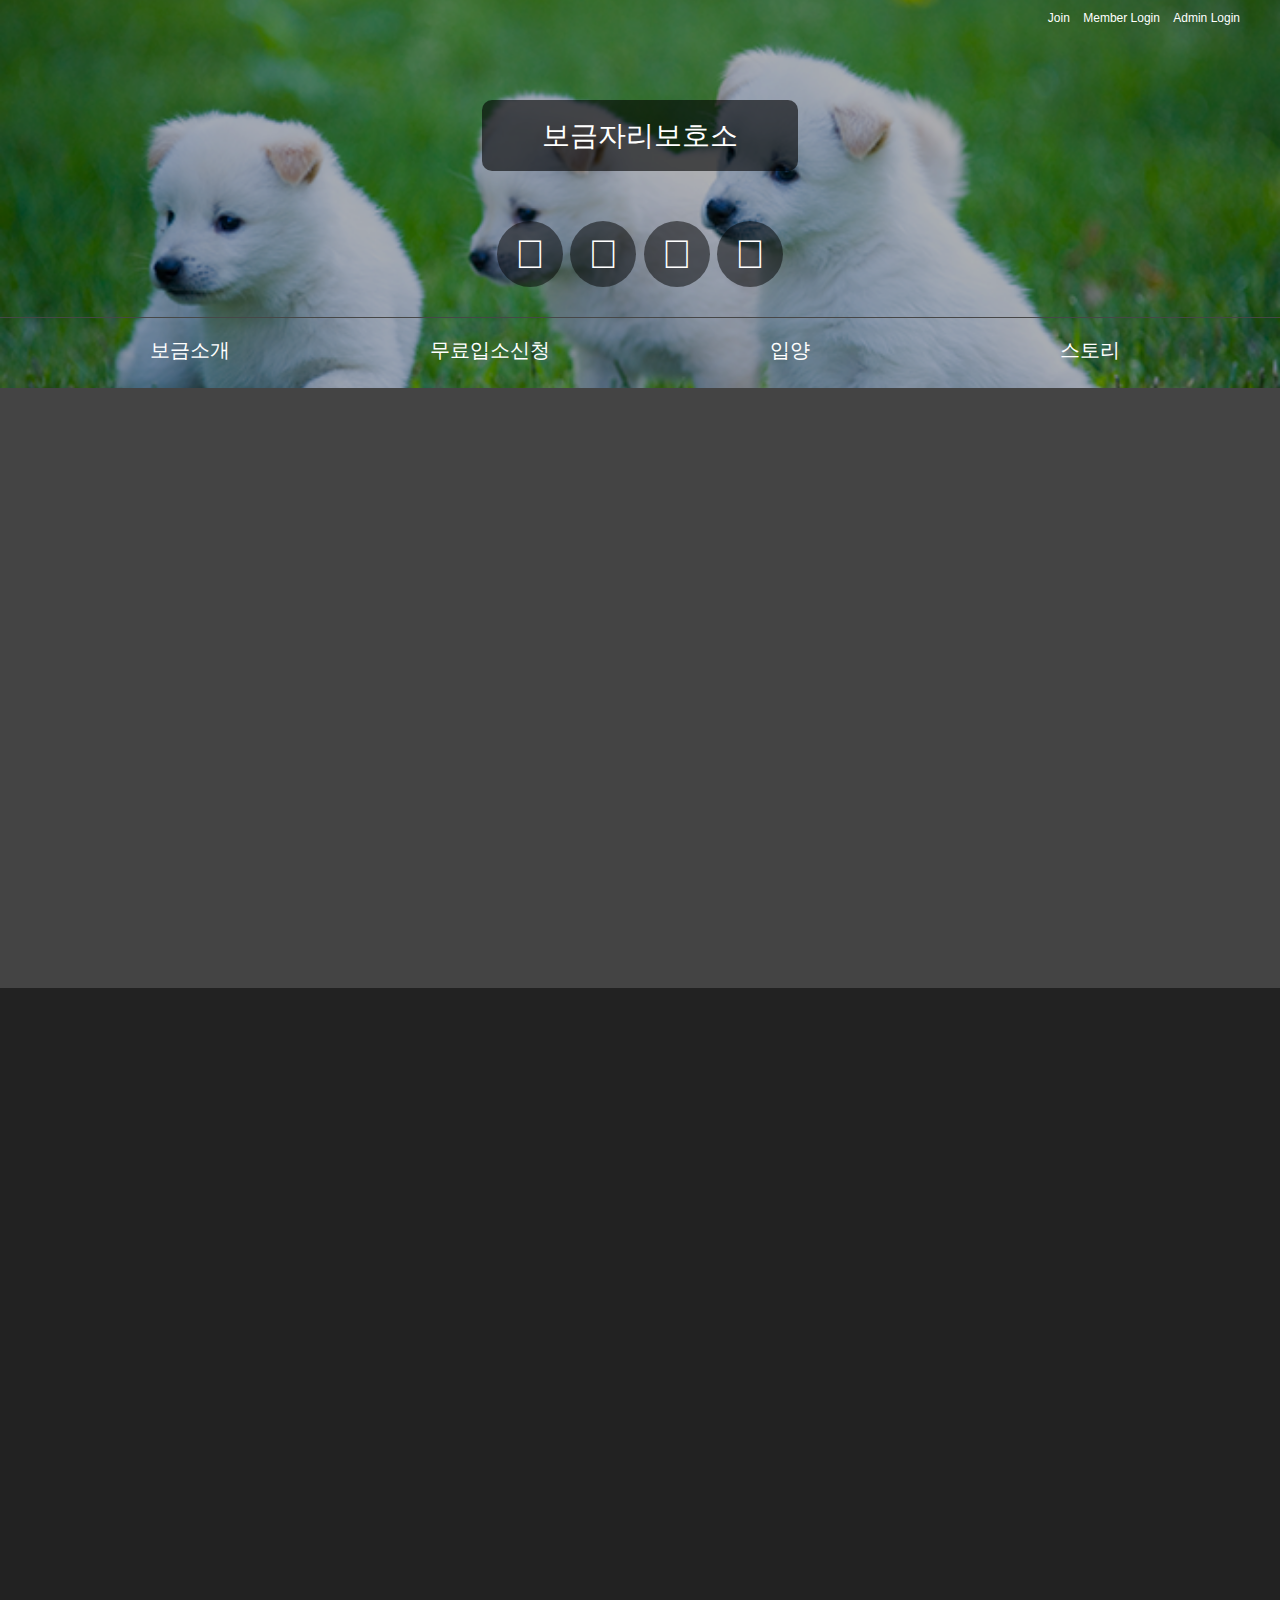
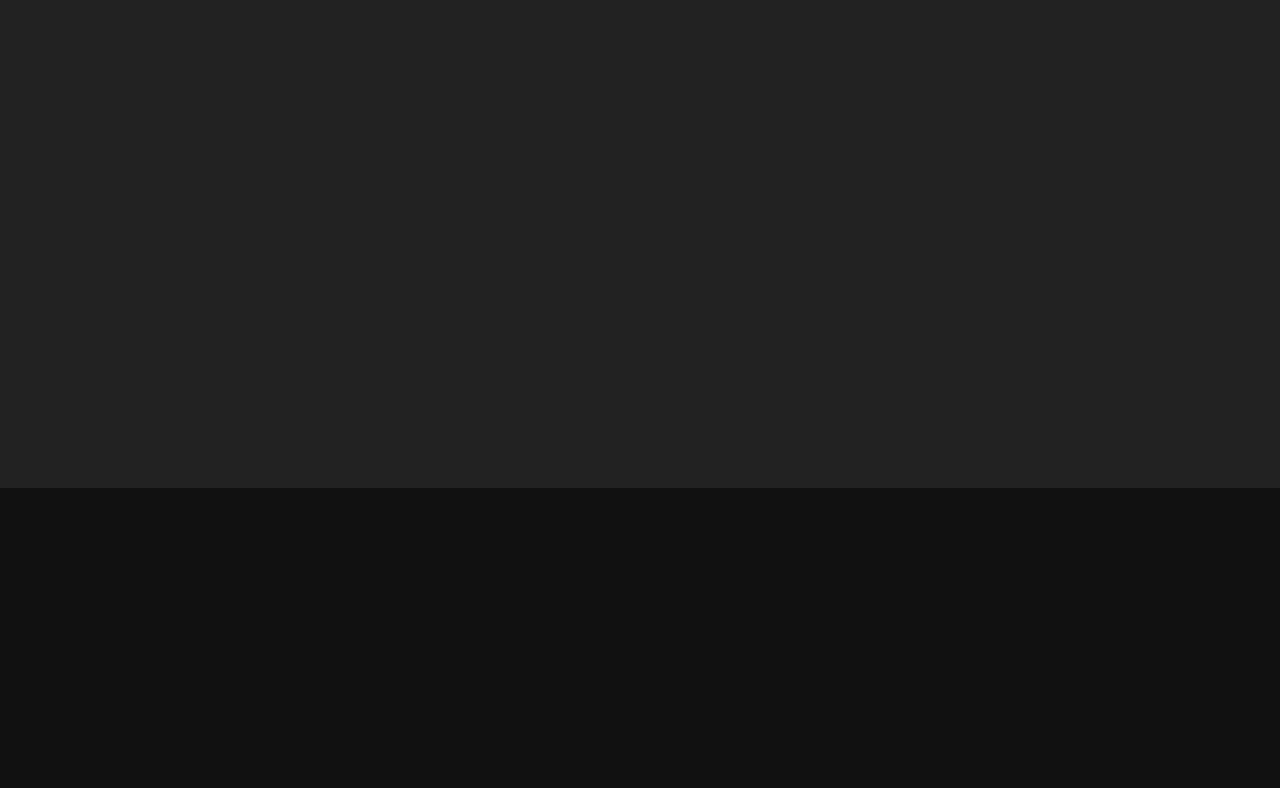
==== index.html @ 66665e10 "header complete" ====
<!DOCTYPE html>
<html lang="ko">
<head>
    <meta charset="UTF-8">
    <meta http-equiv="X-UA-Compatible" content="IE=edge">
    <meta name="viewport" content="width=device-width, initial-scale=1.0">
    <title>보금자리보호소</title>

    <!-- fonts -->
    <link rel="stylesheet" href="assets/css/fontawesome.css">
	<link rel="stylesheet" href="assets/css/font-awesome.css">
    <link rel="stylesheet" href="https://cdnjs.cloudflare.com/ajax/libs/font-awesome/5.15.2/css/all.min.css" integrity="sha512-HK5fgLBL+xu6dm/Ii3z4xhlSUyZgTT9tuc/hSrtw6uzJOvgRr2a9jyxxT1ely+B+xFAmJKVSTbpM/CuL7qxO8w==" crossorigin="anonymous" />
    <!-- //font -->

    <!-- javascript -->
    <script src="./assets/js/main.js"></script>

    <!-- css -->
    <link rel="stylesheet" href="assets/css/common.css">
    <link rel="stylesheet" href="assets/css/reset.css">
    <link rel="stylesheet" href="assets/css/main.css">

    <!-- ie checker -->
	<script src="assets/js/ie-checker.js"></script>

    <!-- html5shiv -->
	<script src="assets/js/html5shiv.js"></script>
    <!-- //html5shiv -->
    
    <!--[If IE 7]>
		<script type="text/javascript">
			alert("Please Upgrade Your BROWSER !");
		</script>
    <![endif]-->

</head>
<body>
    <header>
        <div class="container">
            <div class="quick">
                <a href="javascript:void(0)">Join</a>
				<a href="javascript:void(0)">Member Login</a>
				<a href="javascript:void(0)">Admin Login</a>
            </div>
            <div class="title">
                <a href="javascript:void(0)"><h1>보금자리보호소</h1></a>
            </div>
            <div class="icon">
                <ul>
					<li><a href="javascript:void(0)" target="_blank"><i class="fab fa-facebook-square"></i><span>Facebook</span></a></li>
					<li><a href="javascript:void(0)" target="_blank"><i class="fab fa-instagram-square"></i><span>Instagram</span></a></li>
					<li><a href="javascript:void(0)" target="_blank"><i class="fab fa-youtube-square"></i><span>YouTube</span></a></li>
					<li><a href="javascript:void(0)" target="_blank"><i class="fab fa-github-square"></i><span>Github</span></a></li>
				</ul>
            </div>
        </div>
        <nav>
            <div class="container">
                <ul class="menu">
                    <li>
                        <a href="javascript:void(0)">보금소개</a>
                        <ul class="sub-menu">
                            <li><a href="javascript:void(0)">보금소개</a></li>
                            <li><a href="javascript:void(0)">입양시스템</a></li>
                            <li><a href="javascript:void(0)">공지사항</a></li>
                        </ul>
                    </li>
                    <li>
                        <a href="javascript:void(0)">무료입소신청</a>
                        <ul class="sub-menu">
                            <li><a href="javascript:void(0)">입소안내</a></li>
                            <li><a href="javascript:void(0)">입소신청</a></li>
                            <li><a href="javascript:void(0)">생활프로그램</a></li>
                        </ul>
                    </li>
                    <li>
                        <a href="javascript:void(0)">입양</a>
                        <ul class="sub-menu">
                            <li><a href="javascript:void(0)">입양안내</a></li>
                            <li><a href="javascript:void(0)">입양신청</a></li>
                            <li><a href="javascript:void(0)">입양후기</a></li>
                        </ul>
                    </li>
                    <li>
                        <a href="javascript:void(0)">스토리</a>
                        <ul class="sub-menu">
                            <li><a href="javascript:void(0)">보금일상</a></li>
                        </ul>
                    </li>
                </ul>
            </div>
        </nav>
    </header>
    <section id="banner">
        
    </section>
    <main id="contents">
        <section class="intro"></section>
        <section class="notice"></section>
        <section class="baby"></section>
        <section class="news"></section>
        <section class="daily"></section>
        <section class="review"></section>
        <section class="story"></section>
    </main>
    <footer>

    </footer>
</body>
</html>
---- assets/css/common.css ----
@charset "UTF-8";

/* Layout */
header {
    width: 100%; position: relative;
    background: url('../img/header-bg.png') center no-repeat;
    background-size: cover;
}
header:before {
    content: ''; position: absolute; left: 0; top: 0;
    width: 100%; height: 100%;background: rgba(0,0,0,0.3);
}
nav {
    width: 100%; height: 70px; border-top: 1px solid #666;
}
#banner {
    width: 100%; height: 600px; background: #444;
}
#contents {
    width: 100%; height: 1100px; background: #222;
}
footer {
    width: 100%; height: 300px; background: #111;
}


/* container */
.container {
    width: 1200px; margin: 0 auto; position: relative;
    /* background-color: lightgrey; */
}

/* header */

/* quick */
.quick {
    text-align: right;
}
.quick a {
    position: relative; z-index: 10; padding: 8px 0 0 0; 
    margin-left: 10px; display: inline-block; color: #fff;
}
.quick a:before {
    content: ''; position: absolute; left: 0; bottom: 0;
    width: 100%; height: 1px;  background:#fff;
    transform: scaleX(0); transition: transform .25s ease-in-out;
}
.quick a:hover:before  {
    transform: scaleX(1);
}

/* title */
.title {
    position: relative; color: #fff; z-index: 10; text-align: center;
    margin-top: 70px;
}
.title h1 {
    margin-top: 0; font-size: 28px;
    display: inline-block; padding: 6px 40px 5px 40px;
}
.title a {
    color: #fff; font-size: 18px; display: inline-block;
    background: rgba(0,0,0,0.6); padding: 6px 20px; margin-top: 2px;
    transition: all 0.35s ease; border-radius: 10px;
}
.title a:hover {  
	box-shadow: 
			0 0 0 2px rgba(139,195,74,0.2) inset,
			0 0 0 4px rgba(139,195,74,0.2) inset,
			0 0 0 6px rgba(139,195,74,0.2) inset,
			0 0 0 8px rgba(139,195,74,0.2) inset,
			0 0 0 10px rgba(139,195,74,0.2) inset,
			0 0 0 12px rgba(139,195,74,0.2) inset,
			0 0 0 14px rgba(139,195,74,0.2) inset;
}

/* icon */
.icon {
    position: relative; z-index: 10; text-align: center; margin-top: 50px;
    padding-bottom: 30px;
}
.icon li {
    display: inline; margin: 0 2px;}
.icon li a {
    position: relative; color: #fff; width: 66px; height: 66px; 
	background: rgba(0,0,0,0.5); border-radius: 50%; display: inline-block; 
	transition: all 0.35s ease;
}
.icon li a i {
    font-size: 40px; line-height: 66px;
}
.icon li a span {
    opacity: 0; position: absolute; left: 50%; top: -40px; transform: translateX(-50%); 
	background: rgba(139,195,74,0.7); padding: 3px 10px;
    display: block; border-radius: 6px 0; transition: all 0.35s ease;
}
.icon li a span:before {
    content: ''; position: absolute; left: 50%; bottom: -5px; margin-left: -5px;
	border-top: 5px solid rgba(139,195,74,0.7);
	border-left: 5px solid transparent;
	border-right: 5px solid transparent;
}
.icon li a:hover span {
    opacity: 1; top: -30px;
}
.icon li a:hover {
	box-shadow: 0 0 0 3px rgba(139,195,74,0.7) inset;
	background: rgba(0,0,0,0.3);
}

/* // header  */
---- assets/css/main.css ----
@charset "UTF-8";

nav .menu {
    display: flex; font-size: 20px; text-align: center;
}

nav .menu li {
    width: 25%; padding-top: 15px; position: relative;
}

nav .menu > li > a {
    transition: all 0.3s ease; color: #fff;
}

nav .menu > li > a:hover {
    font-weight: 700; font-size: 24px;
}

nav .menu .sub-menu {
    position: absolute; width: 50%; left: 25%;
    background: rgba(0, 0, 0, 0.3);
    border-radius: 30px; font-size: 13px;
    transition: all 0.3s ease;
    opacity: 0;
}

nav .menu .sub-menu li {
    width: 100%;
    text-align: center;
}

nav .menu .sub-menu li a {
    display: inline-block; border-radius: 30px;
    padding: 6px 20px; margin-top: 2px; color: #fff;
}

nav .menu .sub-menu li a:hover {
    box-shadow: 
			0 0 0 2px rgba(139,195,74,0.2) inset,
			0 0 0 4px rgba(139,195,74,0.2) inset,
			0 0 0 6px rgba(139,195,74,0.2) inset,
			0 0 0 8px rgba(139,195,74,0.2) inset,
			0 0 0 10px rgba(139,195,74,0.2) inset,
			0 0 0 12px rgba(139,195,74,0.2) inset,
			0 0 0 14px rgba(139,195,74,0.2) inset;
}

nav .menu .sub-menu li:first-child {
    padding-top: 0;
}
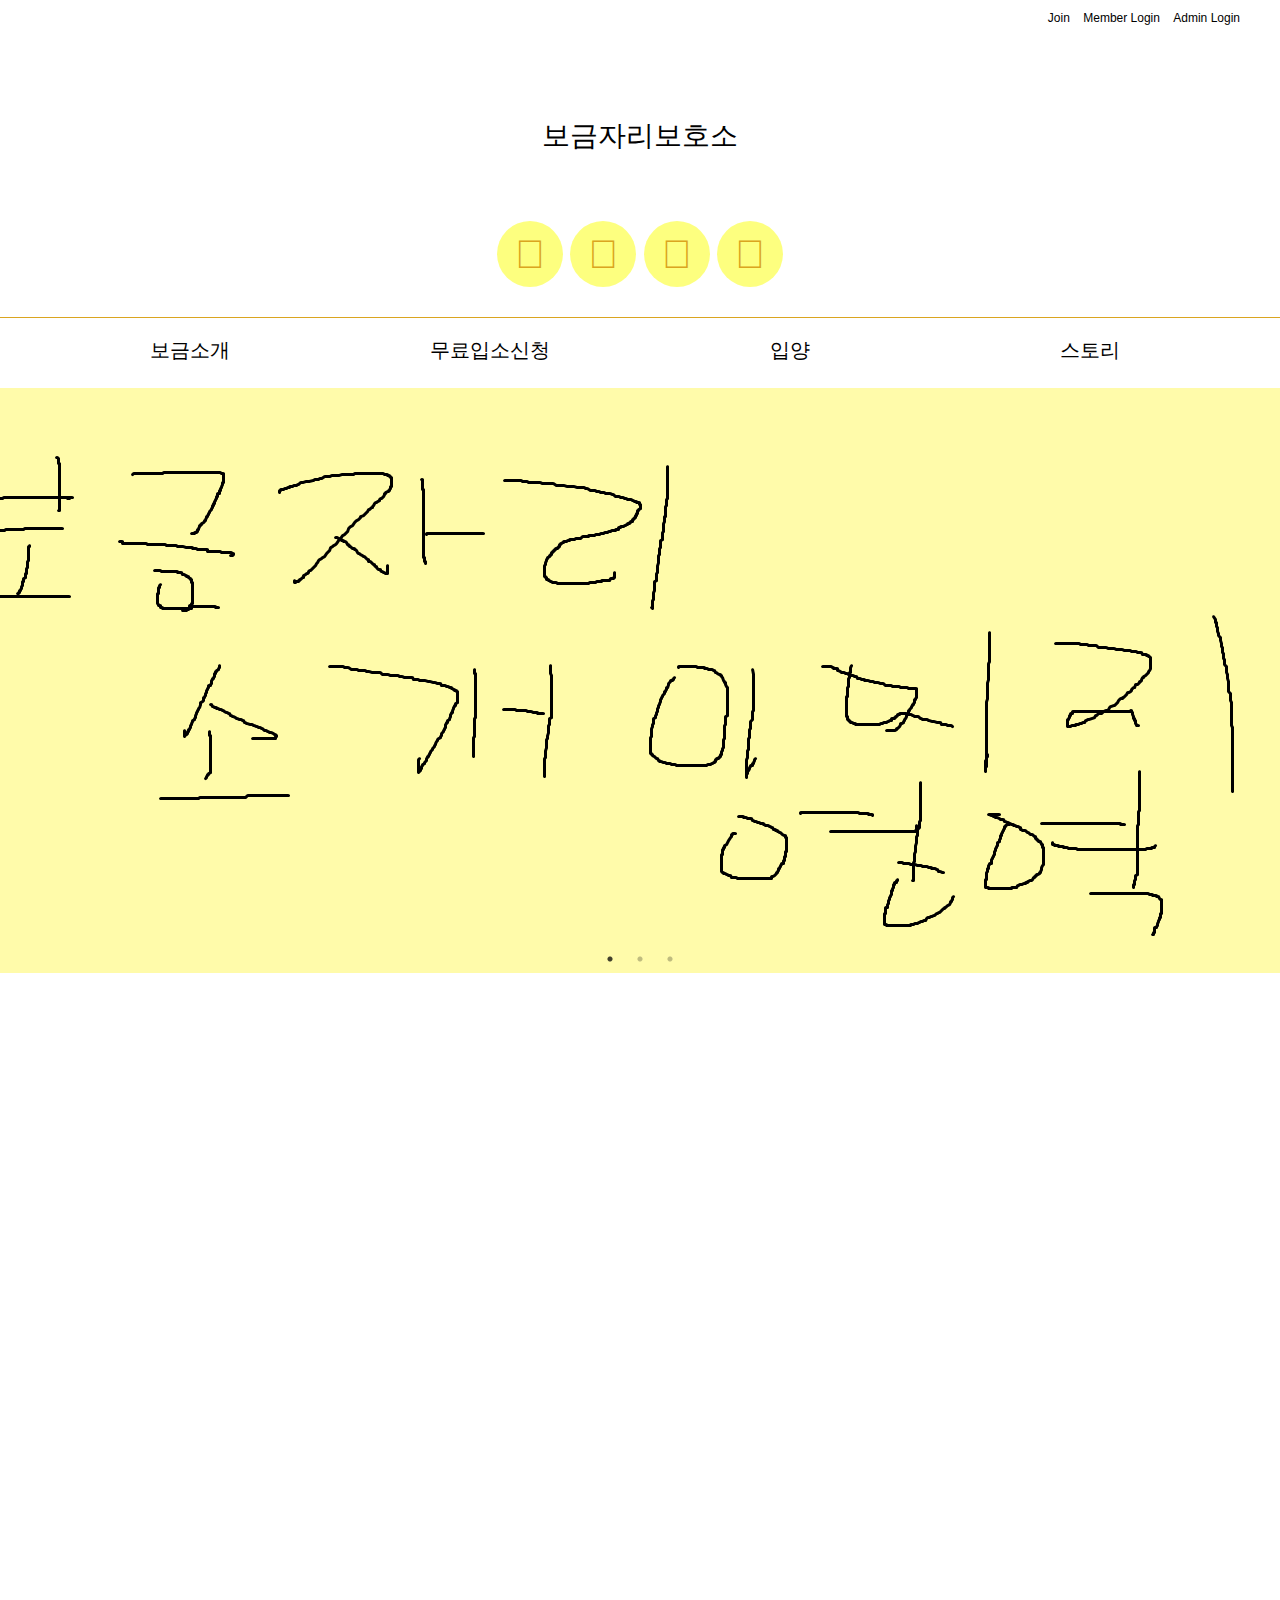
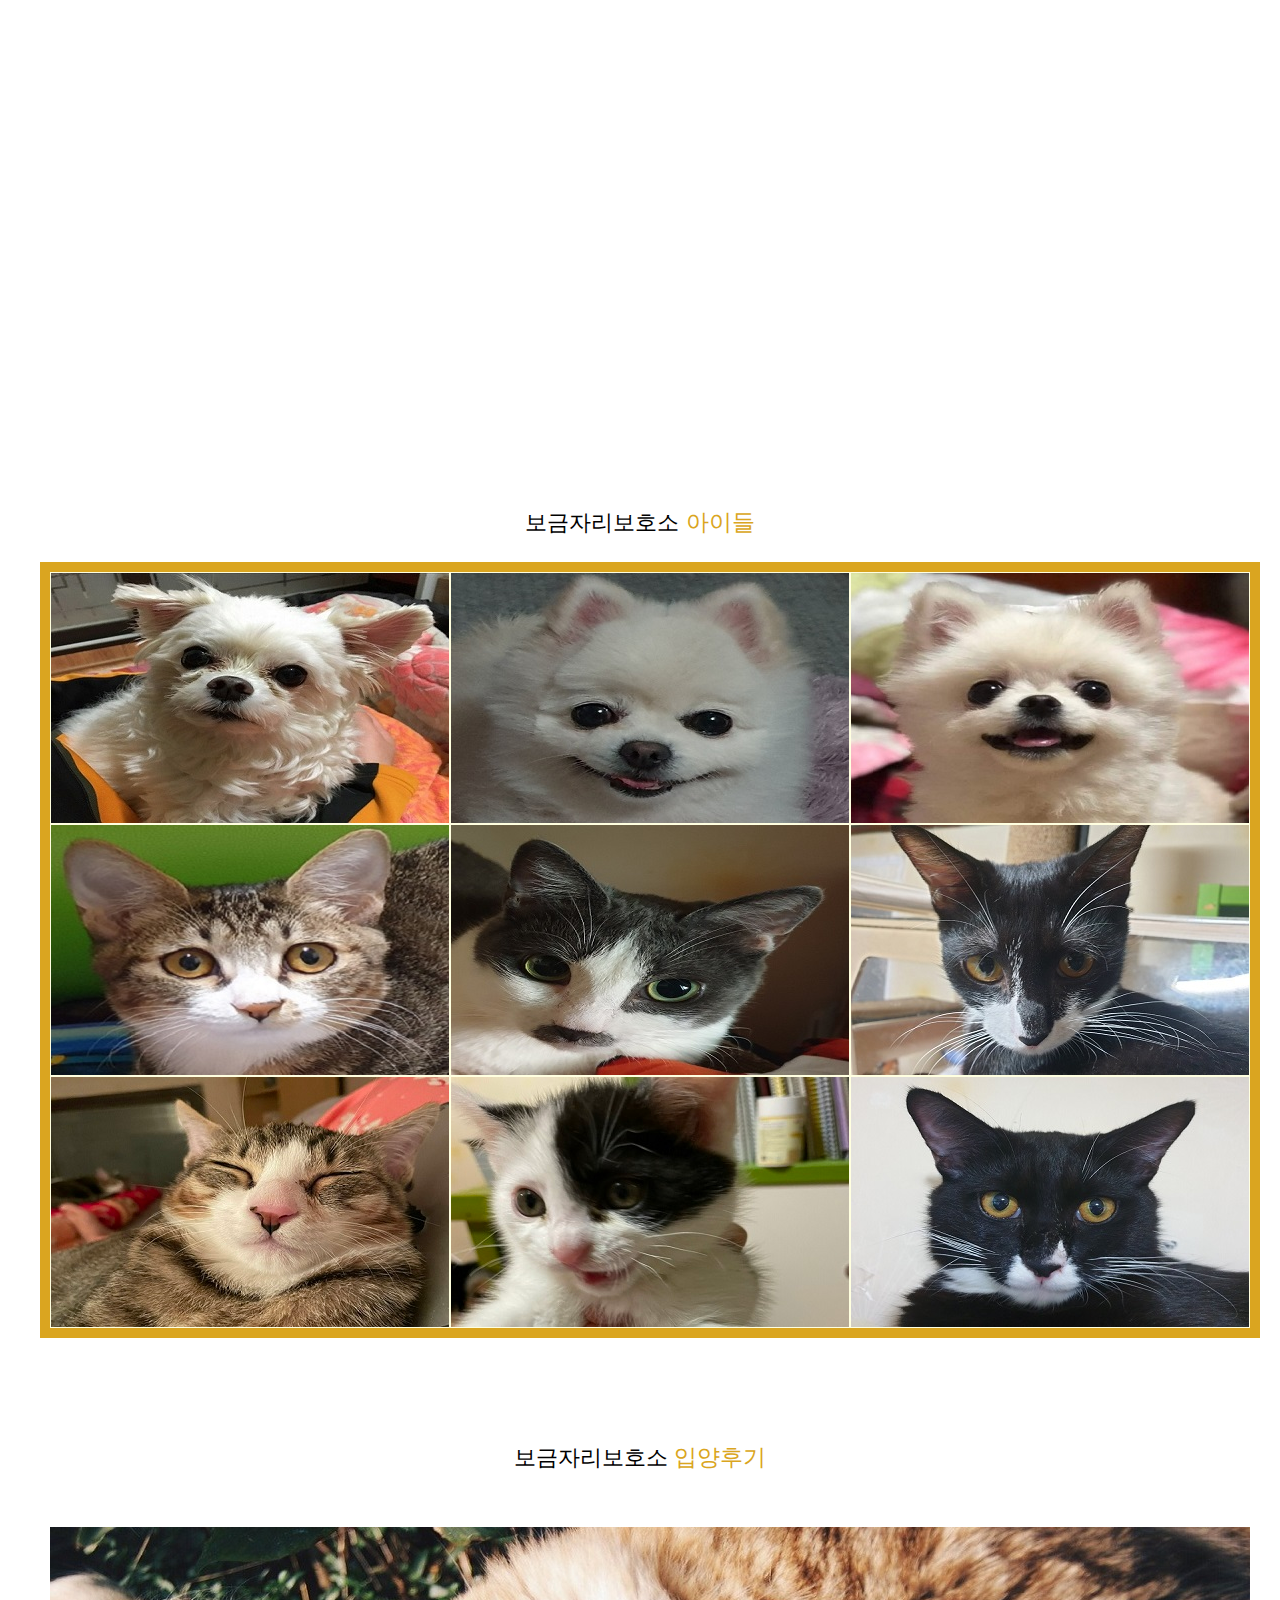
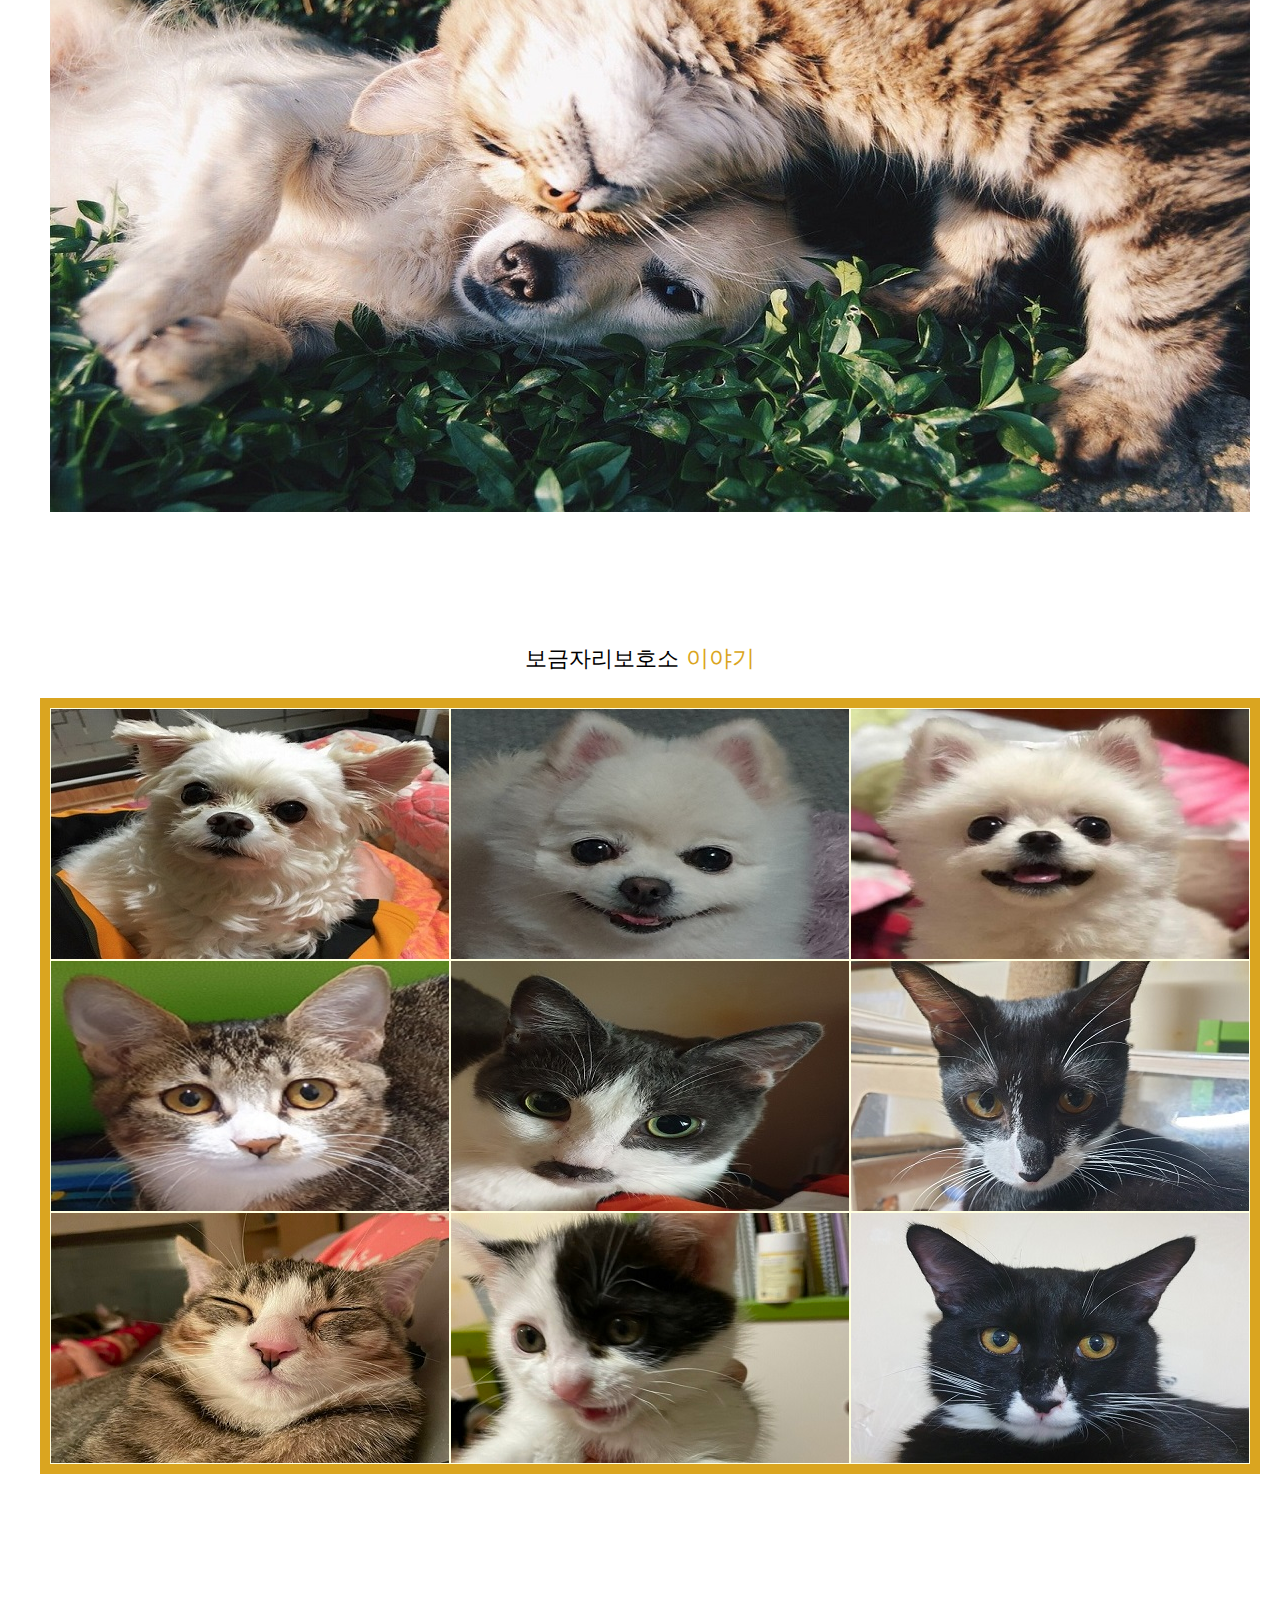
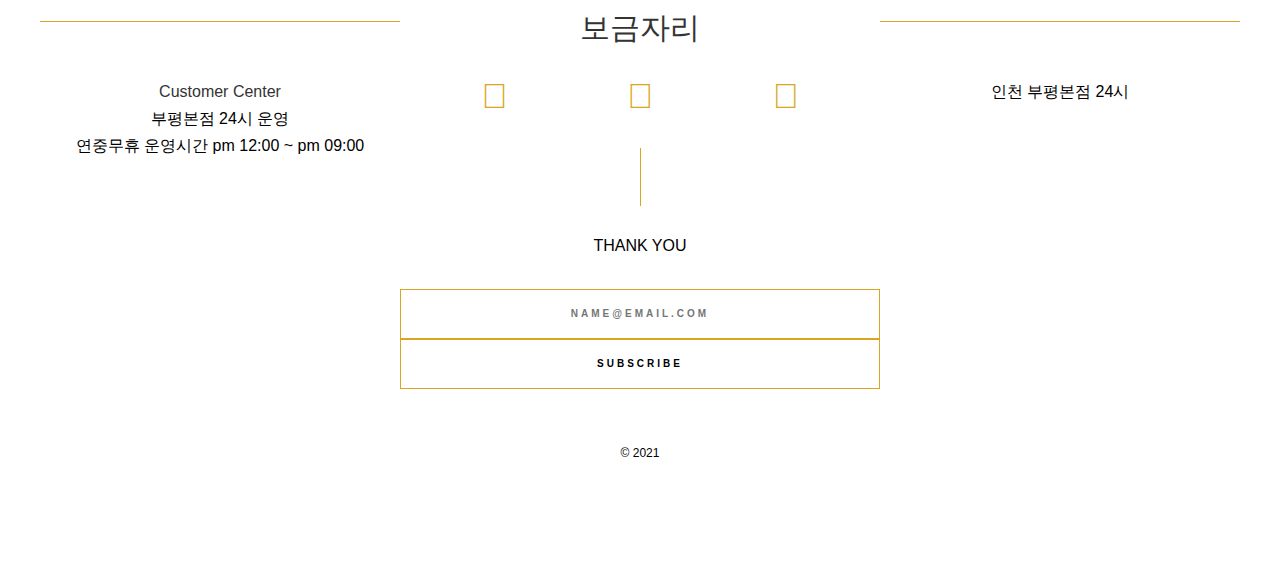
==== commit 4c028814: "index.html first complete" ====
--- a/index.html
+++ b/index.html
@@ -7,24 +7,39 @@
     <title>보금자리보호소</title>
 
     <!-- fonts -->
-    <link rel="stylesheet" href="assets/css/fontawesome.css">
-	<link rel="stylesheet" href="assets/css/font-awesome.css">
+    <link rel="stylesheet" href="./assets/css/fontawesome.css">
+	<link rel="stylesheet" href="./assets/css/font-awesome.css">
     <link rel="stylesheet" href="https://cdnjs.cloudflare.com/ajax/libs/font-awesome/5.15.2/css/all.min.css" integrity="sha512-HK5fgLBL+xu6dm/Ii3z4xhlSUyZgTT9tuc/hSrtw6uzJOvgRr2a9jyxxT1ely+B+xFAmJKVSTbpM/CuL7qxO8w==" crossorigin="anonymous" />
+    <link rel="stylesheet" href="https://fonts.googleapis.com/icon?family=Material+Icons">
     <!-- //font -->
 
+    <!-- owl -->
+	<link rel="stylesheet" href="./assets/css/owl.carousel.css">
+	<link rel="stylesheet" href="./assets/css/owl.theme.css">
+	<link rel="stylesheet" href="./assets/css/owl.transitions.css">
+
+    <!-- slick -->
+	<link rel="stylesheet" href="./assets/css/slick.css">
+	<link rel="stylesheet" href="./assets/css/slick-theme.css">
+
+    <!-- css -->
+    <link rel="stylesheet" href="./assets/css/common.css">
+    <link rel="stylesheet" href="./assets/css/reset.css">
+    <link rel="stylesheet" href="./assets/css/main.css">
+
     <!-- javascript -->
-    <script src="./assets/js/main.js"></script>
-
-    <!-- css -->
-    <link rel="stylesheet" href="assets/css/common.css">
-    <link rel="stylesheet" href="assets/css/reset.css">
-    <link rel="stylesheet" href="assets/css/main.css">
+    <script type="text/javascript" src="./assets/js/jquery.min_1.12.4.js"></script>
+	<script type="text/javascript" src="./assets/js/slick.min.js"></script>
+	<script type="text/javascript" src="./assets/js/owl.carousel.min.js"></script>
+	<script type="text/javascript" src="./assets/js/jquery.mousewheel.min.js"></script>
+    <script src="https://cdnjs.cloudflare.com/ajax/libs/gsap/3.4.2/gsap.min.js"></script>
+    <script type="text/javascript" src="./assets/js/main.js"></script>
 
     <!-- ie checker -->
-	<script src="assets/js/ie-checker.js"></script>
+	<script src="./assets/js/ie-checker.js"></script>
 
     <!-- html5shiv -->
-	<script src="assets/js/html5shiv.js"></script>
+	<script src="./assets/js/html5shiv.js"></script>
     <!-- //html5shiv -->
     
     <!--[If IE 7]>
@@ -92,19 +107,212 @@
         </nav>
     </header>
     <section id="banner">
-        
-    </section>
-    <main id="contents">
-        <section class="intro"></section>
-        <section class="notice"></section>
-        <section class="baby"></section>
-        <section class="news"></section>
-        <section class="daily"></section>
-        <section class="review"></section>
-        <section class="story"></section>
-    </main>
+		<div class="banner-img1">
+			<!-- <div class="container">
+				<div class="banner">
+					<h2><B>보금자리 보호소 소개 이미지 영역</B></h2>
+				</div>
+			</div> -->
+		</div>
+		<div class="banner-img2">
+			<!-- <div class="container">
+				<div class="banner">
+					<h2><B>보금자리 보호소 소개 이미지 영역</B></h2>
+				</div>
+			</div> -->
+		</div>
+		<div class="banner-img3">
+			<!-- <div class="container">
+				<div class="banner">
+					<h2><B>보금자리 보호소 소개 이미지 영역</B></h2>
+				</div>
+			</div> -->
+		</div>
+	</section>
+        <main>
+            <section id="wrap">
+                <div class="contents">
+                    <section id="intro" class="content-item">
+                        <span class="content-item-num">보금자리</span>
+                        <h2 class="content-item-title">시설소개</h2>
+                        <figure class="content-item-imgWrap slide-img">
+                            <div class="content-item-img"></div>
+                        </figure>
+                        <a href="javascript:void(0)">
+                            <p class="content-item-desc">
+                                <a href="javascript:void(0)">
+                                    View Facilities
+                                    <i class="fas fa-arrow-circle-right"></i>
+                                </a>
+                            </p>
+                        </a>
+                    </section>
+                    <section id="baby" class="baby">
+                        <div class="container">
+                            <div class="baby title">
+                                <h5>
+                                    <span>
+                                        보금자리보호소 <span>아이들</span>
+                                    </span>
+                                </h5>
+                            </div>
+                            <div class="baby list jb-table">
+                                <div class="card-post-row jb-table-row">
+                                    <div class="card card-img01 jb-table-cell">
+                                        <a href="javascrpit:void(0)"></a>
+                                    </div>
+                                    <div class="card card-img02 jb-table-cell">
+                                        <a href="javascrpit:void(0)"></a>
+                                    </div>
+                                    <div class="card card-img03 jb-table-cell">
+                                        <a href="javascrpit:void(0)"></a>
+                                    </div>
+                                </div>
+                                <div class="card-post-row jb-table-row">
+                                    <div class="card card-img04 jb-table-cell">
+                                        <a href="javascrpit:void(0)"></a>
+                                    </div>
+                                    <div class="card card-img05 jb-table-cell">
+                                        <a href="javascrpit:void(0)"></a>
+                                    </div>
+                                    <div class="card card-img06 jb-table-cell">
+                                        <a href="javascrpit:void(0)"></a>
+                                    </div>
+                                </div>
+                                <div class="card-post-row jb-table-row">
+                                    <div class="card card-img07 jb-table-cell">
+                                        <a href="javascrpit:void(0)"></a>
+                                    </div>
+                                    <div class="card card-img08 jb-table-cell">
+                                        <a href="javascrpit:void(0)"></a>
+                                    </div>
+                                    <div class="card card-img09 jb-table-cell">
+                                        <a href="javascrpit:void(0)"></a>
+                                    </div>
+                                </div>
+                            </div>
+                        </div>
+                    </section>
+                    <section id="adoption" class="adoption">
+                        <div class="adoption title">
+                            <h5>
+                                <span>
+                                    보금자리보호소 <span>입양후기</span>
+                                </span>
+                            </h5>
+                        </div>
+                        <div class="container">
+                            <div class="adoption-img1"></div>
+                            <div class="adoption-img2"></div>
+                            <div class="adoption-img3"></div>
+                        </div>
+                    </section>
+                    <section id="story" class="story">
+                        <div class="container">
+                            <div class="story title">
+                                <h5>
+                                    <span>
+                                        보금자리보호소 <span>이야기</span>
+                                    </span>
+                                </h5>
+                            </div>
+                            <div class="story list jb-table">
+                                <div class="card-post-row jb-table-row">
+                                    <div class="card card-img01 jb-table-cell">
+                                        <a href="javascrpit:void(0)"></a>
+                                    </div>
+                                    <div class="card card-img02 jb-table-cell">
+                                        <a href="javascrpit:void(0)"></a>
+                                    </div>
+                                    <div class="card card-img03 jb-table-cell">
+                                        <a href="javascrpit:void(0)"></a>
+                                    </div>
+                                </div>
+                                <div class="card-post-row jb-table-row">
+                                    <div class="card card-img04 jb-table-cell">
+                                        <a href="javascrpit:void(0)"></a>
+                                    </div>
+                                    <div class="card card-img05 jb-table-cell">
+                                        <a href="javascrpit:void(0)"></a>
+                                    </div>
+                                    <div class="card card-img06 jb-table-cell">
+                                        <a href="javascrpit:void(0)"></a>
+                                    </div>
+                                </div>
+                                <div class="card-post-row jb-table-row">
+                                    <div class="card card-img07 jb-table-cell">
+                                        <a href="javascrpit:void(0)"></a>
+                                    </div>
+                                    <div class="card card-img08 jb-table-cell">
+                                        <a href="javascrpit:void(0)"></a>
+                                    </div>
+                                    <div class="card card-img09 jb-table-cell">
+                                        <a href="javascrpit:void(0)"></a>
+                                    </div>
+                                </div>
+                            </div>
+                        </div>
+                    </section>
+                </div>
+            </section>
+        </main>
+    <!-- //main -->
     <footer>
-
+        <div class="container">
+                <div class="footer-logo">
+                <a href="javascript:void(0)">
+                    <h3>보금자리</h3>
+                </a>
+            </div>
+            <div class="footer-wrap">
+                <div class="sub-container">
+                    <div class="footer-menu">
+                        <ul class="customer">
+                            <li><a href="javascript:void(0)"><span>Customer Center</span></a></li>
+                            <li><span>부평본점 24시 운영</span></li>
+                            <li><span>연중무휴 운영시간 pm 12:00 ~ pm 09:00</span></li>
+                        </ul>
+                    </div>
+                    <div class="admin">
+                        <div class="footer-social">
+                            <ul class="footer-social-list">
+                                <li class="footer-social-item">
+                                    <a href="javascript:void(0)"><i class="fab fa-facebook-square"></i>
+                                    </a>
+                                </li>
+                                <li class="footer-social-item">
+                                    <a href="javascript:void(0)">
+                                        <i class="fab fa-instagram-square"></i>
+                                    </a>
+                                </li>
+                                <li class="footer-social-item">
+                                    <a href="javascript:void(0)">
+                                        <i class="fab fa-youtube-square"></i>
+                                    </a>
+                                </li>
+                            </ul>
+                        </div>
+                        <div class="footer-admin">
+                            <h4 class="footer-admin-title">
+                                Thank you
+                            </h4>
+                            <form class="subscribe">
+                                <input type="email" placeholder="NAME@EMAIL.COM">
+                                <button>
+                                    <span>Subscribe</span>
+                                </button>
+                            </form>
+                        </div>
+                    </div>
+                    <div class="footer-menu">
+                        <ul class="location">
+                            <li>인천 부평본점 24시</li>
+                        </ul>
+                    </div>
+                </div>
+            <p>&copy; 2021</p>
+            </div>
+        </div>
     </footer>
 </body>
 </html>--- a/assets/css/common.css
+++ b/assets/css/common.css
@@ -3,26 +3,74 @@
 /* Layout */
 header {
     width: 100%; position: relative;
-    background: url('../img/header-bg.png') center no-repeat;
-    background-size: cover;
-}
-header:before {
+    /* background: url(../img/header-bg01.jpg) no-repeat -3px;
+    background-size: cover; */
+}
+/* header:before {
     content: ''; position: absolute; left: 0; top: 0;
-    width: 100%; height: 100%;background: rgba(0,0,0,0.3);
-}
+    width: 100%; height: 100%;
+    background: rgba(0, 0, 0, 0.3);
+} */
 nav {
-    width: 100%; height: 70px; border-top: 1px solid #666;
+    width: 100%; height: 70px; border-top: 1px solid goldenrod;
 }
 #banner {
-    width: 100%; height: 600px; background: #444;
-}
-#contents {
-    width: 100%; height: 1100px; background: #222;
-}
-footer {
-    width: 100%; height: 300px; background: #111;
-}
-
+    margin-bottom: 0;
+}
+
+main {
+    --color-title: #000;
+    --color-sub: #000;
+    --color-link: #000;
+    --font-family: 'Noto Sans KR', sans-serif;
+    --aspect-ratio: 33/17;
+    --image-width-max: 500px;
+
+    font-family: var(--font-family);
+    color: var(--color-title);
+}
+
+.btn {
+    width: 130px; padding: 10px; border: 2px solid #333;
+    border-radius: 4px; color: #333; font-size: 16px; font-weight: 700;
+    text-align: center; cursor: pointer; box-sizing: border-box; display: block;
+    transition: 0.4s;
+}
+.btn:hover {
+    background-color: #333;
+    color: #fff;
+}
+.btn.btn--reverse {
+    background-color: #333;
+    color: #fff;
+}
+.btn.btn--reverse:hover {
+    background-color: transparent; color: #333;
+}
+.btn.btn--brown {
+    color: #592B18;
+    border-color: #592B18;
+}
+.btn.btn--brown:hover {
+    color: #fff;
+    border-color: #592B18;
+}
+.btn.btn--gold {
+    color: #d9aa8a;
+    border-color: #d9aa8a;
+}
+.btn.btn--gold {
+    color: #fff;
+    border-color: #d9aa8a;
+}
+.btn.btn--white {
+    color: #fff;
+    border-color: #fff;
+}
+.btn.btn--white:hover {
+    color: #333;
+    border-color: #fff;
+}
 
 /* container */
 .container {
@@ -38,11 +86,11 @@
 }
 .quick a {
     position: relative; z-index: 10; padding: 8px 0 0 0; 
-    margin-left: 10px; display: inline-block; color: #fff;
+    margin-left: 10px; display: inline-block; color: #000;
 }
 .quick a:before {
     content: ''; position: absolute; left: 0; bottom: 0;
-    width: 100%; height: 1px;  background:#fff;
+    width: 100%; height: 1px;  background:goldenrod;
     transform: scaleX(0); transition: transform .25s ease-in-out;
 }
 .quick a:hover:before  {
@@ -51,7 +99,7 @@
 
 /* title */
 .title {
-    position: relative; color: #fff; z-index: 10; text-align: center;
+    position: relative; color: #000; z-index: 10; text-align: center;
     margin-top: 70px;
 }
 .title h1 {
@@ -59,19 +107,19 @@
     display: inline-block; padding: 6px 40px 5px 40px;
 }
 .title a {
-    color: #fff; font-size: 18px; display: inline-block;
-    background: rgba(0,0,0,0.6); padding: 6px 20px; margin-top: 2px;
+    color: #000; font-size: 18px; display: inline-block;
+    padding: 6px 20px; margin-top: 2px;
     transition: all 0.35s ease; border-radius: 10px;
 }
 .title a:hover {  
 	box-shadow: 
-			0 0 0 2px rgba(139,195,74,0.2) inset,
-			0 0 0 4px rgba(139,195,74,0.2) inset,
-			0 0 0 6px rgba(139,195,74,0.2) inset,
-			0 0 0 8px rgba(139,195,74,0.2) inset,
-			0 0 0 10px rgba(139,195,74,0.2) inset,
-			0 0 0 12px rgba(139,195,74,0.2) inset,
-			0 0 0 14px rgba(139,195,74,0.2) inset;
+			0 0 0 2px lightyellow inset,
+			0 0 0 4px goldenrod inset,
+			0 0 0 6px lightyellow inset,
+			0 0 0 8px goldenrod inset,
+			0 0 0 10px lightyellow inset,
+			0 0 0 12px goldenrod inset,
+			0 0 0 14px lightyellow inset;
 }
 
 /* icon */
@@ -82,8 +130,8 @@
 .icon li {
     display: inline; margin: 0 2px;}
 .icon li a {
-    position: relative; color: #fff; width: 66px; height: 66px; 
-	background: rgba(0,0,0,0.5); border-radius: 50%; display: inline-block; 
+    position: relative; color: goldenrod; width: 66px; height: 66px; 
+	background: rgba(251, 255, 0, 0.5); border-radius: 50%; display: inline-block; 
 	transition: all 0.35s ease;
 }
 .icon li a i {
@@ -91,12 +139,12 @@
 }
 .icon li a span {
     opacity: 0; position: absolute; left: 50%; top: -40px; transform: translateX(-50%); 
-	background: rgba(139,195,74,0.7); padding: 3px 10px;
+	background: gold; padding: 3px 10px;
     display: block; border-radius: 6px 0; transition: all 0.35s ease;
 }
 .icon li a span:before {
     content: ''; position: absolute; left: 50%; bottom: -5px; margin-left: -5px;
-	border-top: 5px solid rgba(139,195,74,0.7);
+	border-top: 5px solid gold;
 	border-left: 5px solid transparent;
 	border-right: 5px solid transparent;
 }
@@ -104,8 +152,160 @@
     opacity: 1; top: -30px;
 }
 .icon li a:hover {
-	box-shadow: 0 0 0 3px rgba(139,195,74,0.7) inset;
-	background: rgba(0,0,0,0.3);
-}
-
-/* // header  */+	box-shadow: goldenrod inset;
+	background: gold;
+}
+
+/* // header  */
+
+/* footer */
+footer {
+    padding: 0 40px 100px; display: block;
+}
+
+footer .footer-wrap{
+    align-items: center; text-align: center;
+}
+
+footer .footer-logo {
+    margin-bottom: 30px; position: relative; text-align: center;
+}
+
+footer .footer-logo:before,
+footer .footer-logo:after {
+    content: "";
+    width: calc(33.333333% - 40px);
+    height: 1px;
+    background: goldenrod;
+    position: absolute;
+    display: block;
+    top: 70%;
+    margin-top: -.8125rem;
+}
+
+footer .footer-logo:before {
+    left: 0;
+    transform-origin: right center;
+}
+
+footer .footer-logo:after {
+    right: 0;
+    transform-origin: left center;
+}
+
+footer .footer-logo a {
+    width: 200px; height: 46px; display: inline-block;
+}
+
+footer .footer-logo a h3 {
+    font-size: 30px;
+}
+
+footer .sub-container {
+    position: relative; letter-spacing: normal;
+    font-size: 0; width: 100%; display: flex;
+}
+
+footer .sub-container .footer-menu {
+    width: 30%;
+    vertical-align: top;
+    font-size: 1rem;
+    display: inline-block;
+    text-align: center;
+}
+
+footer .customer , footer .location {
+    padding: 0;
+    list-style: none;
+    margin: 0;
+}
+
+footer .sub-container .admin {
+    width: 40%;
+}
+
+.admin .footer-social {
+    text-align: center;
+}
+.admin .footer-social .footer-social-list {
+    margin-bottom: 20px;
+    display: block;
+    margin: 0;
+    padding: 0;
+    list-style: none;
+    margin-bottom: 1.875rem;
+}
+
+.admin .footer-social .footer-social-list .footer-social-item {
+    display: inline-block;
+    margin: 0 11%;
+}
+.admin .footer-social .footer-social-list .footer-social-item a i {
+    width: 2.5rem; height: 2.5rem; font-size: 35px; color: goldenrod;
+}
+
+.admin .footer-admin {
+    margin-bottom: 3.375rem;
+}
+
+.admin .footer-admin .footer-admin-title {
+    font-family: Roboto,sans-serif; text-align: center;
+    font-weight: 500; font-size: 16px;
+    position: relative; display: block;
+    text-transform: uppercase;
+    padding-top: 5.25rem;
+    margin-bottom: 1.875rem;
+}
+
+.admin .footer-admin .footer-admin-title:before {
+    position: absolute;
+    width: 1px;
+    top: 0;
+    left: 50%;
+    background: goldenrod;
+    content: "";
+    height: 3.625rem;
+}
+
+.admin .footer-admin .subscribe {
+    width: 100%;
+    position: relative;
+}
+
+.subscribe input {
+    text-align: center; height: 3.125rem;
+    border-bottom: 0; box-sizing: border-box;
+    font-size: .625rem;
+    padding-left: 1.25rem;
+    padding-right: 1.25rem;
+    border: 1px solid goldenrod;
+    color: #000; width: 100%;
+    background: #fff;
+    letter-spacing: 3px;
+    font-weight: 700;
+}
+
+.subscribe button {
+    width: 100%; height: 3.125rem;
+    padding: 1.125rem 1.75rem; font-size: .625rem;
+    display: inline-block;
+    border: 1px solid goldenrod;
+    background: 0 0;
+    font-weight: 700;
+    text-transform: uppercase;
+    letter-spacing: 3px;
+    min-height: 50px;
+    color: #000;
+    padding: 0;
+    position: relative;
+    text-align: center;
+    cursor: pointer;
+    background: #fff;
+    transition: color .7s ease;
+}
+
+.subscribe button:hover {
+    background: lightyellow;
+    color: #000;
+}
+
--- a/assets/css/main.css
+++ b/assets/css/main.css
@@ -9,19 +9,23 @@
 }
 
 nav .menu > li > a {
-    transition: all 0.3s ease; color: #fff;
+    transition: all 0.3s ease; color: #000;
 }
 
 nav .menu > li > a:hover {
-    font-weight: 700; font-size: 24px;
+    font-weight: 700; font-size: 24px; color: gold;
+}
+
+nav .menu li:hover .sub-menu {
+    opacity: 1; visibility: visible;
 }
 
 nav .menu .sub-menu {
     position: absolute; width: 50%; left: 25%;
-    background: rgba(0, 0, 0, 0.3);
+    background: lightyellow;
     border-radius: 30px; font-size: 13px;
     transition: all 0.3s ease;
-    opacity: 0;
+    z-index: 1; opacity: 0; visibility: hidden;
 }
 
 nav .menu .sub-menu li {
@@ -31,20 +35,291 @@
 
 nav .menu .sub-menu li a {
     display: inline-block; border-radius: 30px;
-    padding: 6px 20px; margin-top: 2px; color: #fff;
-}
-
-nav .menu .sub-menu li a:hover {
-    box-shadow: 
-			0 0 0 2px rgba(139,195,74,0.2) inset,
-			0 0 0 4px rgba(139,195,74,0.2) inset,
-			0 0 0 6px rgba(139,195,74,0.2) inset,
-			0 0 0 8px rgba(139,195,74,0.2) inset,
-			0 0 0 10px rgba(139,195,74,0.2) inset,
-			0 0 0 12px rgba(139,195,74,0.2) inset,
-			0 0 0 14px rgba(139,195,74,0.2) inset;
+    padding: 6px 20px; margin-top: 2px; color: #000;
+    position: relative;
+}
+
+nav .menu .sub-menu li a:before {
+    content: ''; position: absolute; left: 0; bottom: 0;
+    width: 100%; height: 1px;  background:goldenrod;
+    transform: scaleX(0); transition: transform .25s ease-in-out;
+}
+
+nav .menu .sub-menu li a:hover:before {
+    transform: scaleX(1);
 }
 
 nav .menu .sub-menu li:first-child {
     padding-top: 0;
 }
+
+/* banner */
+.banner {
+    padding: 115px 50px;
+}
+
+.banner-img1 {
+    background: url(../img/banner01.jpg) no-repeat center top;
+    /* background: lightgrey; */
+    left:10%; height: 585px; margin-bottom:0px;
+}
+
+.banner-img2 {
+    background: url(../img/banner02.jpg) no-repeat center top;
+    /* background: lightgrey; */
+    left:10%; height:585px;
+}
+
+.banner-img3 {
+    background: url(../img/banner03.jpg) no-repeat center top;
+    /* background: lightgrey; */
+    left:10%; height:585px;
+}
+
+/* contents */
+
+.contents {
+    margin: 0;
+    width: 100%;
+    overflow: hidden;
+}
+
+.content-item {
+    position: relative;
+    /* --image-width: calc(var(--image-width-max) * var(--aspect-ratio));
+    width: var(--image-width); */
+    width: 1000px;
+    max-width: 90vw;
+    margin: 25vh 35vh 30vh;
+}
+
+.content-item:nth-child(even) {
+    margin-left: auto;
+}
+
+.content-item-num {
+    font-size: 7vw;
+    font-weight: 400;
+    position: absolute;
+    left: 35%;
+    top: -10vw;
+    color: var(--color-title);
+}
+
+.content-item:nth-child(even) .content-item-num {
+    right: auto;
+    left: -5vw;
+}
+
+.content-item-title {
+    text-align: right;
+    font-weight: 300;
+    text-transform: capitalize;
+    color: var(--color-sub);
+    padding-bottom: 0.8vw;
+    font-size: 1.5rem;
+}
+
+.content-item:nth-child(even) .content-item-title {
+    text-align: left;
+}
+
+.content-item-imgWrap {
+    position: relative;
+    --width: 100%;
+    width: var(--width);
+    padding-bottom: calc(var(--width) / (var(--aspect-ratio)));
+    overflow: hidden;
+    background: #ccc;
+    border-radius: 50%;
+    left: 5%;
+}
+
+.content-item-img {
+    width: var(--width);
+    --overflow: 60px;
+    position: absolute;
+    top: calc(-2 * var(--overflow));
+    height: calc(100% + (2 * var(--overflow)));
+    background-size: cover;
+}
+
+.content-item-desc {
+    font-size: 5vw;
+    line-height: 1.4;
+    color: var(--color-title);
+    text-align: right;
+    word-break: keep-all;
+    margin-top: -4vw;
+    margin-left: -4vw;
+    position: relative;
+    z-index: 20;
+    font-weight: 100;
+}
+
+.content-item-desc a {
+    background: radial-gradient(lightyellow, gold);
+    border-radius: 50%;
+}
+
+.content-item-desc i {
+    color: goldenrod;
+}
+
+.content-item:nth-child(even) .content-item-desc {
+    text-align: left;
+    margin-right: 0;
+    margin-left: -4vw;
+}
+
+#intro .content-item-img {
+    background-image: url("../img/section-img01.jpg");
+}
+
+#adoption .content-item-img {
+    background-image: url("../img/section-img03.jpg");
+}
+
+/* 개별적으로 나타나기 */
+.contents > section .content-item-num {
+    opacity: 0; transform: translateY(200px);
+    /* transition: all 1s 0.1s ease; */
+    transition: all 1s 0.1s cubic-bezier(0, 0.51, 0.16, 1.1);
+}   
+.contents > section .content-item-title {
+    opacity: 0; transform: translateX(200px);
+    /* transition: all 1s 0.3s ease; */
+    transition: all 1s 0.3s cubic-bezier(0, 0.51, 0.16, 1.1);
+}
+.contents > section .content-item-imgWrap {
+    opacity: 0; transform: translateY(200px) rotate(30deg) skew(20deg);
+    /* transition: all 1s 0.6s ease; */
+    transition: all 1s 0.6s cubic-bezier(0, 0.51, 0.16, 1.1);
+}
+.contents > section .content-item-desc {
+    opacity: 0; transform: translateX(200px);
+    /* transition: all 1s 0.9s ease; */
+    transition: all 1s 0.9s cubic-bezier(0, 0.51, 0.16, 1.1);
+}
+
+.contents > section.show .content-item-num {
+    opacity: 0.7; transform: translateY(0);
+}
+.contents > section.show .content-item-title {
+    opacity: 1; transform: translateX(0);
+}
+.contents > section.show .content-item-imgWrap {
+    opacity: 1; transform: translateY(0) rotate(0) skew(0);
+}
+.contents > section.show .content-item-desc {
+    opacity: 1; transform: translateX(0);
+}
+
+#baby,
+#story {
+    width: 100%;
+}
+
+#story {
+    margin-bottom: 10%;
+}
+
+.title {
+    padding: 0 10px; text-align: center; margin-bottom: 20px;
+}
+
+.title h5 {
+    font-size: 22px;
+}
+
+.title h5 span > span {
+    font-size: 23px; color: goldenrod;
+}
+
+.list {
+    padding: 10px 10px; background: goldenrod;
+    overflow: hidden;
+    display: table; width: 100%;
+}
+
+.list .card-post-row {
+    background: #555;
+    display: table-row;
+}
+
+.card-img01 {
+    background-image: url(../img/대박.jpg);
+}
+.card-img02 {
+    background-image: url(../img/하루.jpg);
+}
+.card-img03 {
+    background-image: url(../img/통키.jpg);
+}
+.card-img04 {
+    background-image: url(../img/사랑.jpg);
+}
+.card-img05 {
+    background-image: url(../img/루팡.jpg);
+}
+.card-img06 {
+    background-image: url(../img/온화.jpg);
+}
+.card-img07 {
+    background-image: url(../img/기쁨.jpg) ; 
+}
+.card-img08 {
+    background-image: url(../img/믿음.jpg); 
+}
+.card-img09 {
+    background-image: url(../img/평화.jpg);
+}
+
+.jb-table {
+    display: table;
+    width: 100%;
+}
+.jb-table-row {
+    display: table-row;
+}
+.jb-table-cell {
+    display: table-cell;
+    background-repeat: no-repeat;
+    height: 250px; 
+    background-size: cover;
+    background-position: 0 70%;
+    border: 1px solid lightyellow;
+}
+
+.card a {
+    width: 100%; height: 100%; display: block; text-align: center;
+}
+
+.card a:hover {
+    background: #000;
+    opacity: 0.5;
+}
+
+#adoption {
+    margin-bottom: 0;
+}
+
+.adoption {
+    padding: 50px 50px; margin: 0 auto;
+}
+
+.adoption-img1 {
+    background: url(../img/adoption-img01.jpg) no-repeat center top;
+    /* background: lightgrey; */
+    left:10%; height: 585px; margin-bottom:0px;
+}
+.adoption-img2 {
+    background: url(../img/adoption-img02.jpg) no-repeat center top;
+    /* background: lightgrey; */
+    left:10%; height: 585px; margin-bottom:0px;
+}
+.adoption-img3 {
+    background: url(../img/adoption-img03.jpg) no-repeat center top;
+    /* background: lightgrey; */
+    left:10%; height: 585px; margin-bottom:0px;
+}
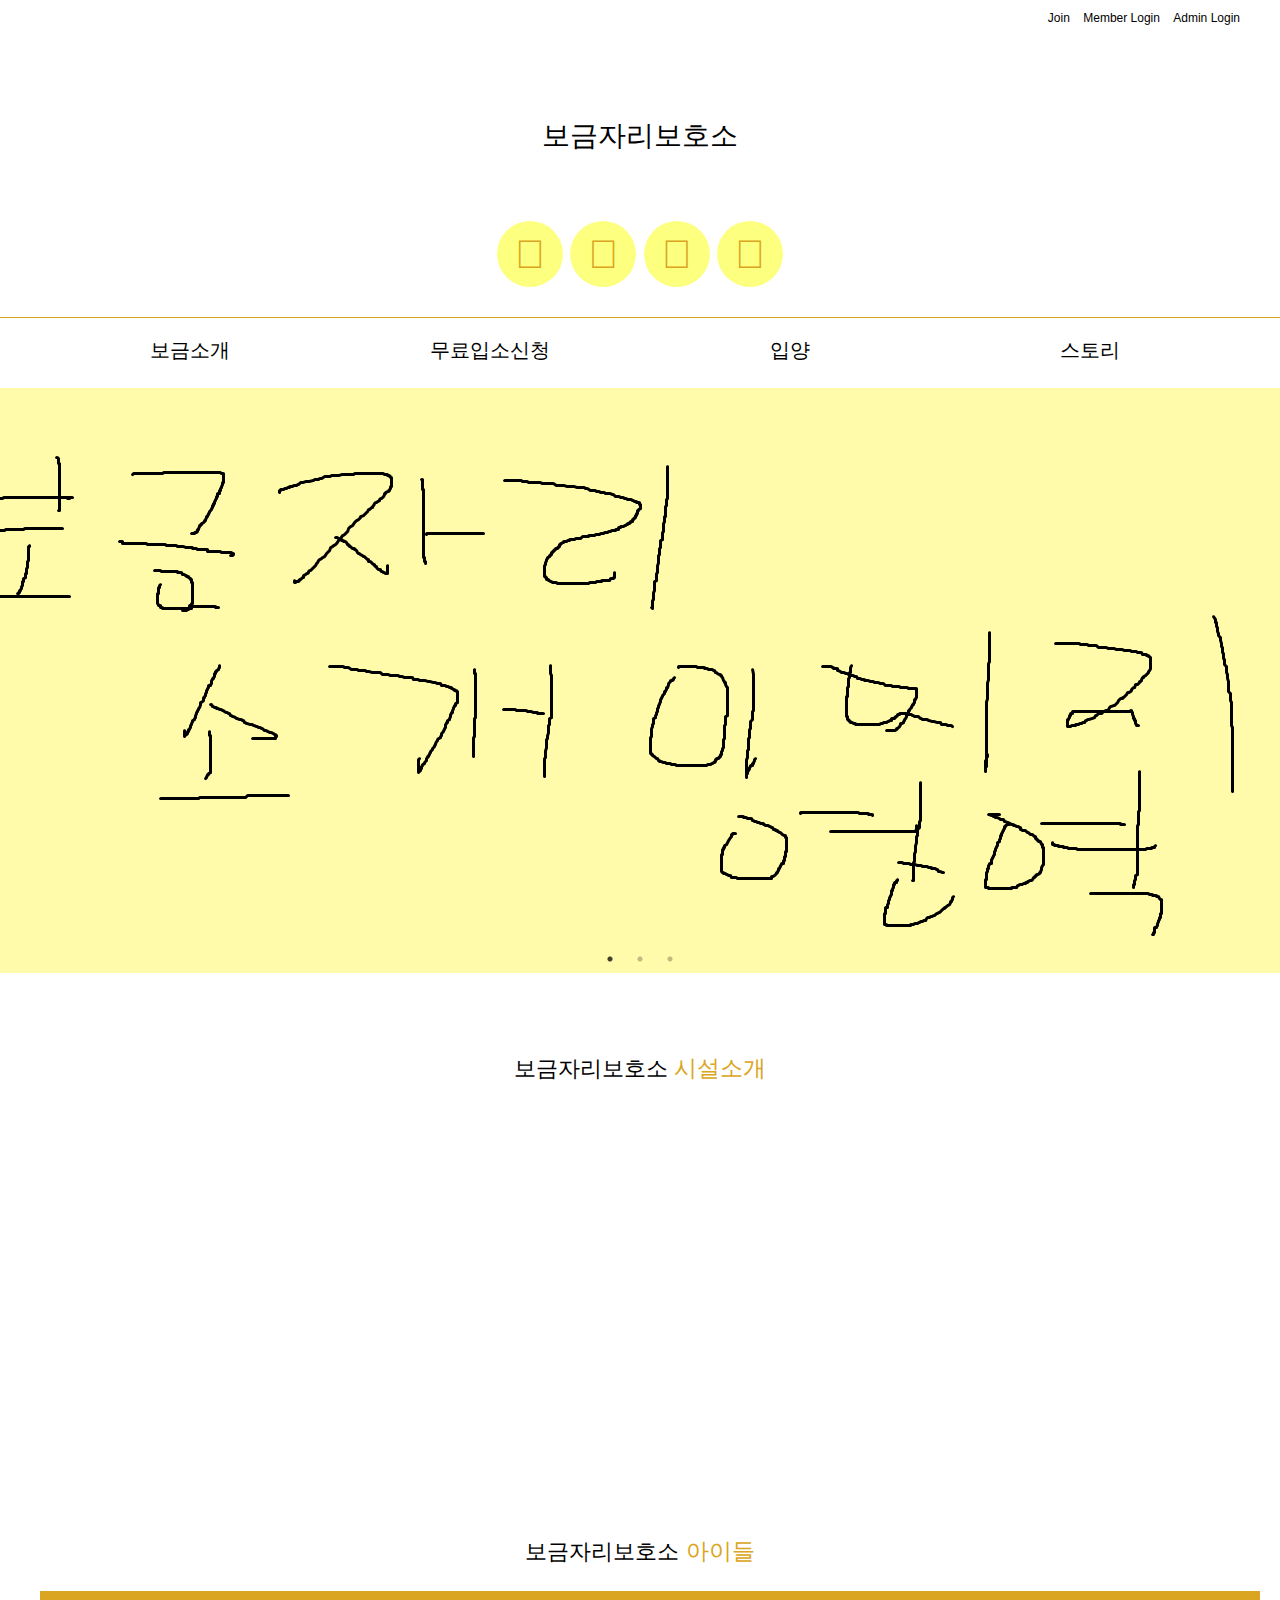
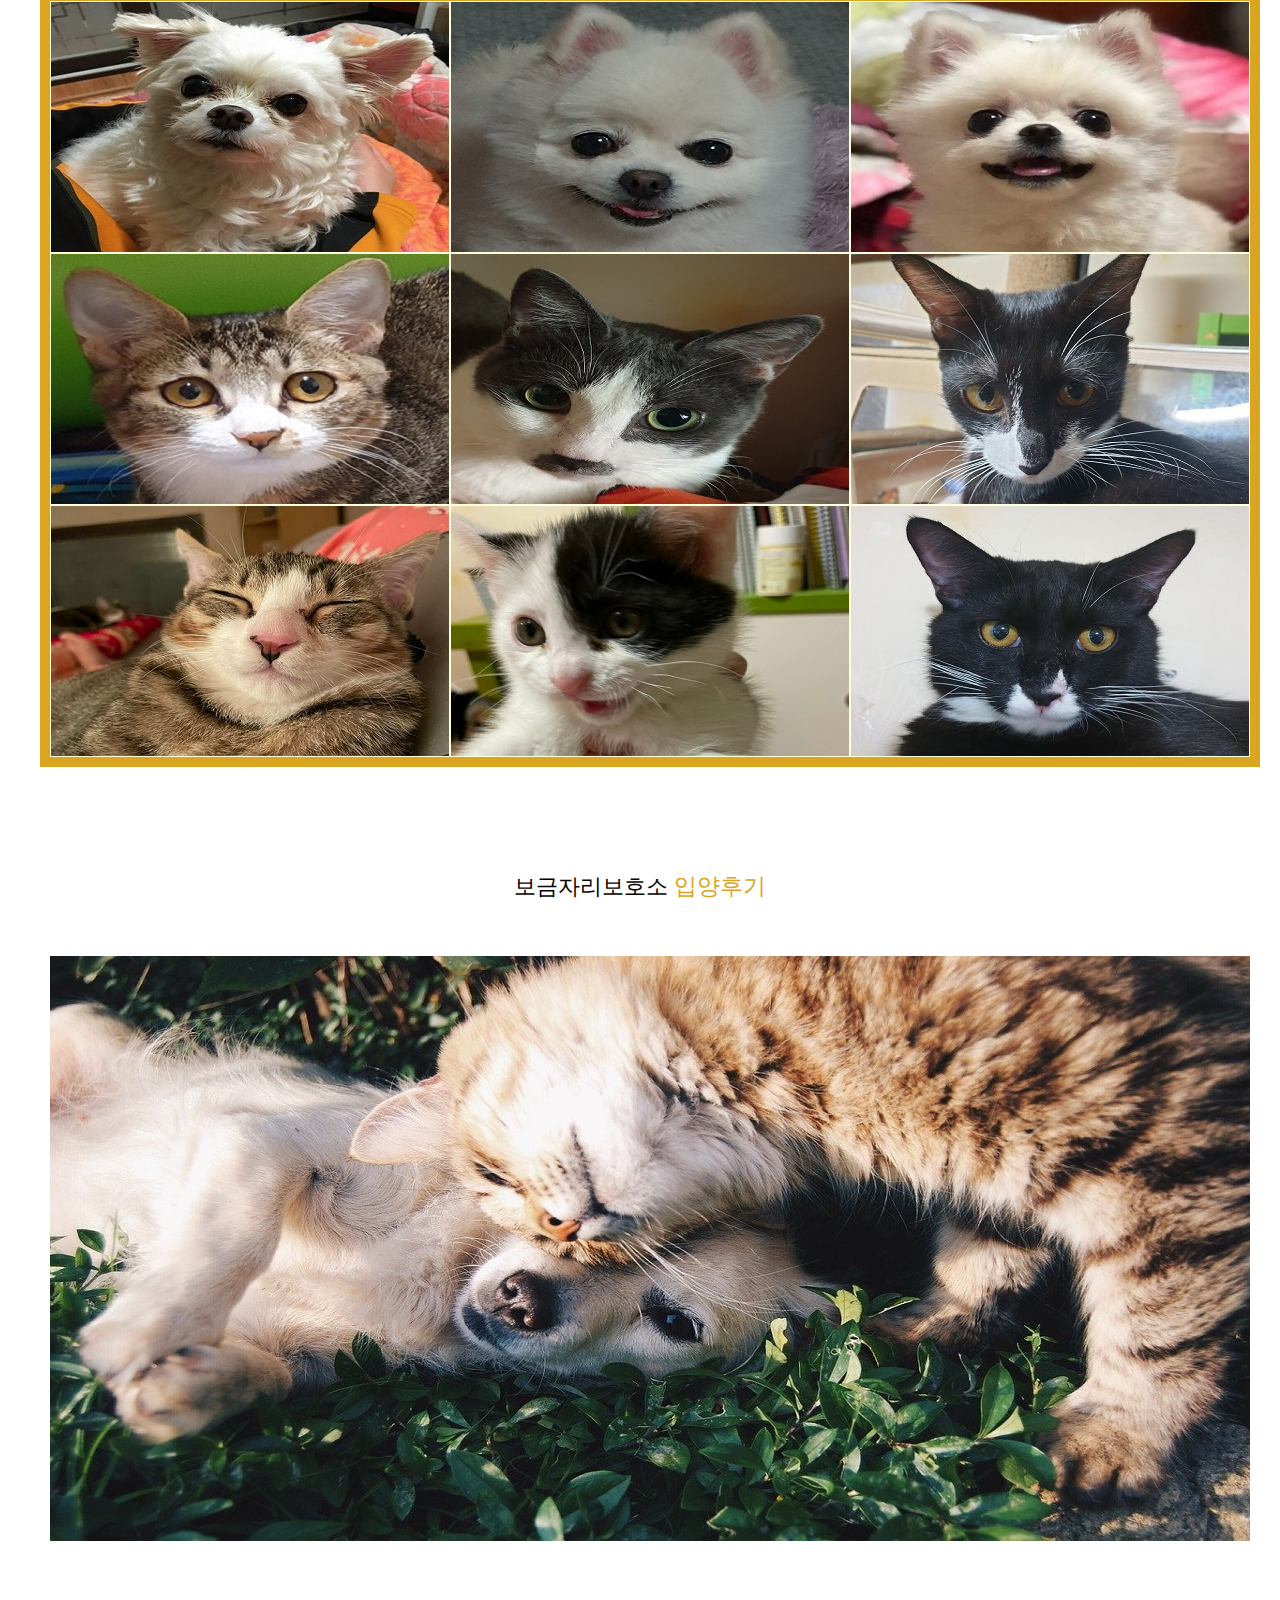
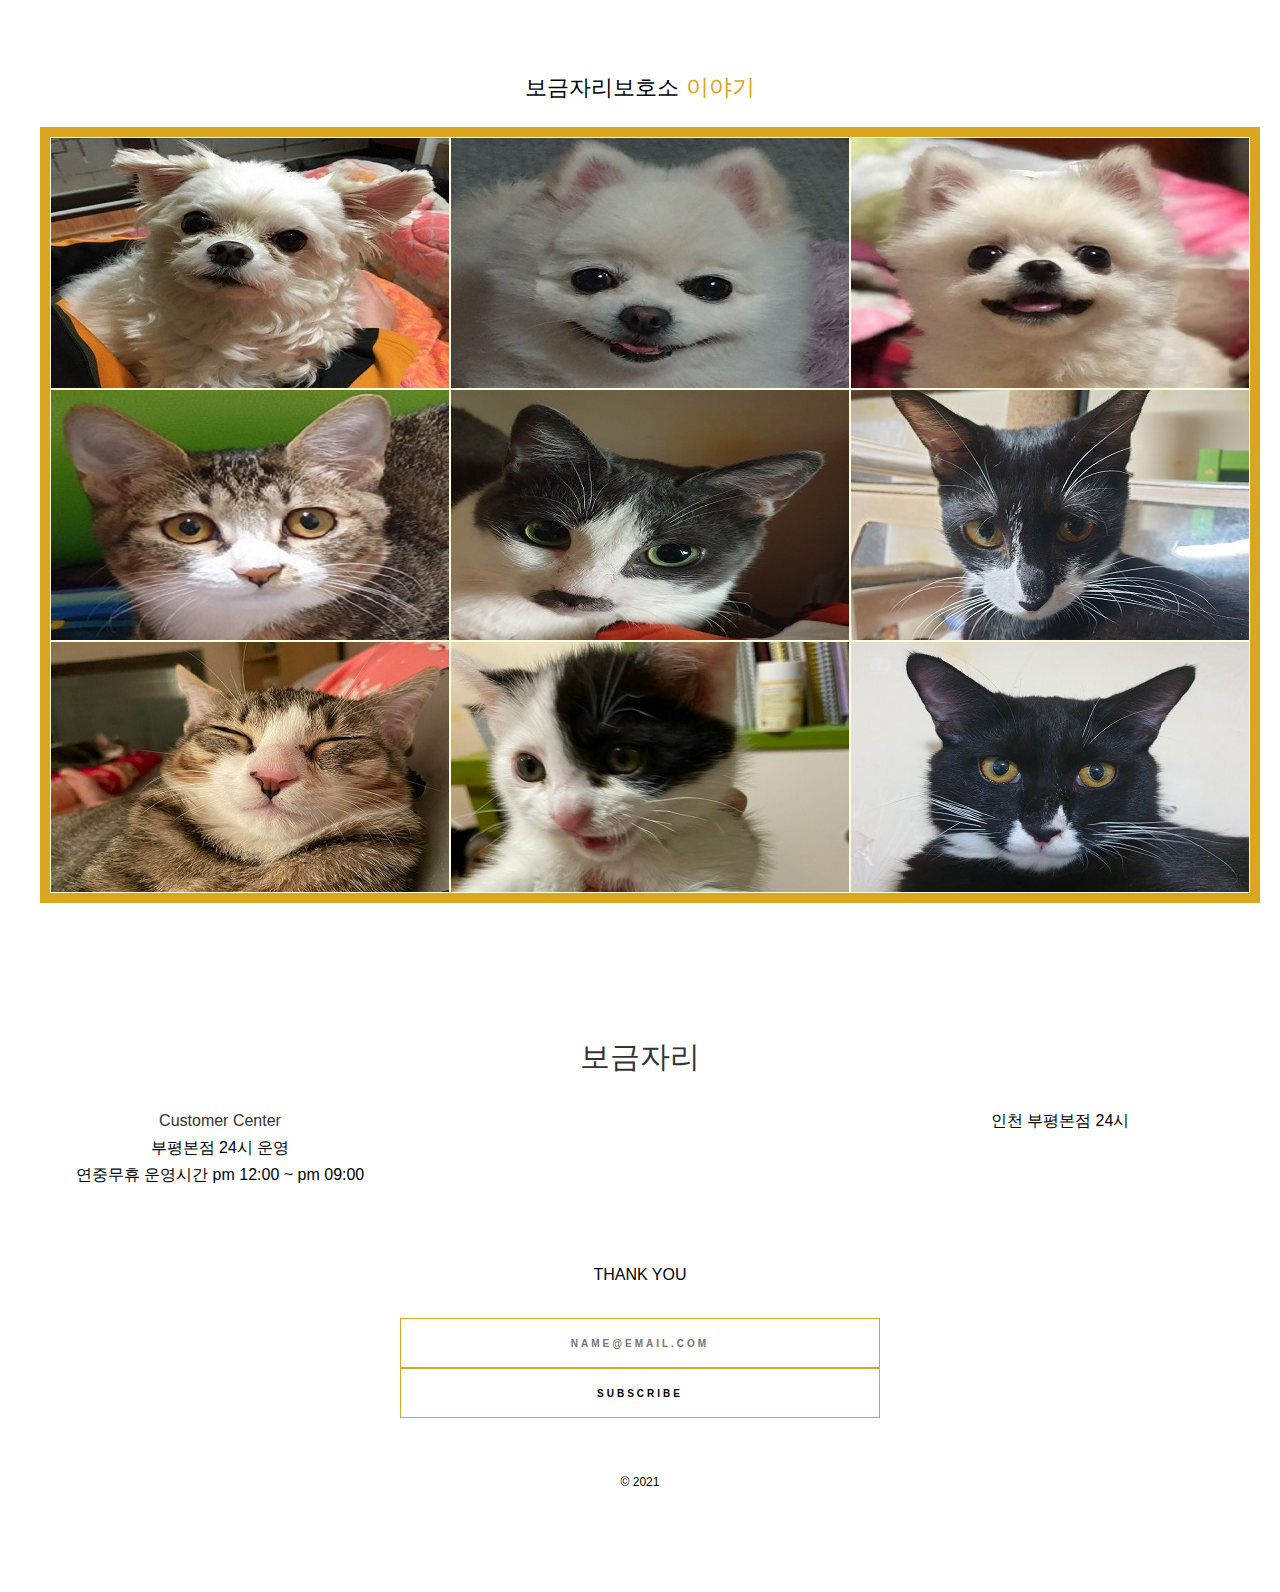
==== commit c05040f0: "main부분 & footer 수정" ====
--- a/index.html
+++ b/index.html
@@ -133,19 +133,26 @@
             <section id="wrap">
                 <div class="contents">
                     <section id="intro" class="content-item">
-                        <span class="content-item-num">보금자리</span>
-                        <h2 class="content-item-title">시설소개</h2>
-                        <figure class="content-item-imgWrap slide-img">
-                            <div class="content-item-img"></div>
-                        </figure>
-                        <a href="javascript:void(0)">
-                            <p class="content-item-desc">
+                        <div class="container">
+                            <div class="intro title">
+                                <h5>
+                                    <span>
+                                        보금자리보호소 <span>시설소개</span>
+                                    </span>
+                                </h5>
+                            </div>
+                            <div class="content-item-imgWrap slide-img">
+                                <div class="content-item-img img01"></div>
+                                <div class="content-item-img img02"></div>
+                                <div class="content-item-img img03"></div>
+                            </div>
+                            <div class="content-item-desc">
                                 <a href="javascript:void(0)">
                                     View Facilities
                                     <i class="fas fa-arrow-circle-right"></i>
                                 </a>
-                            </p>
-                        </a>
+                            </div>
+                        </div>
                     </section>
                     <section id="baby" class="baby">
                         <div class="container">
@@ -260,13 +267,13 @@
     <footer>
         <div class="container">
                 <div class="footer-logo">
-                <a href="javascript:void(0)">
+                    <a href="javascript:void(0)">
                     <h3>보금자리</h3>
                 </a>
             </div>
             <div class="footer-wrap">
                 <div class="sub-container">
-                    <div class="footer-menu">
+                    <div class="footer-menu menu01">
                         <ul class="customer">
                             <li><a href="javascript:void(0)"><span>Customer Center</span></a></li>
                             <li><span>부평본점 24시 운영</span></li>
@@ -304,7 +311,7 @@
                             </form>
                         </div>
                     </div>
-                    <div class="footer-menu">
+                    <div class="footer-menu menu02">
                         <ul class="location">
                             <li>인천 부평본점 24시</li>
                         </ul>
--- a/assets/css/common.css
+++ b/assets/css/common.css
@@ -163,7 +163,7 @@
     padding: 0 40px 100px; display: block;
 }
 
-footer .footer-wrap{
+footer .footer-wrap {
     align-items: center; text-align: center;
 }
 
@@ -179,8 +179,10 @@
     background: goldenrod;
     position: absolute;
     display: block;
-    top: 70%;
-    margin-top: -.8125rem;
+
+    transform: scale(0,1);
+
+    transition: transform .4s .2s cubic-bezier(.4, 0, .2, 1);
 }
 
 footer .footer-logo:before {
@@ -191,6 +193,13 @@
 footer .footer-logo:after {
     right: 0;
     transform-origin: left center;
+}
+
+footer.show .footer-logo:before,
+footer.show .footer-logo:after {
+    transform: scale(1,1);
+    top: 50%;
+    margin-top: -.8125rem;
 }
 
 footer .footer-logo a {
@@ -234,6 +243,18 @@
     padding: 0;
     list-style: none;
     margin-bottom: 1.875rem;
+    transition: transform .6s .2s cubic-bezier(.4, 0, .2, 1),
+    -webkit-transform .6s .2s cubic-bezier(.4, 0, .2, 1);
+    -webkit-transform: scale(1,0);
+    -ms-transform: scale(1,0);
+    transform: scale(1,0);
+    transform-origin: top center;
+}
+
+footer.show .admin .footer-social .footer-social-list {
+    -webkit-transform: scale(1,1);
+    -ms-transform: scale(1,1);
+    transform: scale(1,1);
 }
 
 .admin .footer-social .footer-social-list .footer-social-item {
@@ -265,6 +286,18 @@
     background: goldenrod;
     content: "";
     height: 3.625rem;
+    transition: transform .6s .2s cubic-bezier(.4, 0, .2, 1),
+    -webkit-transform .6s .2s cubic-bezier(.4, 0, .2, 1);
+    -webkit-transform: scale(1,0);
+    -ms-transform: scale(1,0);
+    transform: scale(1,0);
+    transform-origin: top center;
+}
+
+footer.show .admin .footer-admin .footer-admin-title:before {
+    -webkit-transform: scale(1,1);
+    -ms-transform: scale(1,1);
+    transform: scale(1,1);
 }
 
 .admin .footer-admin .subscribe {
@@ -307,5 +340,4 @@
 .subscribe button:hover {
     background: lightyellow;
     color: #000;
-}
-
+}--- a/assets/css/main.css
+++ b/assets/css/main.css
@@ -86,33 +86,25 @@
 
 .content-item {
     position: relative;
-    /* --image-width: calc(var(--image-width-max) * var(--aspect-ratio));
-    width: var(--image-width); */
-    width: 1000px;
-    max-width: 90vw;
-    margin: 25vh 35vh 30vh;
-}
-
-.content-item:nth-child(even) {
-    margin-left: auto;
+}
+
+.intro-header {
+    position: absolute;
+    width: 100%;
+    top: -10vw;
+    display: flex; align-items: center; justify-content: center;
 }
 
 .content-item-num {
-    font-size: 7vw;
+    font-size: 4vw;
     font-weight: 400;
-    position: absolute;
-    left: 35%;
+    left: 47%;
     top: -10vw;
     color: var(--color-title);
 }
 
-.content-item:nth-child(even) .content-item-num {
-    right: auto;
-    left: -5vw;
-}
-
 .content-item-title {
-    text-align: right;
+    right: 10%;
     font-weight: 300;
     text-transform: capitalize;
     color: var(--color-sub);
@@ -120,45 +112,48 @@
     font-size: 1.5rem;
 }
 
-.content-item:nth-child(even) .content-item-title {
-    text-align: left;
-}
-
 .content-item-imgWrap {
-    position: relative;
-    --width: 100%;
-    width: var(--width);
-    padding-bottom: calc(var(--width) / (var(--aspect-ratio)));
-    overflow: hidden;
-    background: #ccc;
-    border-radius: 50%;
-    left: 5%;
+    width: 100%;
+    height: 300px;
+    display: flex;
 }
 
 .content-item-img {
-    width: var(--width);
-    --overflow: 60px;
-    position: absolute;
-    top: calc(-2 * var(--overflow));
-    height: calc(100% + (2 * var(--overflow)));
-    background-size: cover;
+    width: 33.333%; height: 100%;
+    border-radius: 40%;
+    margin-left: 10px;
+}
+.content-item-img:first-child {
+    margin-left: 0;
+}
+
+#intro .img01 {
+    background: url("../img/intro-img01.jpg") no-repeat;
+    /* background: #000; */
+}
+#intro .img02 {
+    background: url("../img/intro-img02.jpg") no-repeat;
+    /* background: #000; */
+}
+#intro .img03 {
+    background: url("../img/intro-img03.jpg") no-repeat;
+    /* background: #000; */
 }
 
 .content-item-desc {
-    font-size: 5vw;
+    font-size: 3vw;
     line-height: 1.4;
     color: var(--color-title);
-    text-align: right;
-    word-break: keep-all;
-    margin-top: -4vw;
-    margin-left: -4vw;
+    text-align: center;
     position: relative;
     z-index: 20;
     font-weight: 100;
+    top: 20px;
+    bottom: 0;
 }
 
 .content-item-desc a {
-    background: radial-gradient(lightyellow, gold);
+    background: radial-gradient(lightyellow, rgb(247, 247, 204));
     border-radius: 50%;
 }
 
@@ -166,33 +161,19 @@
     color: goldenrod;
 }
 
-.content-item:nth-child(even) .content-item-desc {
-    text-align: left;
-    margin-right: 0;
-    margin-left: -4vw;
-}
-
-#intro .content-item-img {
-    background-image: url("../img/section-img01.jpg");
-}
-
-#adoption .content-item-img {
-    background-image: url("../img/section-img03.jpg");
-}
-
 /* 개별적으로 나타나기 */
-.contents > section .content-item-num {
-    opacity: 0; transform: translateY(200px);
-    /* transition: all 1s 0.1s ease; */
-    transition: all 1s 0.1s cubic-bezier(0, 0.51, 0.16, 1.1);
-}   
-.contents > section .content-item-title {
-    opacity: 0; transform: translateX(200px);
-    /* transition: all 1s 0.3s ease; */
-    transition: all 1s 0.3s cubic-bezier(0, 0.51, 0.16, 1.1);
-}
-.contents > section .content-item-imgWrap {
-    opacity: 0; transform: translateY(200px) rotate(30deg) skew(20deg);
+.contents > section .content-item-img.img01 {
+    opacity: 0; transform: translateY(-200px) rotate(30deg) skew(20deg);
+    /* transition: all 1s 0.6s ease; */
+    transition: all 1s 0.6s cubic-bezier(0, 0.51, 0.16, 1.1);
+}
+.contents > section .content-item-img.img02 {
+    opacity: 0; transform: translateY(200px) skew(20deg);
+    /* transition: all 1s 0.6s ease; */
+    transition: all 1s 0.6s cubic-bezier(0, 0.51, 0.16, 1.1);
+}
+.contents > section .content-item-img.img03 {
+    opacity: 0; transform: translateY(-200px) rotate(30deg) skew(20deg);
     /* transition: all 1s 0.6s ease; */
     transition: all 1s 0.6s cubic-bezier(0, 0.51, 0.16, 1.1);
 }
@@ -202,13 +183,14 @@
     transition: all 1s 0.9s cubic-bezier(0, 0.51, 0.16, 1.1);
 }
 
-.contents > section.show .content-item-num {
-    opacity: 0.7; transform: translateY(0);
-}
-.contents > section.show .content-item-title {
-    opacity: 1; transform: translateX(0);
-}
-.contents > section.show .content-item-imgWrap {
+
+.contents > section.show .content-item-img.img01 {
+    opacity: 1; transform: translateY(0) rotate(0) skew(0);
+}
+.contents > section.show .content-item-img.img02 {
+    opacity: 1; transform: translateY(0) rotate(0) skew(0);
+}
+.contents > section.show .content-item-img.img03 {
     opacity: 1; transform: translateY(0) rotate(0) skew(0);
 }
 .contents > section.show .content-item-desc {
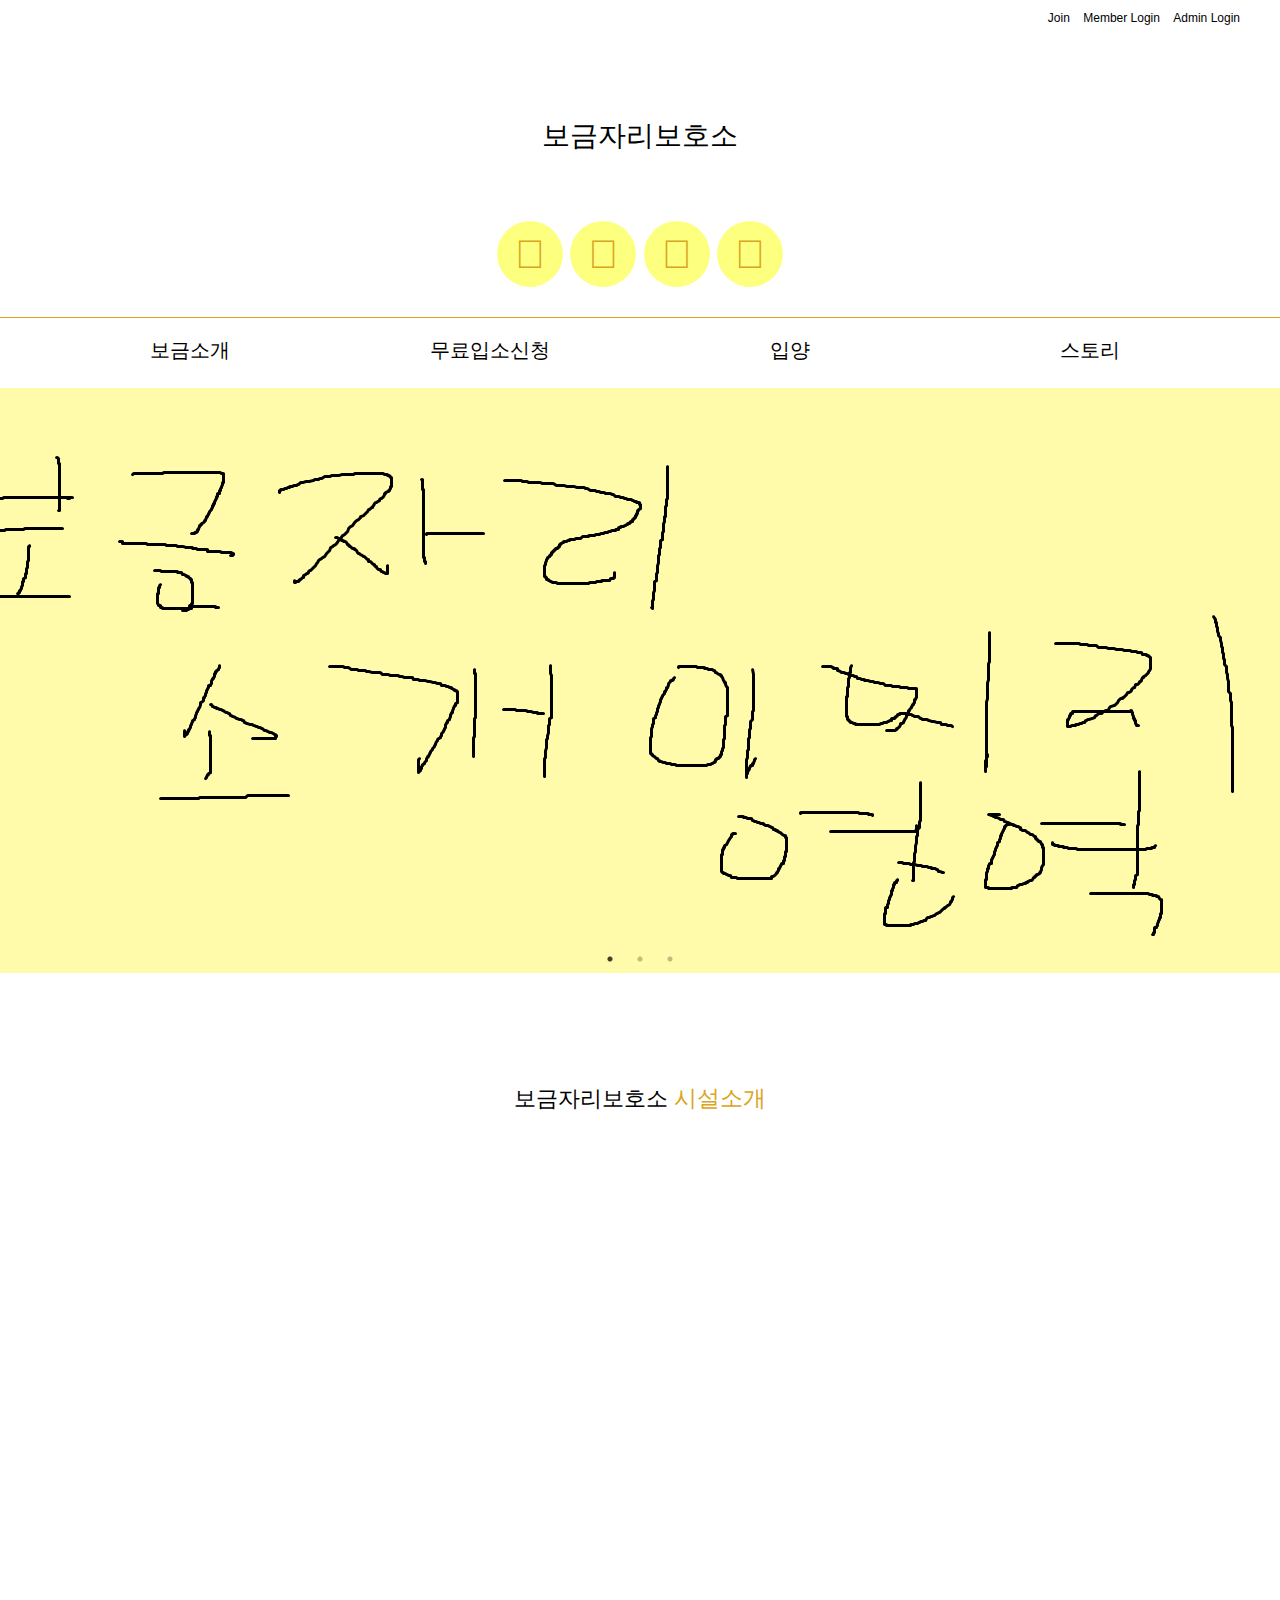
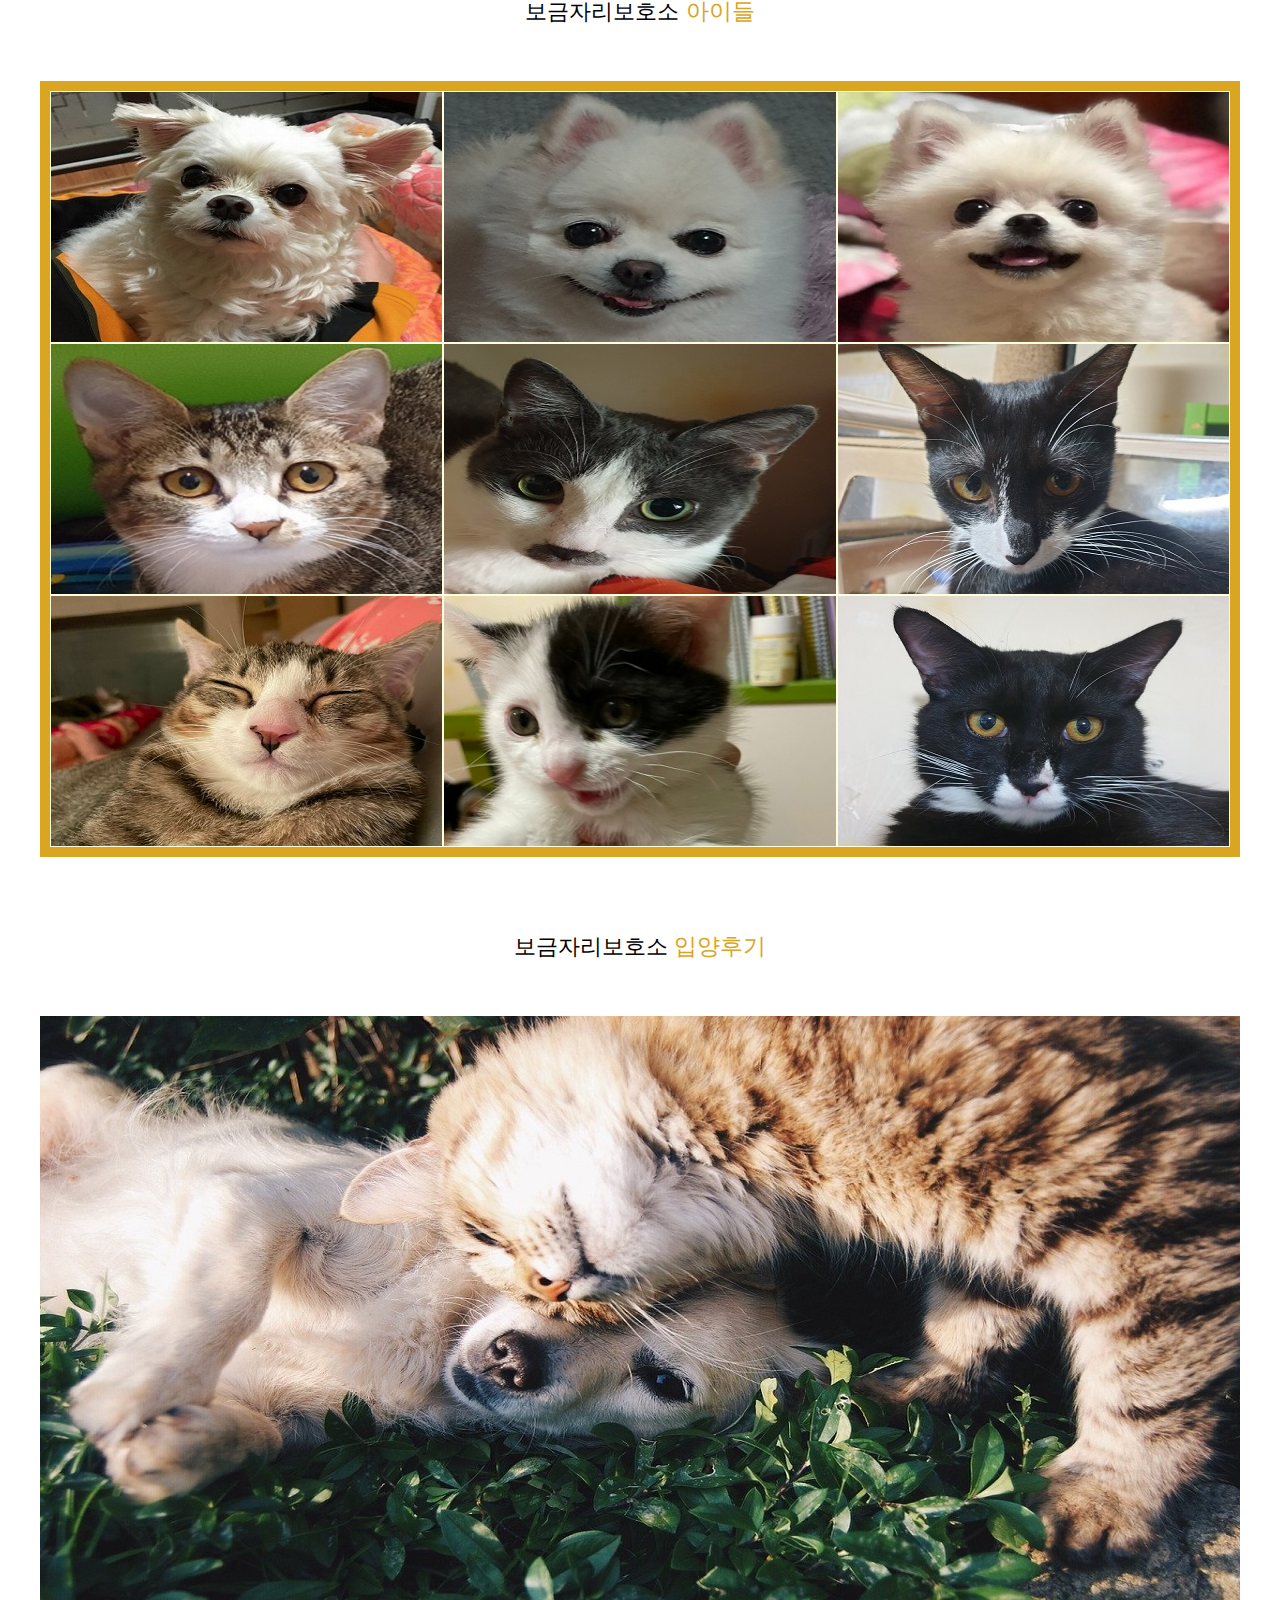
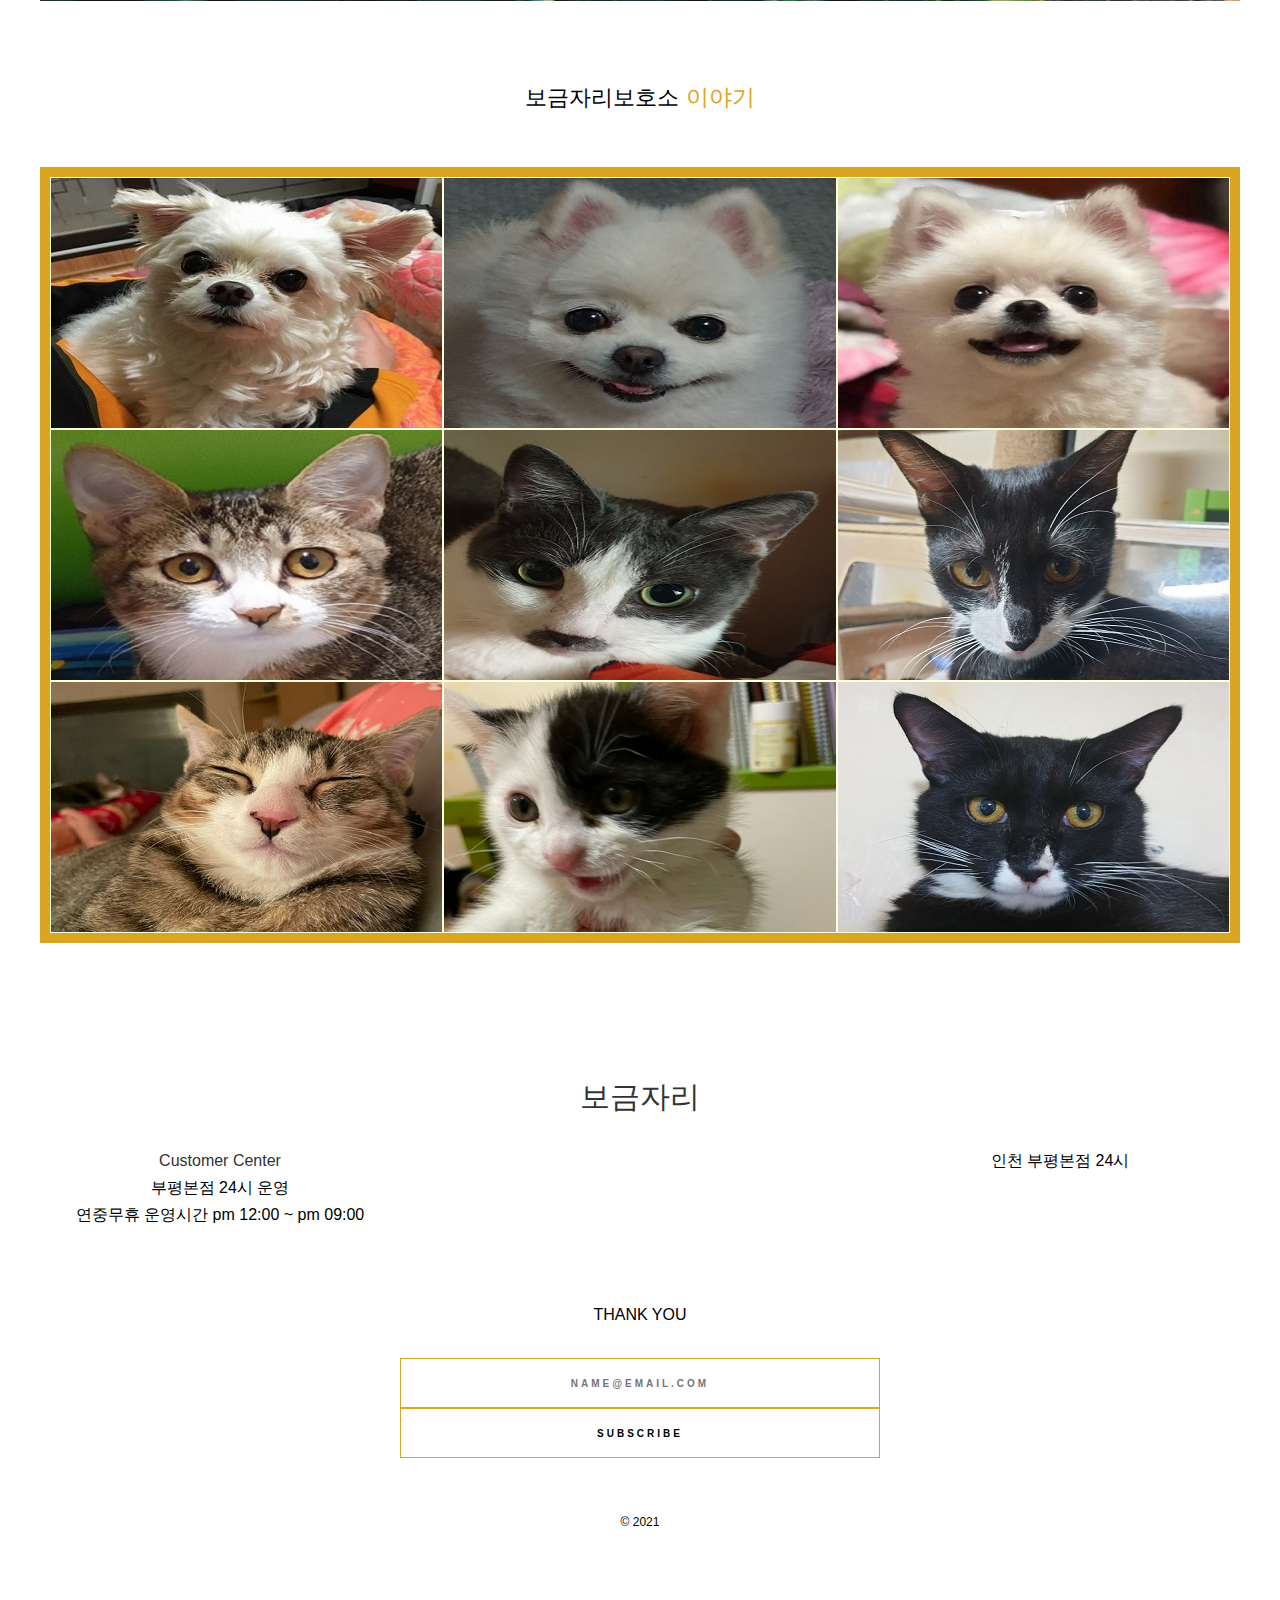
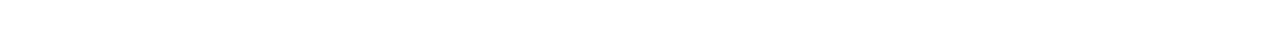
==== commit d42b7dd1: "반응형 작업 1차 완료" ====
--- a/index.html
+++ b/index.html
@@ -57,7 +57,7 @@
 				<a href="javascript:void(0)">Member Login</a>
 				<a href="javascript:void(0)">Admin Login</a>
             </div>
-            <div class="title">
+            <div class="header-title">
                 <a href="javascript:void(0)"><h1>보금자리보호소</h1></a>
             </div>
             <div class="icon">
@@ -134,7 +134,7 @@
                 <div class="contents">
                     <section id="intro" class="content-item">
                         <div class="container">
-                            <div class="intro title">
+                            <div class="intro content-title">
                                 <h5>
                                     <span>
                                         보금자리보호소 <span>시설소개</span>
@@ -156,7 +156,7 @@
                     </section>
                     <section id="baby" class="baby">
                         <div class="container">
-                            <div class="baby title">
+                            <div class="baby content-title">
                                 <h5>
                                     <span>
                                         보금자리보호소 <span>아이들</span>
@@ -201,22 +201,24 @@
                         </div>
                     </section>
                     <section id="adoption" class="adoption">
-                        <div class="adoption title">
-                            <h5>
-                                <span>
-                                    보금자리보호소 <span>입양후기</span>
-                                </span>
-                            </h5>
-                        </div>
                         <div class="container">
-                            <div class="adoption-img1"></div>
-                            <div class="adoption-img2"></div>
-                            <div class="adoption-img3"></div>
+                            <div class="adoption content-title">
+                                <h5>
+                                    <span>
+                                        보금자리보호소 <span>입양후기</span>
+                                    </span>
+                                </h5>
+                            </div>
+                            <div class="adoption-slide">
+                                <div class="adoption-img1"></div>
+                                <div class="adoption-img2"></div>
+                                <div class="adoption-img3"></div>
+                            </div>
                         </div>
                     </section>
                     <section id="story" class="story">
                         <div class="container">
-                            <div class="story title">
+                            <div class="story content-title">
                                 <h5>
                                     <span>
                                         보금자리보호소 <span>이야기</span>
--- a/assets/css/common.css
+++ b/assets/css/common.css
@@ -14,9 +14,6 @@
 nav {
     width: 100%; height: 70px; border-top: 1px solid goldenrod;
 }
-#banner {
-    margin-bottom: 0;
-}
 
 main {
     --color-title: #000;
@@ -30,47 +27,6 @@
     color: var(--color-title);
 }
 
-.btn {
-    width: 130px; padding: 10px; border: 2px solid #333;
-    border-radius: 4px; color: #333; font-size: 16px; font-weight: 700;
-    text-align: center; cursor: pointer; box-sizing: border-box; display: block;
-    transition: 0.4s;
-}
-.btn:hover {
-    background-color: #333;
-    color: #fff;
-}
-.btn.btn--reverse {
-    background-color: #333;
-    color: #fff;
-}
-.btn.btn--reverse:hover {
-    background-color: transparent; color: #333;
-}
-.btn.btn--brown {
-    color: #592B18;
-    border-color: #592B18;
-}
-.btn.btn--brown:hover {
-    color: #fff;
-    border-color: #592B18;
-}
-.btn.btn--gold {
-    color: #d9aa8a;
-    border-color: #d9aa8a;
-}
-.btn.btn--gold {
-    color: #fff;
-    border-color: #d9aa8a;
-}
-.btn.btn--white {
-    color: #fff;
-    border-color: #fff;
-}
-.btn.btn--white:hover {
-    color: #333;
-    border-color: #fff;
-}
 
 /* container */
 .container {
@@ -97,21 +53,21 @@
     transform: scaleX(1);
 }
 
-/* title */
-.title {
+/* header-title */
+.header-title {
     position: relative; color: #000; z-index: 10; text-align: center;
     margin-top: 70px;
 }
-.title h1 {
+.header-title h1 {
     margin-top: 0; font-size: 28px;
     display: inline-block; padding: 6px 40px 5px 40px;
 }
-.title a {
-    color: #000; font-size: 18px; display: inline-block;
+.header-title a {
+    color: #000; display: inline-block;
     padding: 6px 20px; margin-top: 2px;
     transition: all 0.35s ease; border-radius: 10px;
 }
-.title a:hover {  
+.header-title a:hover {  
 	box-shadow: 
 			0 0 0 2px lightyellow inset,
 			0 0 0 4px goldenrod inset,
@@ -128,7 +84,8 @@
     padding-bottom: 30px;
 }
 .icon li {
-    display: inline; margin: 0 2px;}
+    display: inline; margin: 0 2px;
+}
 .icon li a {
     position: relative; color: goldenrod; width: 66px; height: 66px; 
 	background: rgba(251, 255, 0, 0.5); border-radius: 50%; display: inline-block; 
@@ -185,21 +142,21 @@
     transition: transform .4s .2s cubic-bezier(.4, 0, .2, 1);
 }
 
-footer .footer-logo:before {
-    left: 0;
-    transform-origin: right center;
-}
-
-footer .footer-logo:after {
-    right: 0;
-    transform-origin: left center;
-}
-
 footer.show .footer-logo:before,
 footer.show .footer-logo:after {
     transform: scale(1,1);
     top: 50%;
     margin-top: -.8125rem;
+}
+
+footer .footer-logo:before {
+    left: 0;
+    transform-origin: right center;
+}
+
+footer .footer-logo:after {
+    right: 0;
+    transform-origin: left center;
 }
 
 footer .footer-logo a {
--- a/assets/css/main.css
+++ b/assets/css/main.css
@@ -34,7 +34,7 @@
 }
 
 nav .menu .sub-menu li a {
-    display: inline-block; border-radius: 30px;
+    display: inline-block;
     padding: 6px 20px; margin-top: 2px; color: #000;
     position: relative;
 }
@@ -61,23 +61,22 @@
 .banner-img1 {
     background: url(../img/banner01.jpg) no-repeat center top;
     /* background: lightgrey; */
-    left:10%; height: 585px; margin-bottom:0px;
+    height: 585px;
 }
 
 .banner-img2 {
     background: url(../img/banner02.jpg) no-repeat center top;
     /* background: lightgrey; */
-    left:10%; height:585px;
+    height:585px;
 }
 
 .banner-img3 {
     background: url(../img/banner03.jpg) no-repeat center top;
     /* background: lightgrey; */
-    left:10%; height:585px;
+    height:585px;
 }
 
 /* contents */
-
 .contents {
     margin: 0;
     width: 100%;
@@ -86,30 +85,6 @@
 
 .content-item {
     position: relative;
-}
-
-.intro-header {
-    position: absolute;
-    width: 100%;
-    top: -10vw;
-    display: flex; align-items: center; justify-content: center;
-}
-
-.content-item-num {
-    font-size: 4vw;
-    font-weight: 400;
-    left: 47%;
-    top: -10vw;
-    color: var(--color-title);
-}
-
-.content-item-title {
-    right: 10%;
-    font-weight: 300;
-    text-transform: capitalize;
-    color: var(--color-sub);
-    padding-bottom: 0.8vw;
-    font-size: 1.5rem;
 }
 
 .content-item-imgWrap {
@@ -206,15 +181,15 @@
     margin-bottom: 10%;
 }
 
-.title {
-    padding: 0 10px; text-align: center; margin-bottom: 20px;
-}
-
-.title h5 {
+.content-title {
+    padding: 50px 10px; text-align: center; margin-top: 20px;
+}
+
+.content-title h5 {
     font-size: 22px;
 }
 
-.title h5 span > span {
+.content-title h5 span > span {
     font-size: 23px; color: goldenrod;
 }
 
@@ -259,7 +234,7 @@
 
 .jb-table {
     display: table;
-    width: 100%;
+    width: 100%; box-sizing: border-box;
 }
 .jb-table-row {
     display: table-row;
@@ -286,10 +261,6 @@
     margin-bottom: 0;
 }
 
-.adoption {
-    padding: 50px 50px; margin: 0 auto;
-}
-
 .adoption-img1 {
     background: url(../img/adoption-img01.jpg) no-repeat center top;
     /* background: lightgrey; */
@@ -305,3 +276,583 @@
     /* background: lightgrey; */
     left:10%; height: 585px; margin-bottom:0px;
 }
+
+
+/* MediaQuery */
+@media (max-width: 1240px){
+	.container {
+        width: 1000px;
+    }
+
+    .header-title {
+        margin-top: 55px;
+    }
+
+    .header-title h1 {
+        font-size: 25px;
+    }
+
+    .icon {
+        margin-top: 40px;
+    }
+
+    .icon li a {
+        width: 55px; height: 55px;
+    }
+
+    .icon li a i {
+        font-size: 35px; line-height: 60px;
+    }
+
+    nav .menu {
+        font-size: 17px;
+    }
+
+    nav .menu li {
+        padding-top: 20px;
+    }
+
+    nav .menu > li > a:hover {
+        font-weight: 500; font-size: 22px;
+    }
+
+    nav .menu .sub-menu {
+        font-size: 12px; border-radius: 27px;
+    }
+
+    nav .menu .sub-menu li a {
+        padding: 3px 10px;
+    }
+
+    .banner-img1 {
+        background: url(../img/banner01.jpg) no-repeat center top;
+        /* background: lightgrey; */
+        height: 485px;
+        background-position: 40%;
+    }
+
+    .banner-img2 {
+        background: url(../img/banner02.jpg) no-repeat center top;
+        /* background: lightgrey; */
+        height: 485px;
+        background-position: 40%;
+        
+    }
+
+    .banner-img3 {
+        background: url(../img/banner03.jpg) no-repeat center top;
+        /* background: lightgrey; */
+        height: 485px;
+        background-position: 40% 20%;
+    }
+
+    .content-title {
+        padding: 50px 10px; margin-top: 0;
+    }
+
+    .content-title h5 {
+        font-size: 20px;
+    }
+
+    .content-title h5 span > span {
+        font-size: 21px;
+    }
+
+    #intro .img01 {
+        background-position: 70%;
+    }
+    #intro .img03 {
+        background-position: 50%;
+    }
+
+    .adoption-img1 {
+        background: url(../img/adoption-img01.jpg) no-repeat center;
+        /* background: lightgrey; */
+        height: 385px;
+    }
+    .adoption-img2 {
+        background: url(../img/adoption-img02.jpg) no-repeat center;
+        /* background: lightgrey; */
+        height: 385px;
+    }
+    .adoption-img3 {
+        background: url(../img/adoption-img03.jpg) no-repeat center;
+        /* background: lightgrey; */
+        height: 385px;
+    }
+
+    footer {
+        padding: 0 40px 80px;
+    }
+
+    footer .footer-logo a h3 {
+        font-size: 25px;
+    }
+
+}
+@media (max-width: 1024px){
+	.container {
+        width: 800px;
+    }
+
+    .header-title {
+        margin-top: 40px;
+    }
+
+    .header-title h1 {
+        font-size: 20px;
+    }
+
+    .icon {
+        margin-top: 30px;
+    }
+
+    .icon li a {
+        width: 44px; height: 44px;
+    }
+
+    .icon li a i {
+        font-size: 30px; line-height: 49px;
+    }
+
+    nav .menu {
+        font-size: 15px;
+    }
+
+    nav .menu > li > a:hover {
+        font-weight: 400; font-size: 20px;
+    }
+
+    nav .menu .sub-menu {
+        font-size: 12px; border-radius: 20px;
+    }
+
+    nav .menu .sub-menu li a:before {
+        display: none;
+    }
+
+    .banner-img1 {
+        background-position: 30%;
+    }
+
+    .banner-img2 {
+        background-position: 30%;
+    }
+
+    .banner-img3 {
+        background-position: 30% 20%;
+    }
+
+    .content-title {
+        padding: 50px 10px; margin-top: 0;
+    }
+
+    .content-title h5 {
+        font-size: 18px;
+    }
+
+    .content-title h5 span > span {
+        font-size: 19px;
+    }
+
+    .content-item-imgWrap {
+        padding-top: 10px;
+    }
+
+    .content-item-img {
+        width: 50%; height: 100%;
+        border-radius: 40%;
+        margin-left: 10px;
+    }
+
+    #intro .img01 {
+        height: 85%;
+    }
+    #intro .img02 {
+        height: 85%;
+    }
+
+    #intro .img03 {
+        display: none;
+        /* background: #000; */
+    }
+
+    .content-item-desc {
+        font-size: 2.7vw;
+    }
+
+    .card-img01 {
+        background-image: url(../img/대박.jpg);
+        background-position: 30%;
+    }
+    .card-img02 {
+        background-image: url(../img/하루.jpg);
+        background-position: 30%;
+    }
+    .card-img03 {
+        background-image: url(../img/통키.jpg);
+        background-position: 30%;
+    }
+    .card-img04 {
+        background-image: url(../img/사랑.jpg);
+        background-position: 30%;
+    }
+    .card-img05 {
+        background-image: url(../img/루팡.jpg);
+        background-position: 30%;
+    }
+    .card-img06 {
+        background-image: url(../img/온화.jpg);
+        background-position: 30%;
+    }
+
+    .card-img07 {
+        display: none;
+    }
+    .card-img08 {
+        display: none;
+    }
+    .card-img09 {
+        display: none;
+    }
+
+    .adoption-img1 {
+        background: url(../img/adoption-img01.jpg) no-repeat center;
+        /* background: lightgrey; */
+        height: 385px; margin-bottom:0px;
+    }
+    .adoption-img2 {
+        background: url(../img/adoption-img02.jpg) no-repeat center;
+        /* background: lightgrey; */
+        height: 385px; margin-bottom:0px;
+    }
+    .adoption-img3 {
+        background: url(../img/adoption-img03.jpg) no-repeat center;
+        /* background: lightgrey; */
+        height: 385px; margin-bottom:0px;
+    }
+
+    footer {
+        padding: 0 40px 60px;
+    }
+
+    footer .footer-logo a h3 {
+        font-size: 25px;
+    }
+
+    footer .sub-container .footer-menu {
+        font-size: 0.8rem;
+    }
+
+    .admin .footer-social .footer-social-list .footer-social-item {
+        margin: 0 7%;
+    }
+
+    .admin .footer-social .footer-social-list .footer-social-item a i {
+        font-size: 30px;
+    }
+
+    .admin .footer-admin .footer-admin-title {
+        font-weight: 400; font-size: 14px;
+    }
+
+    .subscribe input {
+        font-size: .425rem;
+        font-weight: 500;
+    }
+
+    .subscribe button {
+        font-size: .425rem; font-weight: 500;
+    }
+}
+
+@media (max-width: 960px){
+    .header-title {
+        margin-top: 20px;
+    }
+
+    .banner-img1 {
+        height: 285px;
+    }
+
+    .banner-img2 {
+        height: 285px;
+    }
+
+    .banner-img3 {
+        height: 285px;
+    }
+
+    .icon {
+        margin-top: 0;
+    }
+
+	.banner-img1 {
+        background-position: 50%;
+    }
+
+    .banner-img2 {
+        background-position: 50%;
+    }
+}
+
+@media (max-width: 768px){
+	.container {
+        width: 700px;
+    }
+
+    footer {
+        padding: 0 20px 60px;
+    }
+
+    footer .footer-logo:before,
+    footer .footer-logo:after {
+        top: 30%;
+        transform: none;
+        transition: none;
+    }
+
+    footer.show .footer-logo:before,
+    footer.show .footer-logo:after {
+        transform: none;
+        margin-top: -.8125rem;
+    }
+
+    footer .footer-logo:before {
+        transform-origin: none;
+    }
+
+    footer .footer-logo:after {
+        transform-origin: none;
+    }
+
+    footer .footer-logo a h3 {
+        font-size: 15px;
+    }
+
+    footer .sub-container .footer-menu {
+        font-size: 0.6rem;
+    }
+
+    .admin .footer-social .footer-social-list {
+        list-style: none;
+        transition: none;
+        -webkit-transform: none;
+        -ms-transform: none;
+        transform: none;
+        transform-origin: none;
+    }
+
+    .admin .footer-social .footer-social-list .footer-social-item {
+        margin: 0 7%;
+    }
+
+    .admin .footer-social .footer-social-list .footer-social-item a i {
+        font-size: 20px;
+    }
+
+    .admin .footer-admin {
+        display: none;
+    }
+}
+
+@media (max-width: 600px){
+	.container {
+        width: 560px;
+    }
+
+    .header-title {
+        margin-top: 5px;
+    }
+
+    .header-title h1 {
+        font-size: 15px;
+    }
+
+    .header-title a {
+        padding: 6px 10px;
+        transition: none;
+    }
+
+    .header-title a:hover {  
+        box-shadow: none;
+    }
+
+    .icon {
+        padding-bottom: 10px;
+    }
+
+    .icon li a {
+        width: 33px; height: 33px; 
+        transition: none;
+    }
+
+    .icon li a i {
+        font-size: 20px; line-height: 39px;
+    }
+
+    .icon li a span {
+        display: none;
+    }
+
+    .banner-img1 {
+        height: 185px;
+    }
+
+    .banner-img2 {
+        height: 185px;
+    }
+
+    .banner-img3 {
+        height: 185px;
+    }
+
+    .content-item-imgWrap {
+        height: 200px;
+    }
+
+    #intro .img01 {
+        height: 80%;
+    }
+    #intro .img02 {
+        height: 80%;
+    }
+
+    .adoption-img1 {
+        height: 185px;
+    }
+    .adoption-img2 {
+        height: 185px;
+    }
+    .adoption-img3 {
+        height: 185px;
+    }
+
+    .jb-table-cell {
+        height: 150px;
+    }
+
+    footer {
+        padding: 0 10px 20px; display: block;
+    }
+
+    footer .footer-logo {
+        margin-bottom: 0;
+    }
+
+    footer .footer-logo:before,
+    footer .footer-logo:after {
+        width: calc(38% - 40px);
+    }
+
+    footer .footer-logo a {
+        width: 100px;
+    }
+}
+@media (max-width: 400px){
+	.container {
+        width: 360px;
+    }
+
+    .quick a {
+        font-size: 10px;
+    }
+
+    nav {
+        height: 40px;
+    }
+
+    nav .menu {
+        font-size: 10px;
+    }
+
+    nav .menu li {
+        padding-top: 10px;
+    }
+
+    nav .menu > li > a:hover {
+        font-weight: 400; font-size: 15px;
+    }
+
+    nav .menu .sub-menu {
+        font-size: 10px; border-radius: 20px;
+    }
+
+    nav .menu .sub-menu li a:before {
+        display: none;
+    }
+
+    #intro .img01 {
+        width: 100%;
+    }
+
+    .content-title {
+        padding: 10px 10px;
+    }
+
+    .content-title h5 {
+        font-size: 15px;
+    }
+
+    .content-title h5 span > span {
+        font-size: 16px;
+    }
+
+    .content-item-imgWrap {
+        width: 70%;
+        height: 160px;
+        position: relative;
+    }
+
+    .content-item-img {
+        position: absolute; left: 20%;
+    }
+
+    .contents > section .content-item-img.img01 {
+        transform: translateX(-200px);
+    }
+
+    .contents > section.show .content-item-img.img01 {
+        transform: translateX(0);
+    }
+
+    .content-item-desc {
+        top: 0;
+    }
+
+    #intro .img02 {
+        display: none;
+    }
+
+    .card-img04 {
+        display: none;
+    }
+    .card-img05 {
+        display: none;
+    }
+    .card-img06 {
+        display: none;
+    }
+
+    .adoption-img1 {
+        height: 155px;
+    }
+    .adoption-img2 {
+        height: 155px;
+    }
+    .adoption-img3 {
+        height: 155px;
+    }
+
+    footer .footer-logo a h3 {
+        font-size: 13px;
+    }
+
+    .admin .footer-social .footer-social-list .footer-social-item {
+        margin: 0 2%;
+    }
+
+    .admin .footer-social .footer-social-list .footer-social-item a i {
+        font-size: 15px;
+    }
+}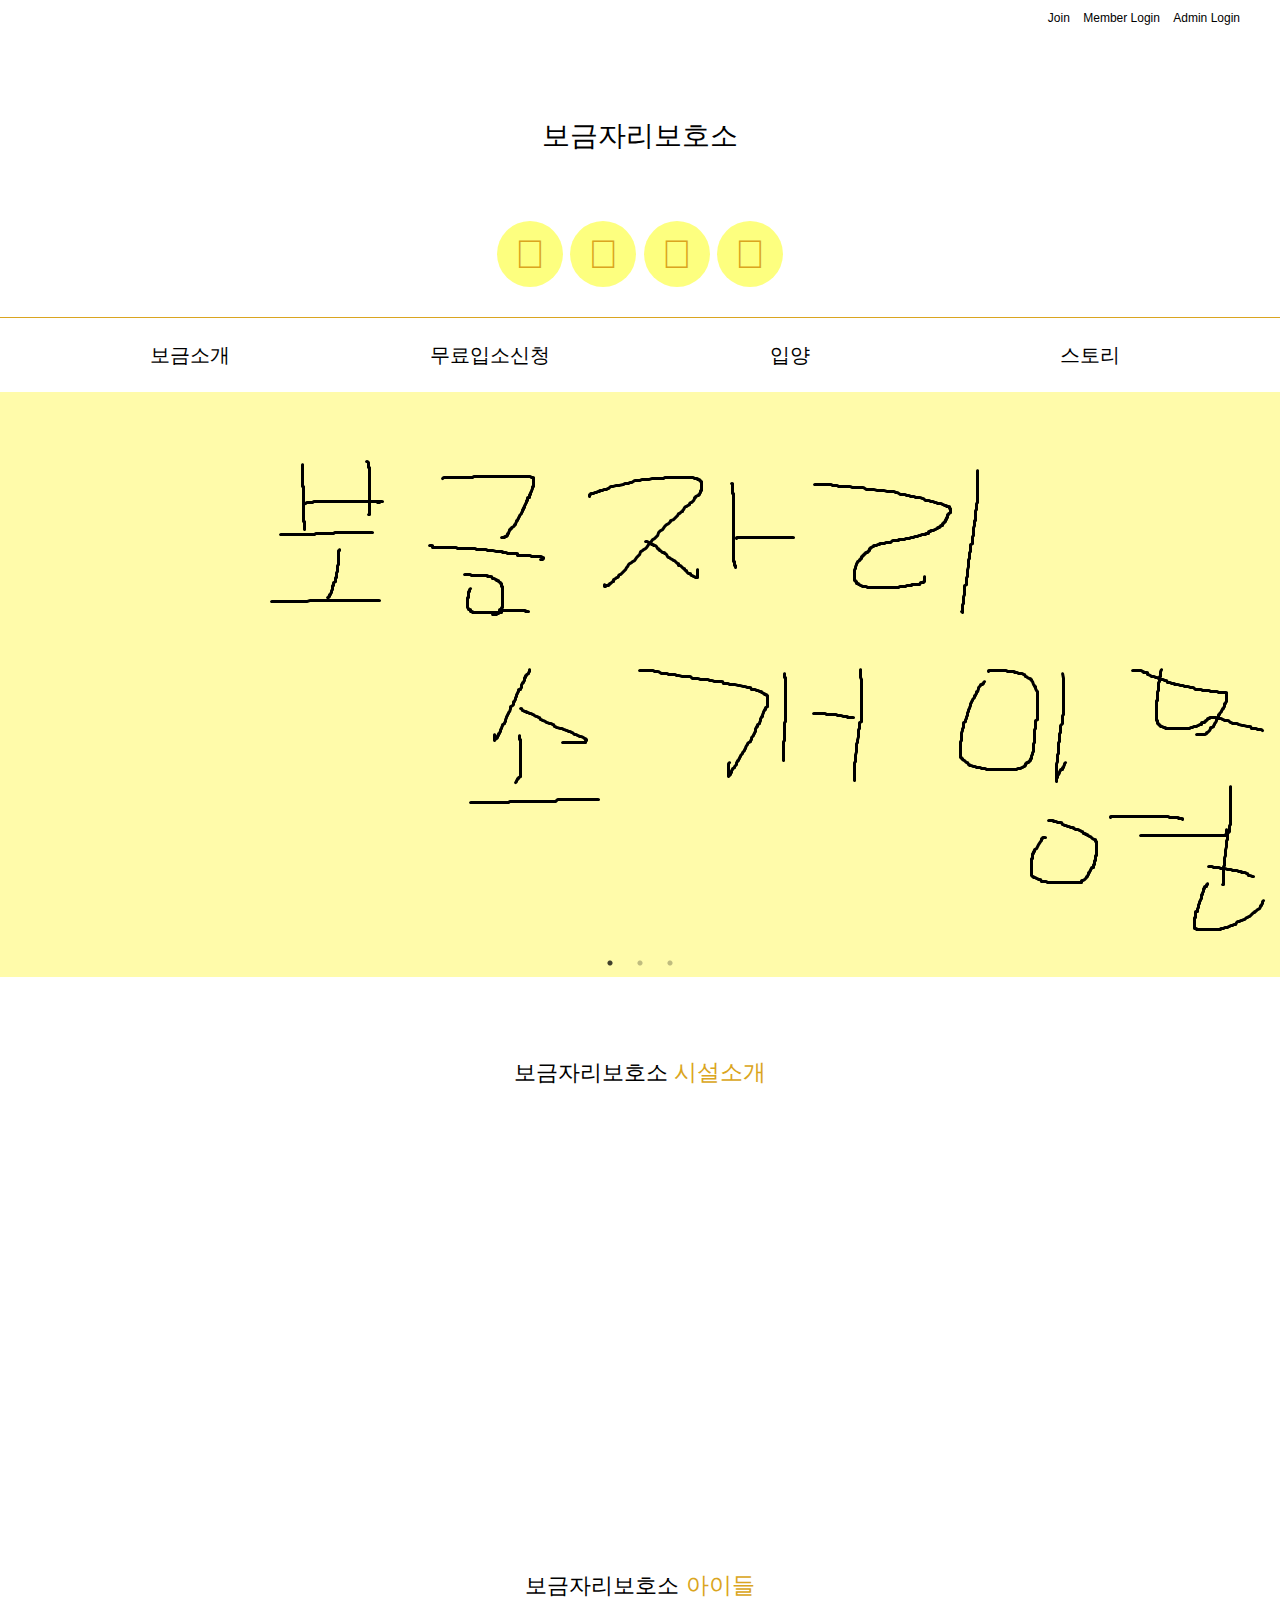
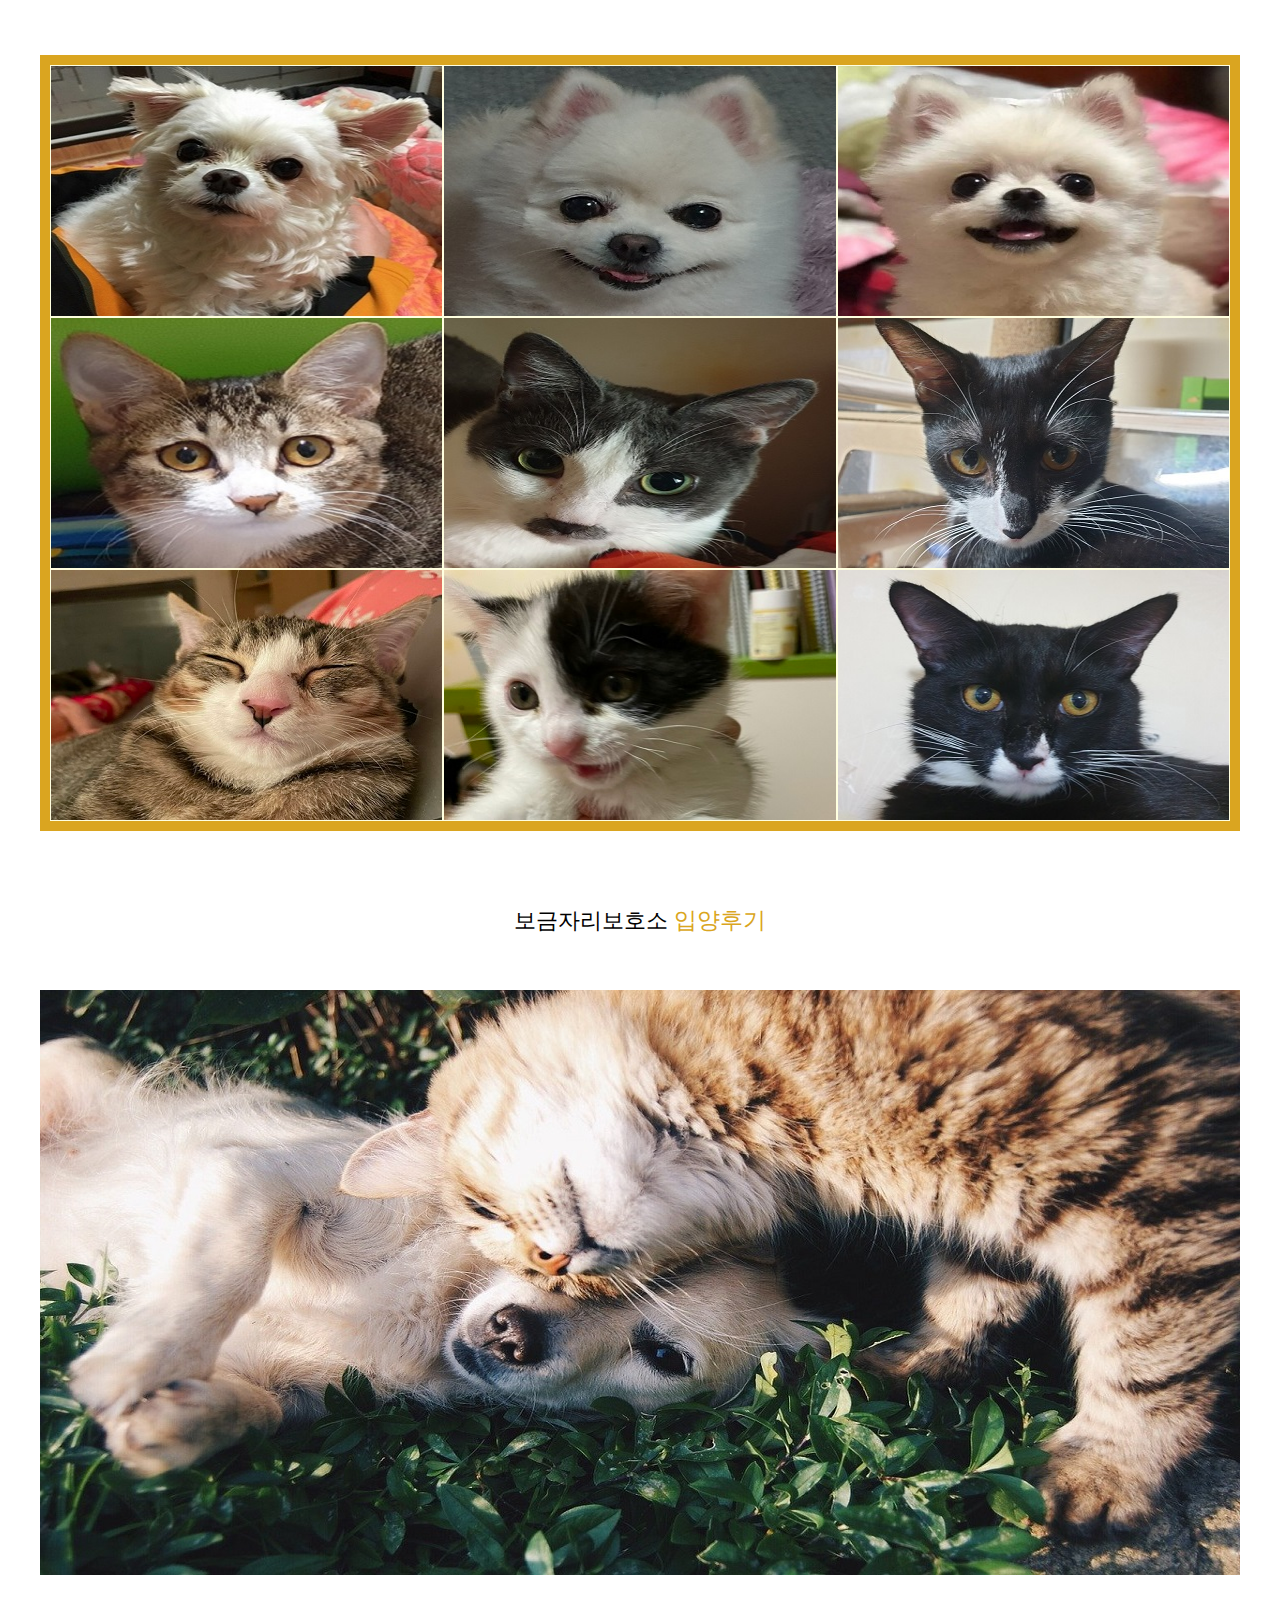
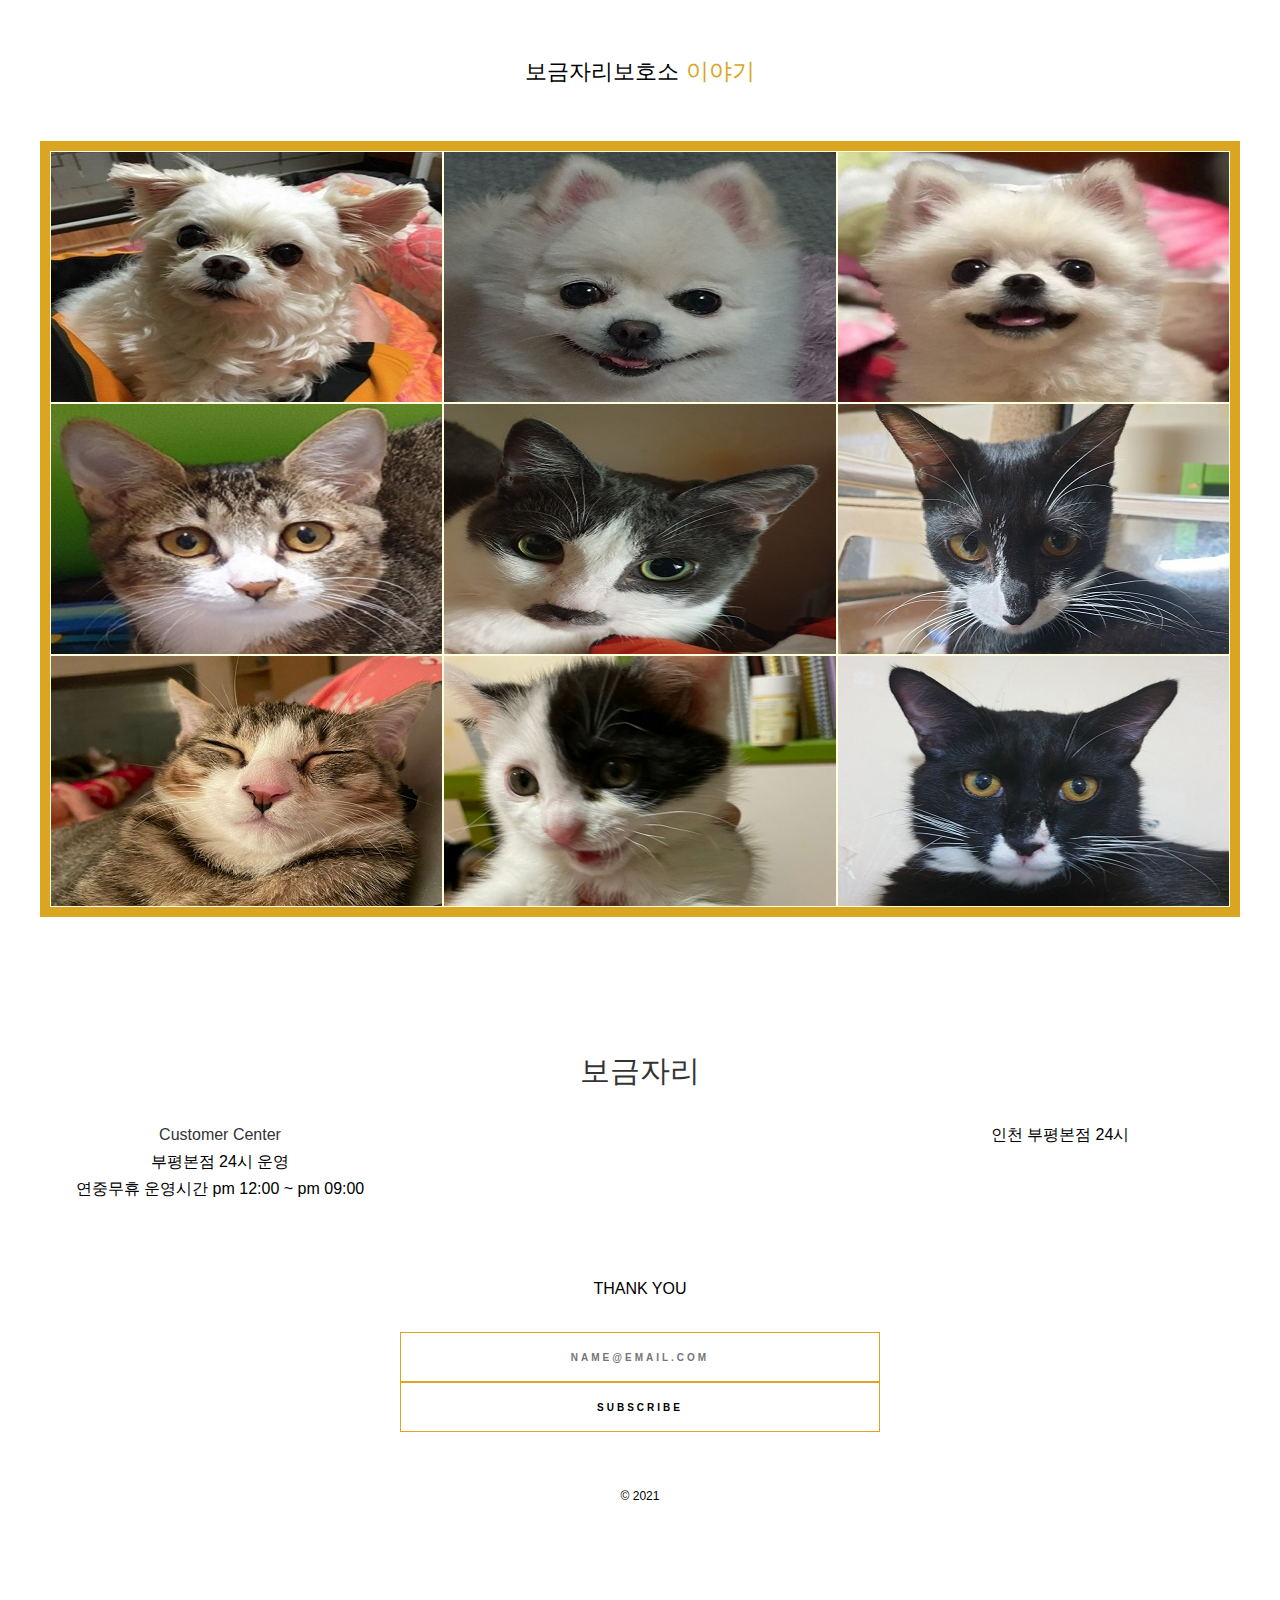
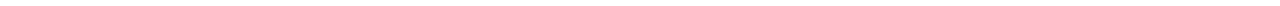
==== commit e914c596: "2차 코드 정리 & 2차 반응형 작업완료" ====
--- a/index.html
+++ b/index.html
@@ -23,9 +23,10 @@
 	<link rel="stylesheet" href="./assets/css/slick-theme.css">
 
     <!-- css -->
+    <link rel="stylesheet" href="./assets/css/reset.css">
     <link rel="stylesheet" href="./assets/css/common.css">
-    <link rel="stylesheet" href="./assets/css/reset.css">
     <link rel="stylesheet" href="./assets/css/main.css">
+    <link rel="stylesheet" href="./assets/css/responsive.css">
 
     <!-- javascript -->
     <script type="text/javascript" src="./assets/js/jquery.min_1.12.4.js"></script>
@@ -50,6 +51,7 @@
 
 </head>
 <body>
+    <!-- header -->
     <header>
         <div class="container">
             <div class="quick">
@@ -69,6 +71,7 @@
 				</ul>
             </div>
         </div>
+        <!-- nav -->
         <nav>
             <div class="container">
                 <ul class="menu">
@@ -105,167 +108,170 @@
                 </ul>
             </div>
         </nav>
+        <!-- //nav -->
     </header>
+    <!-- //header -->
+
+    <!-- banner -->
     <section id="banner">
-		<div class="banner-img1">
-			<!-- <div class="container">
-				<div class="banner">
-					<h2><B>보금자리 보호소 소개 이미지 영역</B></h2>
-				</div>
-			</div> -->
-		</div>
-		<div class="banner-img2">
-			<!-- <div class="container">
-				<div class="banner">
-					<h2><B>보금자리 보호소 소개 이미지 영역</B></h2>
-				</div>
-			</div> -->
-		</div>
-		<div class="banner-img3">
-			<!-- <div class="container">
-				<div class="banner">
-					<h2><B>보금자리 보호소 소개 이미지 영역</B></h2>
-				</div>
-			</div> -->
-		</div>
+		<div class="banner-img1"></div>
+		<div class="banner-img2"></div>
+		<div class="banner-img3"></div>
 	</section>
-        <main>
-            <section id="wrap">
-                <div class="contents">
-                    <section id="intro" class="content-item">
-                        <div class="container">
-                            <div class="intro content-title">
-                                <h5>
-                                    <span>
-                                        보금자리보호소 <span>시설소개</span>
-                                    </span>
-                                </h5>
-                            </div>
-                            <div class="content-item-imgWrap slide-img">
-                                <div class="content-item-img img01"></div>
-                                <div class="content-item-img img02"></div>
-                                <div class="content-item-img img03"></div>
-                            </div>
-                            <div class="content-item-desc">
-                                <a href="javascript:void(0)">
-                                    View Facilities
-                                    <i class="fas fa-arrow-circle-right"></i>
-                                </a>
-                            </div>
-                        </div>
-                    </section>
-                    <section id="baby" class="baby">
-                        <div class="container">
-                            <div class="baby content-title">
-                                <h5>
-                                    <span>
-                                        보금자리보호소 <span>아이들</span>
-                                    </span>
-                                </h5>
-                            </div>
-                            <div class="baby list jb-table">
-                                <div class="card-post-row jb-table-row">
-                                    <div class="card card-img01 jb-table-cell">
-                                        <a href="javascrpit:void(0)"></a>
-                                    </div>
-                                    <div class="card card-img02 jb-table-cell">
-                                        <a href="javascrpit:void(0)"></a>
-                                    </div>
-                                    <div class="card card-img03 jb-table-cell">
-                                        <a href="javascrpit:void(0)"></a>
-                                    </div>
-                                </div>
-                                <div class="card-post-row jb-table-row">
-                                    <div class="card card-img04 jb-table-cell">
-                                        <a href="javascrpit:void(0)"></a>
-                                    </div>
-                                    <div class="card card-img05 jb-table-cell">
-                                        <a href="javascrpit:void(0)"></a>
-                                    </div>
-                                    <div class="card card-img06 jb-table-cell">
-                                        <a href="javascrpit:void(0)"></a>
-                                    </div>
-                                </div>
-                                <div class="card-post-row jb-table-row">
-                                    <div class="card card-img07 jb-table-cell">
-                                        <a href="javascrpit:void(0)"></a>
-                                    </div>
-                                    <div class="card card-img08 jb-table-cell">
-                                        <a href="javascrpit:void(0)"></a>
-                                    </div>
-                                    <div class="card card-img09 jb-table-cell">
-                                        <a href="javascrpit:void(0)"></a>
-                                    </div>
-                                </div>
-                            </div>
-                        </div>
-                    </section>
-                    <section id="adoption" class="adoption">
-                        <div class="container">
-                            <div class="adoption content-title">
-                                <h5>
-                                    <span>
-                                        보금자리보호소 <span>입양후기</span>
-                                    </span>
-                                </h5>
-                            </div>
-                            <div class="adoption-slide">
-                                <div class="adoption-img1"></div>
-                                <div class="adoption-img2"></div>
-                                <div class="adoption-img3"></div>
-                            </div>
-                        </div>
-                    </section>
-                    <section id="story" class="story">
-                        <div class="container">
-                            <div class="story content-title">
-                                <h5>
-                                    <span>
-                                        보금자리보호소 <span>이야기</span>
-                                    </span>
-                                </h5>
-                            </div>
-                            <div class="story list jb-table">
-                                <div class="card-post-row jb-table-row">
-                                    <div class="card card-img01 jb-table-cell">
-                                        <a href="javascrpit:void(0)"></a>
-                                    </div>
-                                    <div class="card card-img02 jb-table-cell">
-                                        <a href="javascrpit:void(0)"></a>
-                                    </div>
-                                    <div class="card card-img03 jb-table-cell">
-                                        <a href="javascrpit:void(0)"></a>
-                                    </div>
-                                </div>
-                                <div class="card-post-row jb-table-row">
-                                    <div class="card card-img04 jb-table-cell">
-                                        <a href="javascrpit:void(0)"></a>
-                                    </div>
-                                    <div class="card card-img05 jb-table-cell">
-                                        <a href="javascrpit:void(0)"></a>
-                                    </div>
-                                    <div class="card card-img06 jb-table-cell">
-                                        <a href="javascrpit:void(0)"></a>
-                                    </div>
-                                </div>
-                                <div class="card-post-row jb-table-row">
-                                    <div class="card card-img07 jb-table-cell">
-                                        <a href="javascrpit:void(0)"></a>
-                                    </div>
-                                    <div class="card card-img08 jb-table-cell">
-                                        <a href="javascrpit:void(0)"></a>
-                                    </div>
-                                    <div class="card card-img09 jb-table-cell">
-                                        <a href="javascrpit:void(0)"></a>
-                                    </div>
-                                </div>
-                            </div>
-                        </div>
-                    </section>
-                </div>
-            </section>
-        </main>
+    <!-- //banner -->
+
+
+    <!-- main -->
+    <main>
+        <section id="wrap">
+            <div class="contents">
+                <!-- intro -->
+                <section id="intro" class="content-item">
+                    <div class="container">
+                        <div class="intro content-title">
+                            <h5>
+                                <span>
+                                    보금자리보호소 <span>시설소개</span>
+                                </span>
+                            </h5>
+                        </div>
+                        <div class="content-item-imgWrap slide-img">
+                            <div class="content-item-img img01"></div>
+                            <div class="content-item-img img02"></div>
+                            <div class="content-item-img img03"></div>
+                        </div>
+                        <div class="content-item-desc">
+                            <a href="javascript:void(0)">
+                                View Facilities
+                                <i class="fas fa-arrow-circle-right"></i>
+                            </a>
+                        </div>
+                    </div>
+                </section>
+                <!-- //intro -->
+
+                <!-- baby -->
+                <section id="baby" class="baby">
+                    <div class="container">
+                        <div class="baby content-title">
+                            <h5>
+                                <span>
+                                    보금자리보호소 <span>아이들</span>
+                                </span>
+                            </h5>
+                        </div>
+                        <div class="baby list jb-table">
+                            <div class="card-post-row jb-table-row">
+                                <div class="card card-img01 jb-table-cell">
+                                    <a href="javascrpit:void(0)"></a>
+                                </div>
+                                <div class="card card-img02 jb-table-cell">
+                                    <a href="javascrpit:void(0)"></a>
+                                </div>
+                                <div class="card card-img03 jb-table-cell">
+                                    <a href="javascrpit:void(0)"></a>
+                                </div>
+                            </div>
+                            <div class="card-post-row jb-table-row">
+                                <div class="card card-img04 jb-table-cell">
+                                    <a href="javascrpit:void(0)"></a>
+                                </div>
+                                <div class="card card-img05 jb-table-cell">
+                                    <a href="javascrpit:void(0)"></a>
+                                </div>
+                                <div class="card card-img06 jb-table-cell">
+                                    <a href="javascrpit:void(0)"></a>
+                                </div>
+                            </div>
+                            <div class="card-post-row jb-table-row">
+                                <div class="card card-img07 jb-table-cell">
+                                    <a href="javascrpit:void(0)"></a>
+                                </div>
+                                <div class="card card-img08 jb-table-cell">
+                                    <a href="javascrpit:void(0)"></a>
+                                </div>
+                                <div class="card card-img09 jb-table-cell">
+                                    <a href="javascrpit:void(0)"></a>
+                                </div>
+                            </div>
+                        </div>
+                    </div>
+                </section>
+                <!-- //baby -->
+
+                <!-- adoption -->
+                <section id="adoption" class="adoption">
+                    <div class="container">
+                        <div class="adoption content-title">
+                            <h5>
+                                <span>
+                                    보금자리보호소 <span>입양후기</span>
+                                </span>
+                            </h5>
+                        </div>
+                        <div class="adoption-slide">
+                            <div class="adoption-img1"></div>
+                            <div class="adoption-img2"></div>
+                            <div class="adoption-img3"></div>
+                        </div>
+                    </div>
+                </section>
+                <!-- //adoption -->
+
+                <!-- story -->
+                <section id="story" class="story">
+                    <div class="container">
+                        <div class="story content-title">
+                            <h5>
+                                <span>
+                                    보금자리보호소 <span>이야기</span>
+                                </span>
+                            </h5>
+                        </div>
+                        <div class="story list jb-table">
+                            <div class="card-post-row jb-table-row">
+                                <div class="card card-img01 jb-table-cell">
+                                    <a href="javascrpit:void(0)"></a>
+                                </div>
+                                <div class="card card-img02 jb-table-cell">
+                                    <a href="javascrpit:void(0)"></a>
+                                </div>
+                                <div class="card card-img03 jb-table-cell">
+                                    <a href="javascrpit:void(0)"></a>
+                                </div>
+                            </div>
+                            <div class="card-post-row jb-table-row">
+                                <div class="card card-img04 jb-table-cell">
+                                    <a href="javascrpit:void(0)"></a>
+                                </div>
+                                <div class="card card-img05 jb-table-cell">
+                                    <a href="javascrpit:void(0)"></a>
+                                </div>
+                                <div class="card card-img06 jb-table-cell">
+                                    <a href="javascrpit:void(0)"></a>
+                                </div>
+                            </div>
+                            <div class="card-post-row jb-table-row">
+                                <div class="card card-img07 jb-table-cell">
+                                    <a href="javascrpit:void(0)"></a>
+                                </div>
+                                <div class="card card-img08 jb-table-cell">
+                                    <a href="javascrpit:void(0)"></a>
+                                </div>
+                                <div class="card card-img09 jb-table-cell">
+                                    <a href="javascrpit:void(0)"></a>
+                                </div>
+                            </div>
+                        </div>
+                    </div>
+                </section>
+                <!-- //story -->
+            </div>
+        </section>
+    </main>
     <!-- //main -->
+
+    <!-- footer -->
     <footer>
         <div class="container">
                 <div class="footer-logo">
@@ -323,5 +329,6 @@
             </div>
         </div>
     </footer>
+    <!-- //footer -->
 </body>
 </html>--- a/assets/css/common.css
+++ b/assets/css/common.css
@@ -1,37 +1,48 @@
 @charset "UTF-8";
-
 /* Layout */
 header {
-    width: 100%; position: relative;
-    /* background: url(../img/header-bg01.jpg) no-repeat -3px;
-    background-size: cover; */
-}
-/* header:before {
-    content: ''; position: absolute; left: 0; top: 0;
-    width: 100%; height: 100%;
-    background: rgba(0, 0, 0, 0.3);
-} */
-nav {
-    width: 100%; height: 70px; border-top: 1px solid goldenrod;
-}
-
-main {
-    --color-title: #000;
-    --color-sub: #000;
-    --color-link: #000;
-    --font-family: 'Noto Sans KR', sans-serif;
-    --aspect-ratio: 33/17;
-    --image-width-max: 500px;
-
-    font-family: var(--font-family);
-    color: var(--color-title);
-}
-
+    width: 100%;
+    position: relative;
+}
 
 /* container */
 .container {
-    width: 1200px; margin: 0 auto; position: relative;
-    /* background-color: lightgrey; */
+    width: 1200px;
+    margin: 0 auto;
+    position: relative;
+}
+
+/* content-title & jb-table  */
+.content-title {
+    padding: 50px 10px;
+    text-align: center;
+    margin-top: 20px;
+}
+
+.content-title h5 {
+    font-size: 22px;
+}
+
+.content-title h5 span > span {
+    font-size: 23px;
+    color: goldenrod;
+}
+
+.jb-table {
+    display: table;
+    width: 100%;
+    box-sizing: border-box;
+}
+.jb-table-row {
+    display: table-row;
+}
+.jb-table-cell {
+    display: table-cell;
+    background-repeat: no-repeat;
+    height: 250px; 
+    background-size: cover;
+    background-position: 0 70%;
+    border: 1px solid lightyellow;
 }
 
 /* header */
@@ -41,13 +52,23 @@
     text-align: right;
 }
 .quick a {
-    position: relative; z-index: 10; padding: 8px 0 0 0; 
-    margin-left: 10px; display: inline-block; color: #000;
+    position: relative;
+    z-index: 10;
+    padding: 8px 0 0 0; 
+    margin-left: 10px;
+    display: inline-block;
+    color: #000;
 }
 .quick a:before {
-    content: ''; position: absolute; left: 0; bottom: 0;
-    width: 100%; height: 1px;  background:goldenrod;
-    transform: scaleX(0); transition: transform .25s ease-in-out;
+    content: '';
+    position: absolute;
+    left: 0;
+    bottom: 0;
+    width: 100%;
+    height: 1px;
+    background:goldenrod;
+    transform: scaleX(0);
+    transition: transform .25s ease-in-out;
 }
 .quick a:hover:before  {
     transform: scaleX(1);
@@ -55,17 +76,25 @@
 
 /* header-title */
 .header-title {
-    position: relative; color: #000; z-index: 10; text-align: center;
+    position: relative;
+    color: #000;
+    z-index: 10;
+    text-align: center;
     margin-top: 70px;
 }
 .header-title h1 {
-    margin-top: 0; font-size: 28px;
-    display: inline-block; padding: 6px 40px 5px 40px;
+    margin-top: 0;
+    font-size: 28px;
+    display: inline-block;
+    padding: 6px 40px 5px 40px;
 }
 .header-title a {
-    color: #000; display: inline-block;
-    padding: 6px 20px; margin-top: 2px;
-    transition: all 0.35s ease; border-radius: 10px;
+    color: #000;
+    display: inline-block;
+    padding: 6px 20px;
+    margin-top: 2px;
+    transition: all 0.35s ease;
+    border-radius: 10px;
 }
 .header-title a:hover {  
 	box-shadow: 
@@ -80,27 +109,48 @@
 
 /* icon */
 .icon {
-    position: relative; z-index: 10; text-align: center; margin-top: 50px;
+    position: relative;
+    z-index: 10;
+    text-align: center;
+    margin-top: 50px;
     padding-bottom: 30px;
 }
 .icon li {
-    display: inline; margin: 0 2px;
+    display: inline;
+    margin: 0 2px;
 }
 .icon li a {
-    position: relative; color: goldenrod; width: 66px; height: 66px; 
-	background: rgba(251, 255, 0, 0.5); border-radius: 50%; display: inline-block; 
+    position: relative;
+    color: goldenrod;
+    width: 66px;
+    height: 66px; 
+	background: rgba(251, 255, 0, 0.5);
+    border-radius: 50%;
+    display: inline-block; 
 	transition: all 0.35s ease;
 }
 .icon li a i {
-    font-size: 40px; line-height: 66px;
+    font-size: 40px;
+    line-height: 66px;
 }
 .icon li a span {
-    opacity: 0; position: absolute; left: 50%; top: -40px; transform: translateX(-50%); 
-	background: gold; padding: 3px 10px;
-    display: block; border-radius: 6px 0; transition: all 0.35s ease;
+    opacity: 0;
+    position: absolute;
+    left: 50%;
+    top: -40px;
+    transform: translateX(-50%); 
+	background: gold;
+    padding: 3px 10px;
+    display: block;
+    border-radius: 6px 0;
+    transition: all 0.35s ease;
 }
 .icon li a span:before {
-    content: ''; position: absolute; left: 50%; bottom: -5px; margin-left: -5px;
+    content: '';
+    position: absolute;
+    left: 50%;
+    bottom: -5px;
+    margin-left: -5px;
 	border-top: 5px solid gold;
 	border-left: 5px solid transparent;
 	border-right: 5px solid transparent;
@@ -113,19 +163,21 @@
 	background: gold;
 }
 
-/* // header  */
-
 /* footer */
 footer {
-    padding: 0 40px 100px; display: block;
+    padding: 0 40px 100px;
+    display: block;
 }
 
 footer .footer-wrap {
-    align-items: center; text-align: center;
+    align-items: center;
+    text-align: center;
 }
 
 footer .footer-logo {
-    margin-bottom: 30px; position: relative; text-align: center;
+    margin-bottom: 30px;
+    position: relative;
+    text-align: center;
 }
 
 footer .footer-logo:before,
@@ -136,9 +188,7 @@
     background: goldenrod;
     position: absolute;
     display: block;
-
     transform: scale(0,1);
-
     transition: transform .4s .2s cubic-bezier(.4, 0, .2, 1);
 }
 
@@ -160,7 +210,9 @@
 }
 
 footer .footer-logo a {
-    width: 200px; height: 46px; display: inline-block;
+    width: 200px;
+    height: 46px;
+    display: inline-block;
 }
 
 footer .footer-logo a h3 {
@@ -168,8 +220,11 @@
 }
 
 footer .sub-container {
-    position: relative; letter-spacing: normal;
-    font-size: 0; width: 100%; display: flex;
+    position: relative;
+    letter-spacing: normal;
+    font-size: 0;
+    width: 100%;
+    display: flex;
 }
 
 footer .sub-container .footer-menu {
@@ -219,7 +274,10 @@
     margin: 0 11%;
 }
 .admin .footer-social .footer-social-list .footer-social-item a i {
-    width: 2.5rem; height: 2.5rem; font-size: 35px; color: goldenrod;
+    width: 2.5rem;
+    height: 2.5rem;
+    font-size: 35px;
+    color: goldenrod;
 }
 
 .admin .footer-admin {
@@ -227,9 +285,12 @@
 }
 
 .admin .footer-admin .footer-admin-title {
-    font-family: Roboto,sans-serif; text-align: center;
-    font-weight: 500; font-size: 16px;
-    position: relative; display: block;
+    font-family: Roboto,sans-serif;
+    text-align: center;
+    font-weight: 500;
+    font-size: 16px;
+    position: relative;
+    display: block;
     text-transform: uppercase;
     padding-top: 5.25rem;
     margin-bottom: 1.875rem;
@@ -263,21 +324,26 @@
 }
 
 .subscribe input {
-    text-align: center; height: 3.125rem;
-    border-bottom: 0; box-sizing: border-box;
+    text-align: center;
+    height: 3.125rem;
+    border-bottom: 0;
+    box-sizing: border-box;
     font-size: .625rem;
     padding-left: 1.25rem;
     padding-right: 1.25rem;
     border: 1px solid goldenrod;
-    color: #000; width: 100%;
+    color: #000;
+    width: 100%;
     background: #fff;
     letter-spacing: 3px;
     font-weight: 700;
 }
 
 .subscribe button {
-    width: 100%; height: 3.125rem;
-    padding: 1.125rem 1.75rem; font-size: .625rem;
+    width: 100%;
+    height: 3.125rem;
+    padding: 1.125rem 1.75rem;
+    font-size: .625rem;
     display: inline-block;
     border: 1px solid goldenrod;
     background: 0 0;
--- a/assets/css/main.css
+++ b/assets/css/main.css
@@ -1,31 +1,49 @@
 @charset "UTF-8";
 
+/* nav */
+nav {
+    width: 100%;
+    border-top: 1px solid goldenrod;
+    padding: 20px 0;
+}
 nav .menu {
-    display: flex; font-size: 20px; text-align: center;
+    display: flex;
+    font-size: 20px;
+    text-align: center;
 }
 
 nav .menu li {
-    width: 25%; padding-top: 15px; position: relative;
+    width: 25%;
+    position: relative;
 }
 
 nav .menu > li > a {
-    transition: all 0.3s ease; color: #000;
+    transition: all 0.3s ease;
+    color: #000;
 }
 
 nav .menu > li > a:hover {
-    font-weight: 700; font-size: 24px; color: gold;
+    font-weight: 700;
+    font-size: 24px;
+    color: gold;
 }
 
 nav .menu li:hover .sub-menu {
-    opacity: 1; visibility: visible;
+    opacity: 1;
+    visibility: visible;
 }
 
 nav .menu .sub-menu {
-    position: absolute; width: 50%; left: 25%;
+    position: absolute;
+    width: 50%;
+    left: 25%;
     background: lightyellow;
-    border-radius: 30px; font-size: 13px;
+    border-radius: 30px;
+    font-size: 13px;
     transition: all 0.3s ease;
-    z-index: 1; opacity: 0; visibility: hidden;
+    z-index: 1;
+    opacity: 0;
+    visibility: hidden;
 }
 
 nav .menu .sub-menu li {
@@ -35,14 +53,22 @@
 
 nav .menu .sub-menu li a {
     display: inline-block;
-    padding: 6px 20px; margin-top: 2px; color: #000;
+    padding: 6px 20px;
+    margin-top: 2px;
+    color: #000;
     position: relative;
 }
 
 nav .menu .sub-menu li a:before {
-    content: ''; position: absolute; left: 0; bottom: 0;
-    width: 100%; height: 1px;  background:goldenrod;
-    transform: scaleX(0); transition: transform .25s ease-in-out;
+    content: '';
+    position: absolute;
+    left: 0;
+    bottom: 0;
+    width: 100%;
+    height: 1px;
+    background:goldenrod;
+    transform: scaleX(0);
+    transition: transform .25s ease-in-out;
 }
 
 nav .menu .sub-menu li a:hover:before {
@@ -54,26 +80,28 @@
 }
 
 /* banner */
-.banner {
-    padding: 115px 50px;
-}
-
 .banner-img1 {
-    background: url(../img/banner01.jpg) no-repeat center top;
-    /* background: lightgrey; */
-    height: 585px;
+    background-image: url(../img/banner01.jpg);
+    background-repeat: no-repeat;
+    height: 585px;
+    background-size: cover;
 }
 
 .banner-img2 {
-    background: url(../img/banner02.jpg) no-repeat center top;
-    /* background: lightgrey; */
-    height:585px;
+    background-image: url(../img/banner02.jpg);
+    background-repeat: no-repeat;
+    height: 585px;
+    background-size: cover;
 }
 
 .banner-img3 {
-    background: url(../img/banner03.jpg) no-repeat center top;
-    /* background: lightgrey; */
-    height:585px;
+    background-image: url(../img/banner03.jpg);
+    background-repeat: no-repeat;
+    height: 585px;
+    background-size: cover;
+}
+.slick-dotted.slick-slider {
+    margin-bottom: 0;
 }
 
 /* contents */
@@ -94,31 +122,19 @@
 }
 
 .content-item-img {
-    width: 33.333%; height: 100%;
+    width: 33.333%;
+    height: 100%;
     border-radius: 40%;
     margin-left: 10px;
 }
 .content-item-img:first-child {
     margin-left: 0;
-}
-
-#intro .img01 {
-    background: url("../img/intro-img01.jpg") no-repeat;
-    /* background: #000; */
-}
-#intro .img02 {
-    background: url("../img/intro-img02.jpg") no-repeat;
-    /* background: #000; */
-}
-#intro .img03 {
-    background: url("../img/intro-img03.jpg") no-repeat;
-    /* background: #000; */
 }
 
 .content-item-desc {
     font-size: 3vw;
     line-height: 1.4;
-    color: var(--color-title);
+    color: #000;
     text-align: center;
     position: relative;
     z-index: 20;
@@ -138,39 +154,58 @@
 
 /* 개별적으로 나타나기 */
 .contents > section .content-item-img.img01 {
-    opacity: 0; transform: translateY(-200px) rotate(30deg) skew(20deg);
-    /* transition: all 1s 0.6s ease; */
+    opacity: 0;
+    transform: translateY(-200px) rotate(30deg) skew(20deg);
     transition: all 1s 0.6s cubic-bezier(0, 0.51, 0.16, 1.1);
 }
 .contents > section .content-item-img.img02 {
-    opacity: 0; transform: translateY(200px) skew(20deg);
-    /* transition: all 1s 0.6s ease; */
+    opacity: 0;
+    transform: translateY(200px) skew(20deg);
     transition: all 1s 0.6s cubic-bezier(0, 0.51, 0.16, 1.1);
 }
 .contents > section .content-item-img.img03 {
-    opacity: 0; transform: translateY(-200px) rotate(30deg) skew(20deg);
-    /* transition: all 1s 0.6s ease; */
+    opacity: 0;
+    transform: translateY(-200px) rotate(30deg) skew(20deg);
     transition: all 1s 0.6s cubic-bezier(0, 0.51, 0.16, 1.1);
 }
 .contents > section .content-item-desc {
-    opacity: 0; transform: translateX(200px);
-    /* transition: all 1s 0.9s ease; */
+    opacity: 0;
+    transform: translateX(200px);
     transition: all 1s 0.9s cubic-bezier(0, 0.51, 0.16, 1.1);
 }
 
 
 .contents > section.show .content-item-img.img01 {
-    opacity: 1; transform: translateY(0) rotate(0) skew(0);
+    opacity: 1;
+    transform: translateY(0) rotate(0) skew(0);
 }
 .contents > section.show .content-item-img.img02 {
-    opacity: 1; transform: translateY(0) rotate(0) skew(0);
+    opacity: 1;
+    transform: translateY(0) rotate(0) skew(0);
 }
 .contents > section.show .content-item-img.img03 {
-    opacity: 1; transform: translateY(0) rotate(0) skew(0);
+    opacity: 1;
+    transform: translateY(0) rotate(0) skew(0);
 }
 .contents > section.show .content-item-desc {
-    opacity: 1; transform: translateX(0);
-}
+    opacity: 1;
+    transform: translateX(0);
+}
+
+#intro .img01 {
+    background: url("../img/intro-img01.jpg") no-repeat;
+    background-size: cover;
+}
+#intro .img02 {
+    background: url("../img/intro-img02.jpg") no-repeat;
+    background-size: cover;
+}
+#intro .img03 {
+    background: url("../img/intro-img03.jpg") no-repeat;
+    background-size: cover;
+}
+
+/* baby & story */
 
 #baby,
 #story {
@@ -181,22 +216,12 @@
     margin-bottom: 10%;
 }
 
-.content-title {
-    padding: 50px 10px; text-align: center; margin-top: 20px;
-}
-
-.content-title h5 {
-    font-size: 22px;
-}
-
-.content-title h5 span > span {
-    font-size: 23px; color: goldenrod;
-}
-
 .list {
-    padding: 10px 10px; background: goldenrod;
+    padding: 10px 10px;
+    background: goldenrod;
     overflow: hidden;
-    display: table; width: 100%;
+    display: table;
+    width: 100%;
 }
 
 .list .card-post-row {
@@ -206,50 +231,62 @@
 
 .card-img01 {
     background-image: url(../img/대박.jpg);
+    background-position: 50%;
+    background-repeat: no-repeat;
+    background-size: cover;
 }
 .card-img02 {
     background-image: url(../img/하루.jpg);
+    background-position: 50%;
+    background-repeat: no-repeat;
+    background-size: cover;
 }
 .card-img03 {
     background-image: url(../img/통키.jpg);
+    background-position: 35%;
+    background-repeat: no-repeat;
+    background-size: cover;
 }
 .card-img04 {
     background-image: url(../img/사랑.jpg);
+    background-position: 35%;
+    background-repeat: no-repeat;
+    background-size: cover;
 }
 .card-img05 {
     background-image: url(../img/루팡.jpg);
+    background-repeat: no-repeat;
+    background-size: cover;
 }
 .card-img06 {
     background-image: url(../img/온화.jpg);
+    background-position: 35%;
+    background-repeat: no-repeat;
+    background-size: cover;
 }
 .card-img07 {
-    background-image: url(../img/기쁨.jpg) ; 
+    background-image: url(../img/기쁨.jpg);
+    background-position: 90%;
+    background-repeat: no-repeat;
+    background-size: cover;
 }
 .card-img08 {
     background-image: url(../img/믿음.jpg); 
+    background-repeat: no-repeat;
+    background-size: cover;
 }
 .card-img09 {
     background-image: url(../img/평화.jpg);
-}
-
-.jb-table {
-    display: table;
-    width: 100%; box-sizing: border-box;
-}
-.jb-table-row {
-    display: table-row;
-}
-.jb-table-cell {
-    display: table-cell;
-    background-repeat: no-repeat;
-    height: 250px; 
-    background-size: cover;
-    background-position: 0 70%;
-    border: 1px solid lightyellow;
+    background-position: 50%;
+    background-repeat: no-repeat;
+    background-size: cover;
 }
 
 .card a {
-    width: 100%; height: 100%; display: block; text-align: center;
+    width: 100%;
+    height: 100%;
+    display: block;
+    text-align: center;
 }
 
 .card a:hover {
@@ -257,602 +294,29 @@
     opacity: 0.5;
 }
 
+/* adoption */
 #adoption {
     margin-bottom: 0;
 }
 
 .adoption-img1 {
-    background: url(../img/adoption-img01.jpg) no-repeat center top;
-    /* background: lightgrey; */
-    left:10%; height: 585px; margin-bottom:0px;
+    background-image: url(../img/adoption-img01.jpg);
+    background-repeat: no-repeat;
+    background-size: cover;
+    background-position: center bottom;
+    height: 585px;
 }
 .adoption-img2 {
-    background: url(../img/adoption-img02.jpg) no-repeat center top;
-    /* background: lightgrey; */
-    left:10%; height: 585px; margin-bottom:0px;
+    background-image: url(../img/adoption-img02.jpg);
+    background-repeat: no-repeat;
+    background-size: cover;
+    background-position: center bottom;
+    height: 585px;
 }
 .adoption-img3 {
-    background: url(../img/adoption-img03.jpg) no-repeat center top;
-    /* background: lightgrey; */
-    left:10%; height: 585px; margin-bottom:0px;
-}
-
-
-/* MediaQuery */
-@media (max-width: 1240px){
-	.container {
-        width: 1000px;
-    }
-
-    .header-title {
-        margin-top: 55px;
-    }
-
-    .header-title h1 {
-        font-size: 25px;
-    }
-
-    .icon {
-        margin-top: 40px;
-    }
-
-    .icon li a {
-        width: 55px; height: 55px;
-    }
-
-    .icon li a i {
-        font-size: 35px; line-height: 60px;
-    }
-
-    nav .menu {
-        font-size: 17px;
-    }
-
-    nav .menu li {
-        padding-top: 20px;
-    }
-
-    nav .menu > li > a:hover {
-        font-weight: 500; font-size: 22px;
-    }
-
-    nav .menu .sub-menu {
-        font-size: 12px; border-radius: 27px;
-    }
-
-    nav .menu .sub-menu li a {
-        padding: 3px 10px;
-    }
-
-    .banner-img1 {
-        background: url(../img/banner01.jpg) no-repeat center top;
-        /* background: lightgrey; */
-        height: 485px;
-        background-position: 40%;
-    }
-
-    .banner-img2 {
-        background: url(../img/banner02.jpg) no-repeat center top;
-        /* background: lightgrey; */
-        height: 485px;
-        background-position: 40%;
-        
-    }
-
-    .banner-img3 {
-        background: url(../img/banner03.jpg) no-repeat center top;
-        /* background: lightgrey; */
-        height: 485px;
-        background-position: 40% 20%;
-    }
-
-    .content-title {
-        padding: 50px 10px; margin-top: 0;
-    }
-
-    .content-title h5 {
-        font-size: 20px;
-    }
-
-    .content-title h5 span > span {
-        font-size: 21px;
-    }
-
-    #intro .img01 {
-        background-position: 70%;
-    }
-    #intro .img03 {
-        background-position: 50%;
-    }
-
-    .adoption-img1 {
-        background: url(../img/adoption-img01.jpg) no-repeat center;
-        /* background: lightgrey; */
-        height: 385px;
-    }
-    .adoption-img2 {
-        background: url(../img/adoption-img02.jpg) no-repeat center;
-        /* background: lightgrey; */
-        height: 385px;
-    }
-    .adoption-img3 {
-        background: url(../img/adoption-img03.jpg) no-repeat center;
-        /* background: lightgrey; */
-        height: 385px;
-    }
-
-    footer {
-        padding: 0 40px 80px;
-    }
-
-    footer .footer-logo a h3 {
-        font-size: 25px;
-    }
-
-}
-@media (max-width: 1024px){
-	.container {
-        width: 800px;
-    }
-
-    .header-title {
-        margin-top: 40px;
-    }
-
-    .header-title h1 {
-        font-size: 20px;
-    }
-
-    .icon {
-        margin-top: 30px;
-    }
-
-    .icon li a {
-        width: 44px; height: 44px;
-    }
-
-    .icon li a i {
-        font-size: 30px; line-height: 49px;
-    }
-
-    nav .menu {
-        font-size: 15px;
-    }
-
-    nav .menu > li > a:hover {
-        font-weight: 400; font-size: 20px;
-    }
-
-    nav .menu .sub-menu {
-        font-size: 12px; border-radius: 20px;
-    }
-
-    nav .menu .sub-menu li a:before {
-        display: none;
-    }
-
-    .banner-img1 {
-        background-position: 30%;
-    }
-
-    .banner-img2 {
-        background-position: 30%;
-    }
-
-    .banner-img3 {
-        background-position: 30% 20%;
-    }
-
-    .content-title {
-        padding: 50px 10px; margin-top: 0;
-    }
-
-    .content-title h5 {
-        font-size: 18px;
-    }
-
-    .content-title h5 span > span {
-        font-size: 19px;
-    }
-
-    .content-item-imgWrap {
-        padding-top: 10px;
-    }
-
-    .content-item-img {
-        width: 50%; height: 100%;
-        border-radius: 40%;
-        margin-left: 10px;
-    }
-
-    #intro .img01 {
-        height: 85%;
-    }
-    #intro .img02 {
-        height: 85%;
-    }
-
-    #intro .img03 {
-        display: none;
-        /* background: #000; */
-    }
-
-    .content-item-desc {
-        font-size: 2.7vw;
-    }
-
-    .card-img01 {
-        background-image: url(../img/대박.jpg);
-        background-position: 30%;
-    }
-    .card-img02 {
-        background-image: url(../img/하루.jpg);
-        background-position: 30%;
-    }
-    .card-img03 {
-        background-image: url(../img/통키.jpg);
-        background-position: 30%;
-    }
-    .card-img04 {
-        background-image: url(../img/사랑.jpg);
-        background-position: 30%;
-    }
-    .card-img05 {
-        background-image: url(../img/루팡.jpg);
-        background-position: 30%;
-    }
-    .card-img06 {
-        background-image: url(../img/온화.jpg);
-        background-position: 30%;
-    }
-
-    .card-img07 {
-        display: none;
-    }
-    .card-img08 {
-        display: none;
-    }
-    .card-img09 {
-        display: none;
-    }
-
-    .adoption-img1 {
-        background: url(../img/adoption-img01.jpg) no-repeat center;
-        /* background: lightgrey; */
-        height: 385px; margin-bottom:0px;
-    }
-    .adoption-img2 {
-        background: url(../img/adoption-img02.jpg) no-repeat center;
-        /* background: lightgrey; */
-        height: 385px; margin-bottom:0px;
-    }
-    .adoption-img3 {
-        background: url(../img/adoption-img03.jpg) no-repeat center;
-        /* background: lightgrey; */
-        height: 385px; margin-bottom:0px;
-    }
-
-    footer {
-        padding: 0 40px 60px;
-    }
-
-    footer .footer-logo a h3 {
-        font-size: 25px;
-    }
-
-    footer .sub-container .footer-menu {
-        font-size: 0.8rem;
-    }
-
-    .admin .footer-social .footer-social-list .footer-social-item {
-        margin: 0 7%;
-    }
-
-    .admin .footer-social .footer-social-list .footer-social-item a i {
-        font-size: 30px;
-    }
-
-    .admin .footer-admin .footer-admin-title {
-        font-weight: 400; font-size: 14px;
-    }
-
-    .subscribe input {
-        font-size: .425rem;
-        font-weight: 500;
-    }
-
-    .subscribe button {
-        font-size: .425rem; font-weight: 500;
-    }
-}
-
-@media (max-width: 960px){
-    .header-title {
-        margin-top: 20px;
-    }
-
-    .banner-img1 {
-        height: 285px;
-    }
-
-    .banner-img2 {
-        height: 285px;
-    }
-
-    .banner-img3 {
-        height: 285px;
-    }
-
-    .icon {
-        margin-top: 0;
-    }
-
-	.banner-img1 {
-        background-position: 50%;
-    }
-
-    .banner-img2 {
-        background-position: 50%;
-    }
-}
-
-@media (max-width: 768px){
-	.container {
-        width: 700px;
-    }
-
-    footer {
-        padding: 0 20px 60px;
-    }
-
-    footer .footer-logo:before,
-    footer .footer-logo:after {
-        top: 30%;
-        transform: none;
-        transition: none;
-    }
-
-    footer.show .footer-logo:before,
-    footer.show .footer-logo:after {
-        transform: none;
-        margin-top: -.8125rem;
-    }
-
-    footer .footer-logo:before {
-        transform-origin: none;
-    }
-
-    footer .footer-logo:after {
-        transform-origin: none;
-    }
-
-    footer .footer-logo a h3 {
-        font-size: 15px;
-    }
-
-    footer .sub-container .footer-menu {
-        font-size: 0.6rem;
-    }
-
-    .admin .footer-social .footer-social-list {
-        list-style: none;
-        transition: none;
-        -webkit-transform: none;
-        -ms-transform: none;
-        transform: none;
-        transform-origin: none;
-    }
-
-    .admin .footer-social .footer-social-list .footer-social-item {
-        margin: 0 7%;
-    }
-
-    .admin .footer-social .footer-social-list .footer-social-item a i {
-        font-size: 20px;
-    }
-
-    .admin .footer-admin {
-        display: none;
-    }
-}
-
-@media (max-width: 600px){
-	.container {
-        width: 560px;
-    }
-
-    .header-title {
-        margin-top: 5px;
-    }
-
-    .header-title h1 {
-        font-size: 15px;
-    }
-
-    .header-title a {
-        padding: 6px 10px;
-        transition: none;
-    }
-
-    .header-title a:hover {  
-        box-shadow: none;
-    }
-
-    .icon {
-        padding-bottom: 10px;
-    }
-
-    .icon li a {
-        width: 33px; height: 33px; 
-        transition: none;
-    }
-
-    .icon li a i {
-        font-size: 20px; line-height: 39px;
-    }
-
-    .icon li a span {
-        display: none;
-    }
-
-    .banner-img1 {
-        height: 185px;
-    }
-
-    .banner-img2 {
-        height: 185px;
-    }
-
-    .banner-img3 {
-        height: 185px;
-    }
-
-    .content-item-imgWrap {
-        height: 200px;
-    }
-
-    #intro .img01 {
-        height: 80%;
-    }
-    #intro .img02 {
-        height: 80%;
-    }
-
-    .adoption-img1 {
-        height: 185px;
-    }
-    .adoption-img2 {
-        height: 185px;
-    }
-    .adoption-img3 {
-        height: 185px;
-    }
-
-    .jb-table-cell {
-        height: 150px;
-    }
-
-    footer {
-        padding: 0 10px 20px; display: block;
-    }
-
-    footer .footer-logo {
-        margin-bottom: 0;
-    }
-
-    footer .footer-logo:before,
-    footer .footer-logo:after {
-        width: calc(38% - 40px);
-    }
-
-    footer .footer-logo a {
-        width: 100px;
-    }
-}
-@media (max-width: 400px){
-	.container {
-        width: 360px;
-    }
-
-    .quick a {
-        font-size: 10px;
-    }
-
-    nav {
-        height: 40px;
-    }
-
-    nav .menu {
-        font-size: 10px;
-    }
-
-    nav .menu li {
-        padding-top: 10px;
-    }
-
-    nav .menu > li > a:hover {
-        font-weight: 400; font-size: 15px;
-    }
-
-    nav .menu .sub-menu {
-        font-size: 10px; border-radius: 20px;
-    }
-
-    nav .menu .sub-menu li a:before {
-        display: none;
-    }
-
-    #intro .img01 {
-        width: 100%;
-    }
-
-    .content-title {
-        padding: 10px 10px;
-    }
-
-    .content-title h5 {
-        font-size: 15px;
-    }
-
-    .content-title h5 span > span {
-        font-size: 16px;
-    }
-
-    .content-item-imgWrap {
-        width: 70%;
-        height: 160px;
-        position: relative;
-    }
-
-    .content-item-img {
-        position: absolute; left: 20%;
-    }
-
-    .contents > section .content-item-img.img01 {
-        transform: translateX(-200px);
-    }
-
-    .contents > section.show .content-item-img.img01 {
-        transform: translateX(0);
-    }
-
-    .content-item-desc {
-        top: 0;
-    }
-
-    #intro .img02 {
-        display: none;
-    }
-
-    .card-img04 {
-        display: none;
-    }
-    .card-img05 {
-        display: none;
-    }
-    .card-img06 {
-        display: none;
-    }
-
-    .adoption-img1 {
-        height: 155px;
-    }
-    .adoption-img2 {
-        height: 155px;
-    }
-    .adoption-img3 {
-        height: 155px;
-    }
-
-    footer .footer-logo a h3 {
-        font-size: 13px;
-    }
-
-    .admin .footer-social .footer-social-list .footer-social-item {
-        margin: 0 2%;
-    }
-
-    .admin .footer-social .footer-social-list .footer-social-item a i {
-        font-size: 15px;
-    }
+    background-image: url(../img/adoption-img03.jpg);
+    background-repeat: no-repeat;
+    background-size: cover;
+    background-position: center bottom;
+    height: 585px;
 }--- a/assets/css/responsive.css
+++ b/assets/css/responsive.css
@@ -0,0 +1,637 @@
+/* MediaQuery */
+@media (max-width: 1240px){
+	.container {
+        width: 1000px;
+    }
+
+    .header-title {
+        margin-top: 55px;
+    }
+
+    .header-title h1 {
+        font-size: 25px;
+    }
+
+    .icon {
+        margin-top: 40px;
+    }
+
+    .icon li a {
+        width: 55px;
+        height: 55px;
+    }
+
+    .icon li a i {
+        font-size: 35px;
+        line-height: 60px;
+    }
+
+    nav .menu {
+        font-size: 17px;
+    }
+
+    nav .menu > li > a:hover {
+        font-weight: 500;
+        font-size: 22px;
+    }
+
+    nav .menu .sub-menu {
+        font-size: 12px;
+        border-radius: 27px;
+    }
+
+    .banner-img1 {
+        height: 400px;
+    }
+
+    .banner-img2 {
+        height: 400px;
+    }
+
+    .banner-img3 {
+        height: 400px;
+    }
+
+    .content-title {
+        padding: 50px 10px;
+        margin-top: 0;
+    }
+
+    .content-title h5 {
+        font-size: 20px;
+    }
+
+    .content-title h5 span > span {
+        font-size: 21px;
+    }
+
+    #intro .img01 {
+        background-position: 70%;
+    }
+    #intro .img03 {
+        background-position: 50%;
+    }
+
+    .adoption-img1 {
+        height: 385px;
+    }
+    .adoption-img2 {
+        height: 385px;
+    }
+    .adoption-img3 {
+        height: 385px;
+    }
+
+    footer {
+        padding: 0 40px 80px;
+    }
+
+    footer .footer-logo a h3 {
+        font-size: 25px;
+    }
+
+}
+@media (max-width: 1024px){
+	.container {
+        width: 800px;
+    }
+
+    .header-title {
+        margin-top: 40px;
+    }
+
+    .header-title h1 {
+        font-size: 20px;
+    }
+
+    .icon {
+        margin-top: 30px;
+    }
+
+    .icon li a {
+        width: 44px;
+        height: 44px;
+    }
+
+    .icon li a i {
+        font-size: 30px;
+        line-height: 49px;
+    }
+
+    nav .menu {
+        font-size: 15px;
+    }
+
+    nav .menu > li > a:hover {
+        font-weight: 400;
+        font-size: 20px;
+    }
+
+    nav .menu .sub-menu {
+        font-size: 12px;
+        border-radius: 20px;
+    }
+
+    nav .menu .sub-menu li a:before {
+        display: none;
+    }
+
+    .banner-img1 {
+        height: 350px;
+    }
+
+    .banner-img2 {
+        height: 350px;
+    }
+
+    .banner-img3 {
+        height: 350px;
+    }
+
+    .content-title {
+        padding: 50px 10px;
+        margin-top: 0;
+    }
+
+    .content-title h5 {
+        font-size: 18px;
+    }
+
+    .content-title h5 span > span {
+        font-size: 19px;
+    }
+
+    .content-item-imgWrap {
+        padding-top: 10px;
+    }
+
+    .content-item-img {
+        width: 50%;
+    }
+
+    #intro .img01 {
+        height: 85%;
+    }
+    #intro .img02 {
+        height: 85%;
+    }
+
+    #intro .img03 {
+        display: none;
+    }
+
+    .content-item-desc {
+        font-size: 2.7vw;
+    }
+
+    .card-img04 {
+        background-position: 45%;
+    }
+    .card-img05 {
+        background-position: 25%;
+    }
+    .card-img07 {
+        display: none;
+    }
+    .card-img08 {
+        display: none;
+    }
+    .card-img09 {
+        display: none;
+    }
+
+    footer {
+        padding: 0 40px 60px;
+    }
+
+    footer .footer-logo a h3 {
+        font-size: 25px;
+    }
+
+    footer .sub-container .footer-menu {
+        font-size: 0.8rem;
+    }
+
+    .admin .footer-social .footer-social-list .footer-social-item {
+        margin: 0 7%;
+    }
+
+    .admin .footer-social .footer-social-list .footer-social-item a i {
+        font-size: 30px;
+    }
+
+    .admin .footer-admin .footer-admin-title {
+        font-weight: 400;
+        font-size: 14px;
+    }
+
+    .subscribe input {
+        font-size: .425rem;
+        font-weight: 500;
+    }
+
+    .subscribe button {
+        font-size: .425rem;
+        font-weight: 500;
+    }
+}
+
+@media (max-width: 960px){
+    .header-title {
+        margin-top: 20px;
+    }
+
+    .banner-img1 {
+        height: 285px;
+    }
+
+    .banner-img2 {
+        height: 285px;
+    }
+
+    .banner-img3 {
+        height: 285px;
+    }
+
+    .icon {
+        margin-top: 0;
+    }
+
+	.banner-img1 {
+        background-position: 50%;
+    }
+
+    .banner-img2 {
+        background-position: 50%;
+    }
+}
+
+@media (max-width: 768px){
+	.container {
+        width: 700px;
+    }
+    .header-title h1 {
+        font-size: 17px;
+    }
+    .header-title a:hover {  
+        box-shadow: none;
+    }
+    .icon li a {
+        width: 40px; height: 40px;
+    }
+    .icon li a i {
+        font-size: 26px;
+        line-height: 40px;
+    }
+    .icon li a span {
+        display: none;
+    }
+
+    nav {
+        padding: 15px 0;
+    }
+
+    nav .menu {
+        font-size: 13px;
+    }
+
+    nav .menu > li > a:hover {
+        font-size: 18px;
+    }
+
+    nav .menu .sub-menu {
+        font-size: 11px;
+    }
+
+    nav .menu .sub-menu li a:hover:before {
+        transform: scaleX(1);
+    }
+
+    nav .menu .sub-menu li:first-child {
+        padding-top: 0;
+    }
+
+    .banner-img1 {
+        height: 250px;
+    }
+
+    .banner-img2 {
+        height: 250px;
+    }
+
+    .banner-img3 {
+        height: 250px;
+    }
+
+    .jb-table-cell {
+        height: 200px;
+    }
+
+    footer {
+        padding: 0 20px 60px;
+    }
+
+    footer .footer-logo:before,
+    footer .footer-logo:after {
+        top: 30%;
+        transform: none;
+        transition: none;
+    }
+
+    footer.show .footer-logo:before,
+    footer.show .footer-logo:after {
+        transform: none;
+        margin-top: -.8125rem;
+    }
+
+    footer .footer-logo:before {
+        transform-origin: none;
+    }
+
+    footer .footer-logo:after {
+        transform-origin: none;
+    }
+
+    footer .footer-logo a h3 {
+        font-size: 15px;
+    }
+
+    footer .sub-container .footer-menu {
+        font-size: 0.6rem;
+    }
+
+    .admin .footer-social .footer-social-list {
+        list-style: none;
+        transition: none;
+        -webkit-transform: none;
+        -ms-transform: none;
+        transform: none;
+        transform-origin: none;
+    }
+
+    .admin .footer-social .footer-social-list .footer-social-item {
+        margin: 0 7%;
+    }
+
+    .admin .footer-social .footer-social-list .footer-social-item a i {
+        font-size: 20px;
+    }
+
+    .admin .footer-admin {
+        display: none;
+    }
+}
+
+@media (max-width: 600px){
+	.container {
+        width: 560px;
+    }
+
+    .header-title {
+        margin-top: 5px;
+    }
+
+    .header-title h1 {
+        font-size: 15px;
+    }
+
+    .header-title a {
+        padding: 6px 10px;
+        transition: none;
+    }
+
+    .icon {
+        padding-bottom: 10px;
+    }
+
+    .icon li a {
+        width: 33px;
+        height: 33px;
+    }
+
+    .icon li a i {
+        font-size: 20px;
+        line-height: 35px;
+    }
+
+    nav {
+        padding: 10px 0;
+    }
+
+    nav .menu {
+        font-size: 11px;
+    }
+
+    nav .menu > li > a:hover {
+        font-size: 13px;
+    }
+
+    nav .menu .sub-menu {
+        font-size: 11px;
+    }
+
+    nav .menu .sub-menu li a {
+        padding: 6px 0;
+    }
+
+    .banner-img1 {
+        height: 185px;
+    }
+
+    .banner-img2 {
+        height: 185px;
+    }
+
+    .banner-img3 {
+        height: 185px;
+    }
+
+    .content-title {
+        padding: 25px 10px;
+    }
+
+    .content-title h5 {
+        font-size: 15px;
+    }
+
+    .content-title h5 span > span {
+        font-size: 16px;
+    }
+
+    .content-item-imgWrap {
+        height: 200px;
+    }
+
+    .content-item-desc {
+        font-size: 2.5vw;
+        top: 10px;
+        margin-bottom: 5px;
+    }
+
+    #intro .img01 {
+        height: 75%;
+    }
+    #intro .img02 {
+        height: 75%;
+    }
+
+    .adoption-img1 {
+        height: 230px;
+    }
+    .adoption-img2 {
+        height: 230px;
+    }
+    .adoption-img3 {
+        height: 230px;
+    }
+
+    .jb-table-cell {
+        height: 150px;
+    }
+
+    footer {
+        padding: 0 10px 20px;
+        display: block;
+    }
+
+    footer .footer-logo {
+        margin-bottom: 0;
+    }
+
+    footer .footer-logo:before,
+    footer .footer-logo:after {
+        width: calc(38% - 40px);
+    }
+
+    footer .footer-logo a {
+        width: 100px;
+    }
+}
+@media (max-width: 400px){
+	.container {
+        width: 360px;
+    }
+
+    .quick a {
+        font-size: 10px;
+    }
+
+    nav .menu {
+        font-size: 10px;
+    }
+
+    nav .menu > li > a:hover {
+        font-weight: 400;
+        font-size: 13px;
+    }
+
+    nav .menu .sub-menu {
+        font-size: 10px;
+        width: 100%;
+        left: -2%;
+    }
+
+    nav .menu .sub-menu li a:before {
+        display: none;
+    }
+
+    .banner-img1 {
+        height: 135px;
+    }
+
+    .banner-img2 {
+        height: 135px;
+    }
+
+    .banner-img3 {
+        height: 135px;
+    }
+
+    #intro .img01 {
+        width: 100%;
+    }
+
+    .content-title {
+        padding: 20px 10px;
+    }
+
+    .content-title h5 {
+        font-size: 15px;
+    }
+
+    .content-title h5 span > span {
+        font-size: 16px;
+    }
+
+    .content-item-imgWrap {
+        width: 70%;
+        height: 140px;
+        position: relative;
+    }
+
+    .content-item-img {
+        position: absolute;
+        left: 20%;
+    }
+
+    .contents > section .content-item-img.img01 {
+        transform: translateX(-200px);
+    }
+
+    .contents > section.show .content-item-img.img01 {
+        transform: translateX(0);
+    }
+
+    .content-item-desc {
+        top: 0;
+    }
+
+    #intro .img02 {
+        display: none;
+    }
+
+    .jb-table-cell {
+        height: 130px;
+    }
+
+    .card-img01 {
+        background-position: 40%;
+    }
+    .card-img02 {
+        background-position: 45%;
+    }
+    .card-img03 {
+        background-position: 40%;
+    }
+    .card-img04 {
+        display: none;
+    }
+    .card-img05 {
+        display: none;
+    }
+    .card-img06 {
+        display: none;
+    }
+
+    .adoption-img1 {
+        height: 155px;
+    }
+    .adoption-img2 {
+        height: 155px;
+    }
+    .adoption-img3 {
+        height: 155px;
+    }
+
+    footer .footer-logo a h3 {
+        font-size: 13px;
+    }
+
+    .admin .footer-social .footer-social-list .footer-social-item {
+        margin: 0 2%;
+    }
+
+    .admin .footer-social .footer-social-list .footer-social-item a i {
+        font-size: 15px;
+    }
+}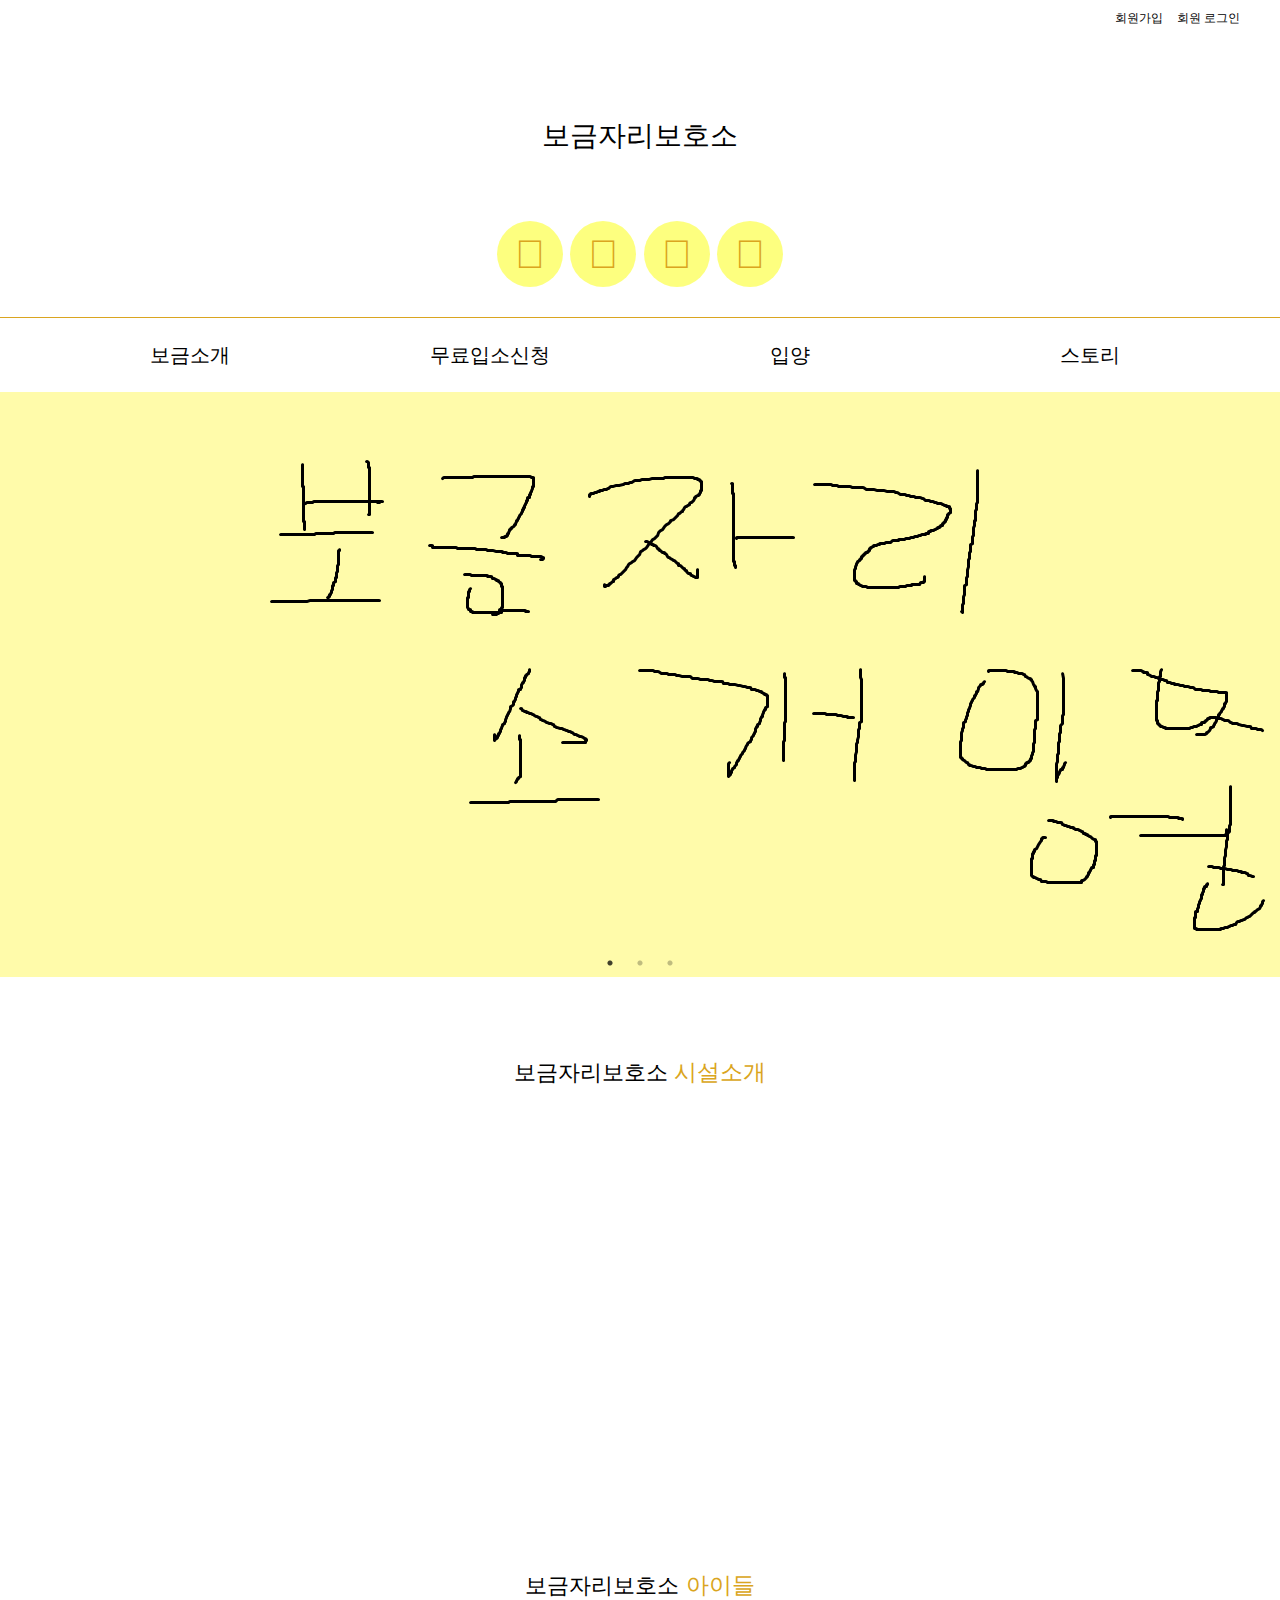
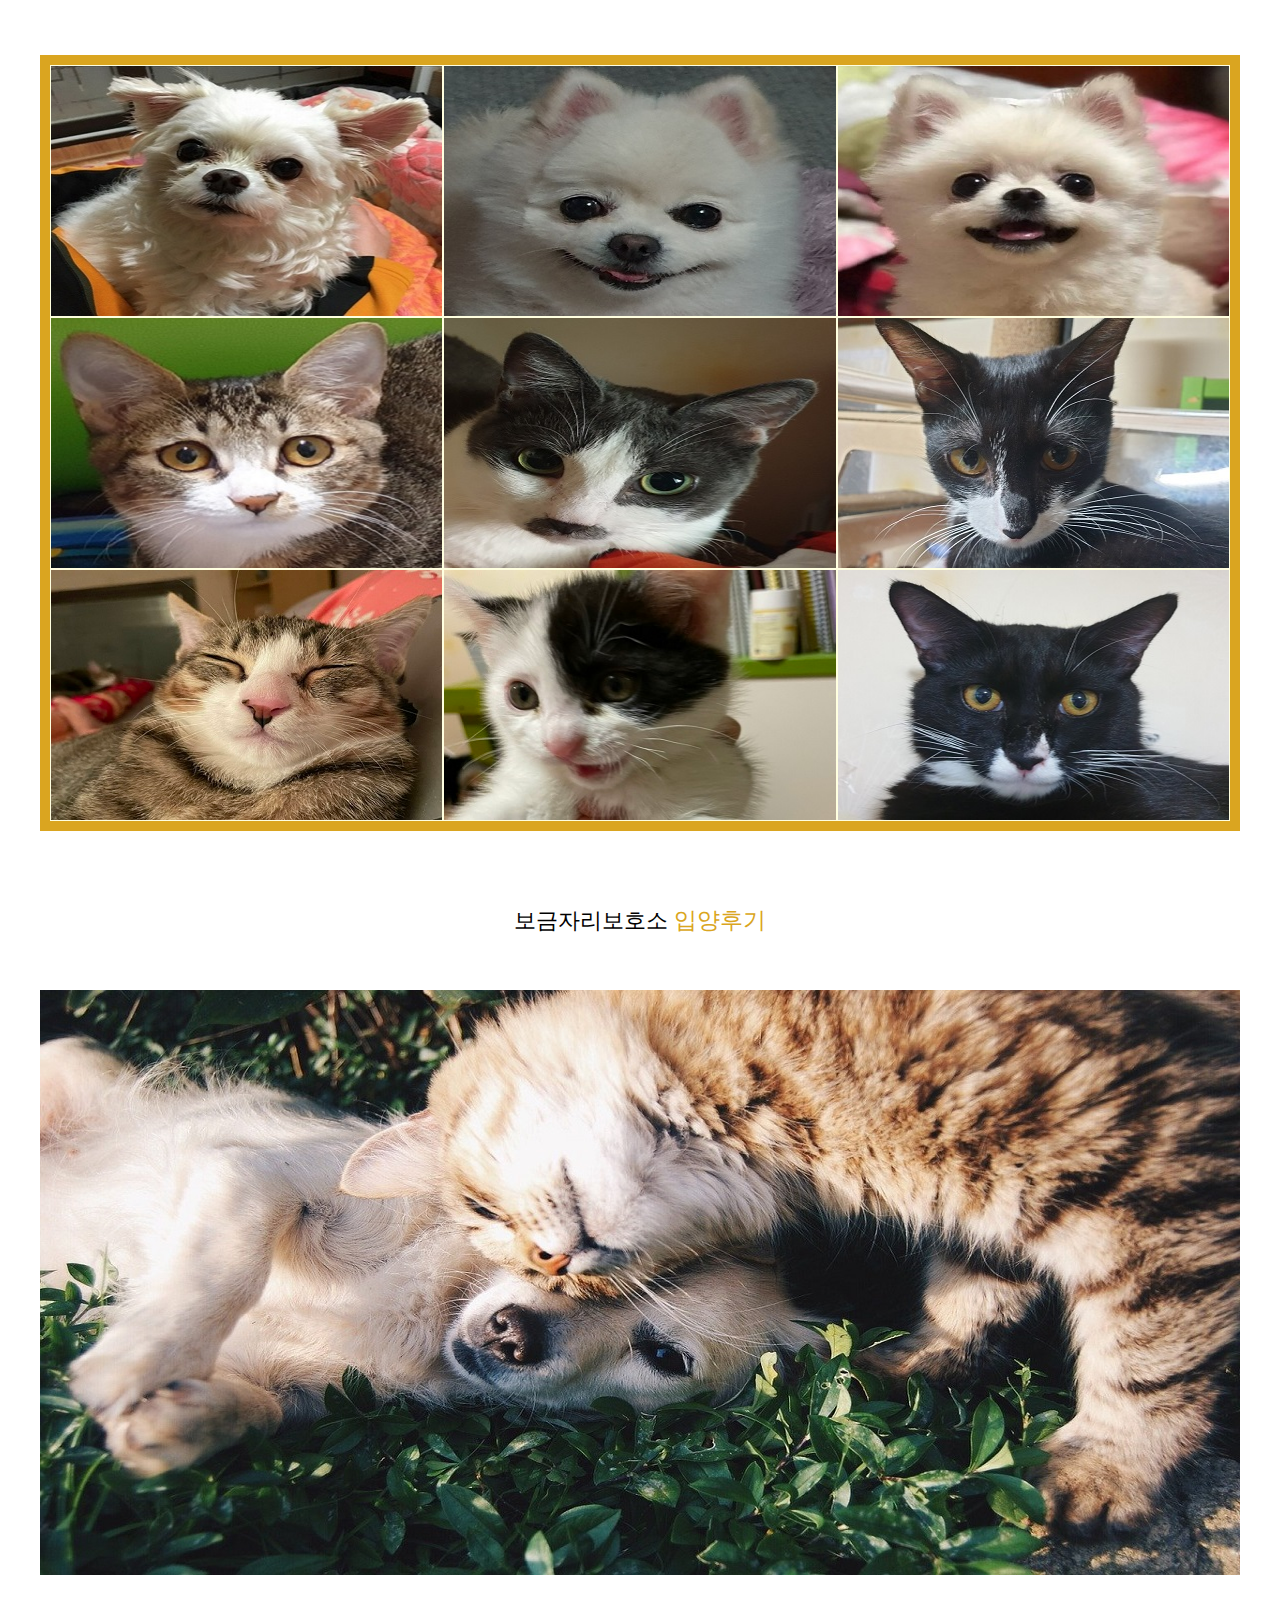
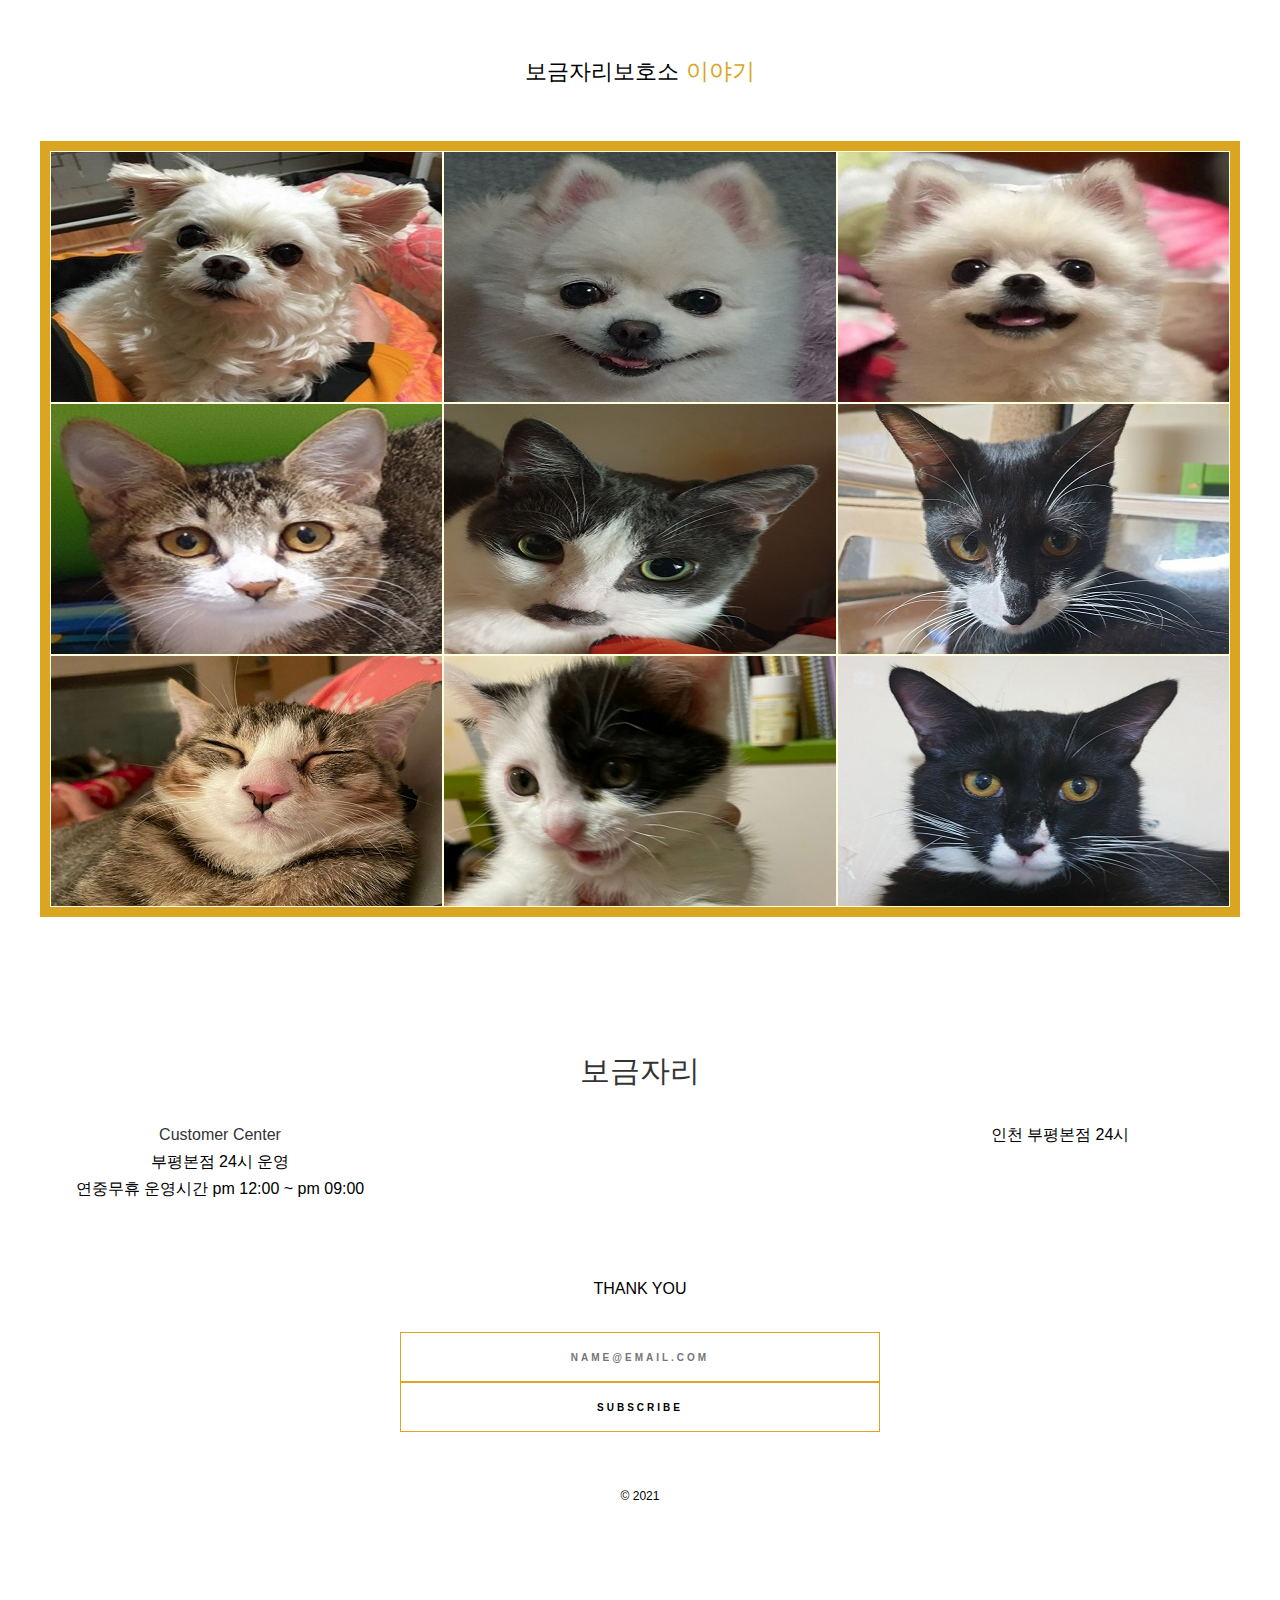
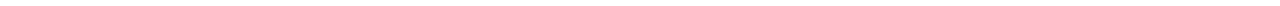
==== commit 74cdb457: "회원가입 부분 완성" ====
--- a/index.html
+++ b/index.html
@@ -55,9 +55,9 @@
     <header>
         <div class="container">
             <div class="quick">
-                <a href="javascript:void(0)">Join</a>
-				<a href="javascript:void(0)">Member Login</a>
-				<a href="javascript:void(0)">Admin Login</a>
+                <a href="./pages/Quick/M-Join.html">회원가입</a>
+				<a href="./pages/Quick/M-Login.html">회원 로그인</a>
+				<!-- <a href="./pages/Quick/A-Login.html">관리자 로그인</a> -->
             </div>
             <div class="header-title">
                 <a href="javascript:void(0)"><h1>보금자리보호소</h1></a>
--- a/assets/css/common.css
+++ b/assets/css/common.css
@@ -96,7 +96,7 @@
     transition: all 0.35s ease;
     border-radius: 10px;
 }
-.header-title a:hover {  
+/* .header-title a:hover {  
 	box-shadow: 
 			0 0 0 2px lightyellow inset,
 			0 0 0 4px goldenrod inset,
@@ -105,7 +105,7 @@
 			0 0 0 10px lightyellow inset,
 			0 0 0 12px goldenrod inset,
 			0 0 0 14px lightyellow inset;
-}
+} */
 
 /* icon */
 .icon {
@@ -161,6 +161,85 @@
 .icon li a:hover {
 	box-shadow: goldenrod inset;
 	background: gold;
+}
+
+/* nav */
+nav {
+    width: 100%;
+    border-top: 1px solid goldenrod;
+    padding: 20px 0;
+}
+nav .menu {
+    display: flex;
+    font-size: 20px;
+    text-align: center;
+}
+
+nav .menu li {
+    width: 25%;
+    position: relative;
+}
+
+nav .menu > li > a {
+    transition: all 0.3s ease;
+    color: #000;
+}
+
+nav .menu > li > a:hover {
+    font-weight: 700;
+    font-size: 24px;
+    color: gold;
+}
+
+nav .menu li:hover .sub-menu {
+    opacity: 1;
+    visibility: visible;
+}
+
+nav .menu .sub-menu {
+    position: absolute;
+    width: 50%;
+    left: 25%;
+    background: lightyellow;
+    border-radius: 30px;
+    font-size: 13px;
+    transition: all 0.3s ease;
+    z-index: 1;
+    opacity: 0;
+    visibility: hidden;
+}
+
+nav .menu .sub-menu li {
+    width: 100%;
+    text-align: center;
+}
+
+nav .menu .sub-menu li a {
+    display: inline-block;
+    padding: 6px 20px;
+    margin: 10px 0;
+    color: #000;
+    position: relative;
+}
+
+nav .menu .sub-menu li a:before {
+    content: '';
+    position: absolute;
+    left: 0;
+    bottom: 0;
+    width: 100%;
+    height: 1px;
+    background:goldenrod;
+    transform: scaleX(0);
+    transition: transform .25s ease-in-out;
+}
+
+nav .menu .sub-menu li a:hover:before {
+    transform: scaleX(1);
+}
+
+nav .menu .sub-menu li:first-child {
+    padding-top: 0;
 }
 
 /* footer */
--- a/assets/css/main.css
+++ b/assets/css/main.css
@@ -1,83 +1,4 @@
 @charset "UTF-8";
-
-/* nav */
-nav {
-    width: 100%;
-    border-top: 1px solid goldenrod;
-    padding: 20px 0;
-}
-nav .menu {
-    display: flex;
-    font-size: 20px;
-    text-align: center;
-}
-
-nav .menu li {
-    width: 25%;
-    position: relative;
-}
-
-nav .menu > li > a {
-    transition: all 0.3s ease;
-    color: #000;
-}
-
-nav .menu > li > a:hover {
-    font-weight: 700;
-    font-size: 24px;
-    color: gold;
-}
-
-nav .menu li:hover .sub-menu {
-    opacity: 1;
-    visibility: visible;
-}
-
-nav .menu .sub-menu {
-    position: absolute;
-    width: 50%;
-    left: 25%;
-    background: lightyellow;
-    border-radius: 30px;
-    font-size: 13px;
-    transition: all 0.3s ease;
-    z-index: 1;
-    opacity: 0;
-    visibility: hidden;
-}
-
-nav .menu .sub-menu li {
-    width: 100%;
-    text-align: center;
-}
-
-nav .menu .sub-menu li a {
-    display: inline-block;
-    padding: 6px 20px;
-    margin-top: 2px;
-    color: #000;
-    position: relative;
-}
-
-nav .menu .sub-menu li a:before {
-    content: '';
-    position: absolute;
-    left: 0;
-    bottom: 0;
-    width: 100%;
-    height: 1px;
-    background:goldenrod;
-    transform: scaleX(0);
-    transition: transform .25s ease-in-out;
-}
-
-nav .menu .sub-menu li a:hover:before {
-    transform: scaleX(1);
-}
-
-nav .menu .sub-menu li:first-child {
-    padding-top: 0;
-}
 
 /* banner */
 .banner-img1 {
--- a/assets/css/responsive.css
+++ b/assets/css/responsive.css
@@ -382,9 +382,9 @@
     }
 }
 
-@media (max-width: 600px){
+@media (max-width: 630px){
 	.container {
-        width: 560px;
+        width: 590px;
     }
 
     .header-title {
@@ -507,9 +507,9 @@
         width: 100px;
     }
 }
-@media (max-width: 400px){
+@media (max-width: 420px){
 	.container {
-        width: 360px;
+        width: 380px;
     }
 
     .quick a {
@@ -634,4 +634,64 @@
     .admin .footer-social .footer-social-list .footer-social-item a i {
         font-size: 15px;
     }
+}
+
+@media (max-width: 320px){
+	.container {
+        width: 280px;
+    }
+
+    .quick {
+        display: none;
+    }
+
+    .icon {
+        display: none;
+    }
+
+    nav .menu > li > a:hover {
+        font-size: 10px;
+    }
+
+    nav .menu li:hover .sub-menu {
+        opacity: 0;
+        visibility: hidden;
+    }
+
+    .banner-img1 {
+        height: 100px;
+    }
+
+    .banner-img2 {
+        height: 100px;
+    }
+
+    .banner-img3 {
+        height: 100px;
+    }
+
+    footer .sub-container {
+        display: block;
+    }
+
+    footer .sub-container .footer-menu {
+        width: 100%;
+    }
+
+    footer .sub-container .admin {
+        width: 100%;
+    }
+
+    .admin .footer-social .footer-social-list {
+        margin-bottom: 0;
+        display: flex;
+        justify-content: center;
+        align-items: center;
+        padding-top: 5px;
+    }
+
+    .admin .footer-social .footer-social-list .footer-social-item a i {
+        width: 1.5rem;
+        height: 1.5rem;
+    }
 }